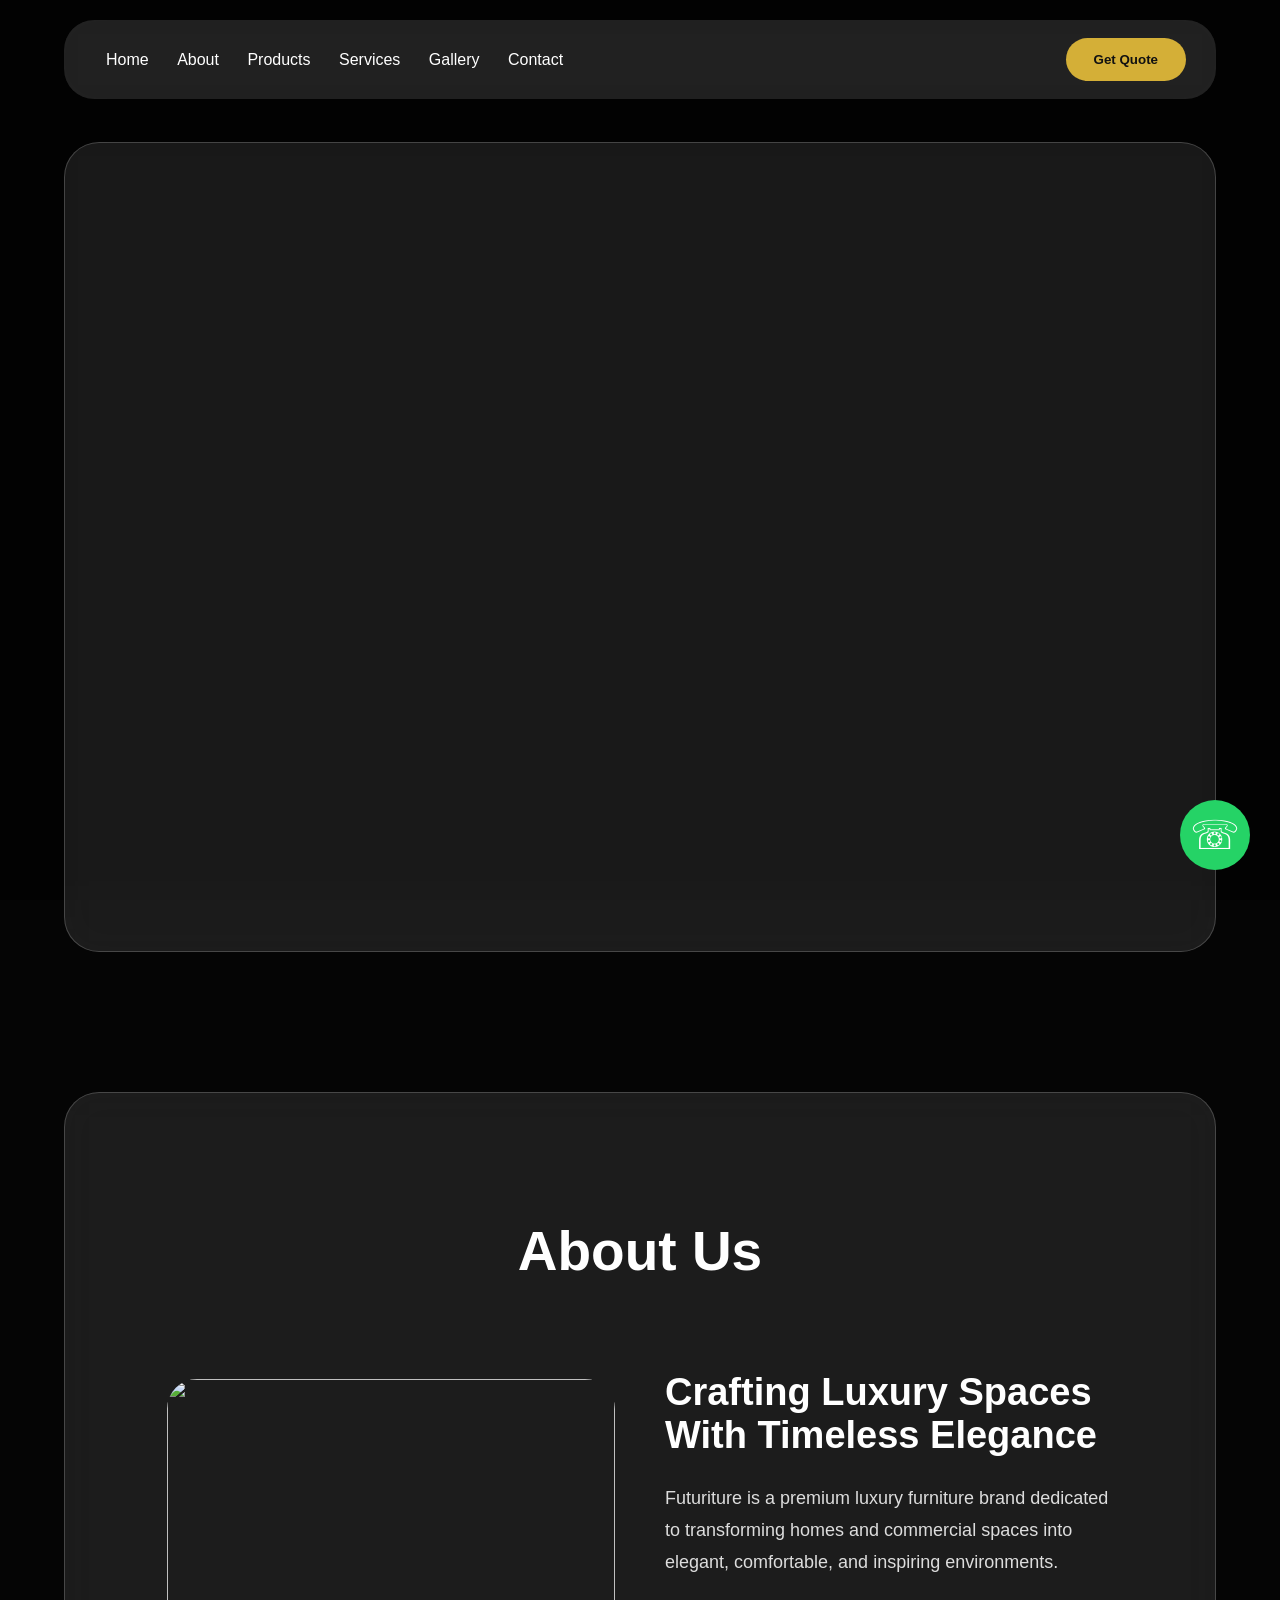
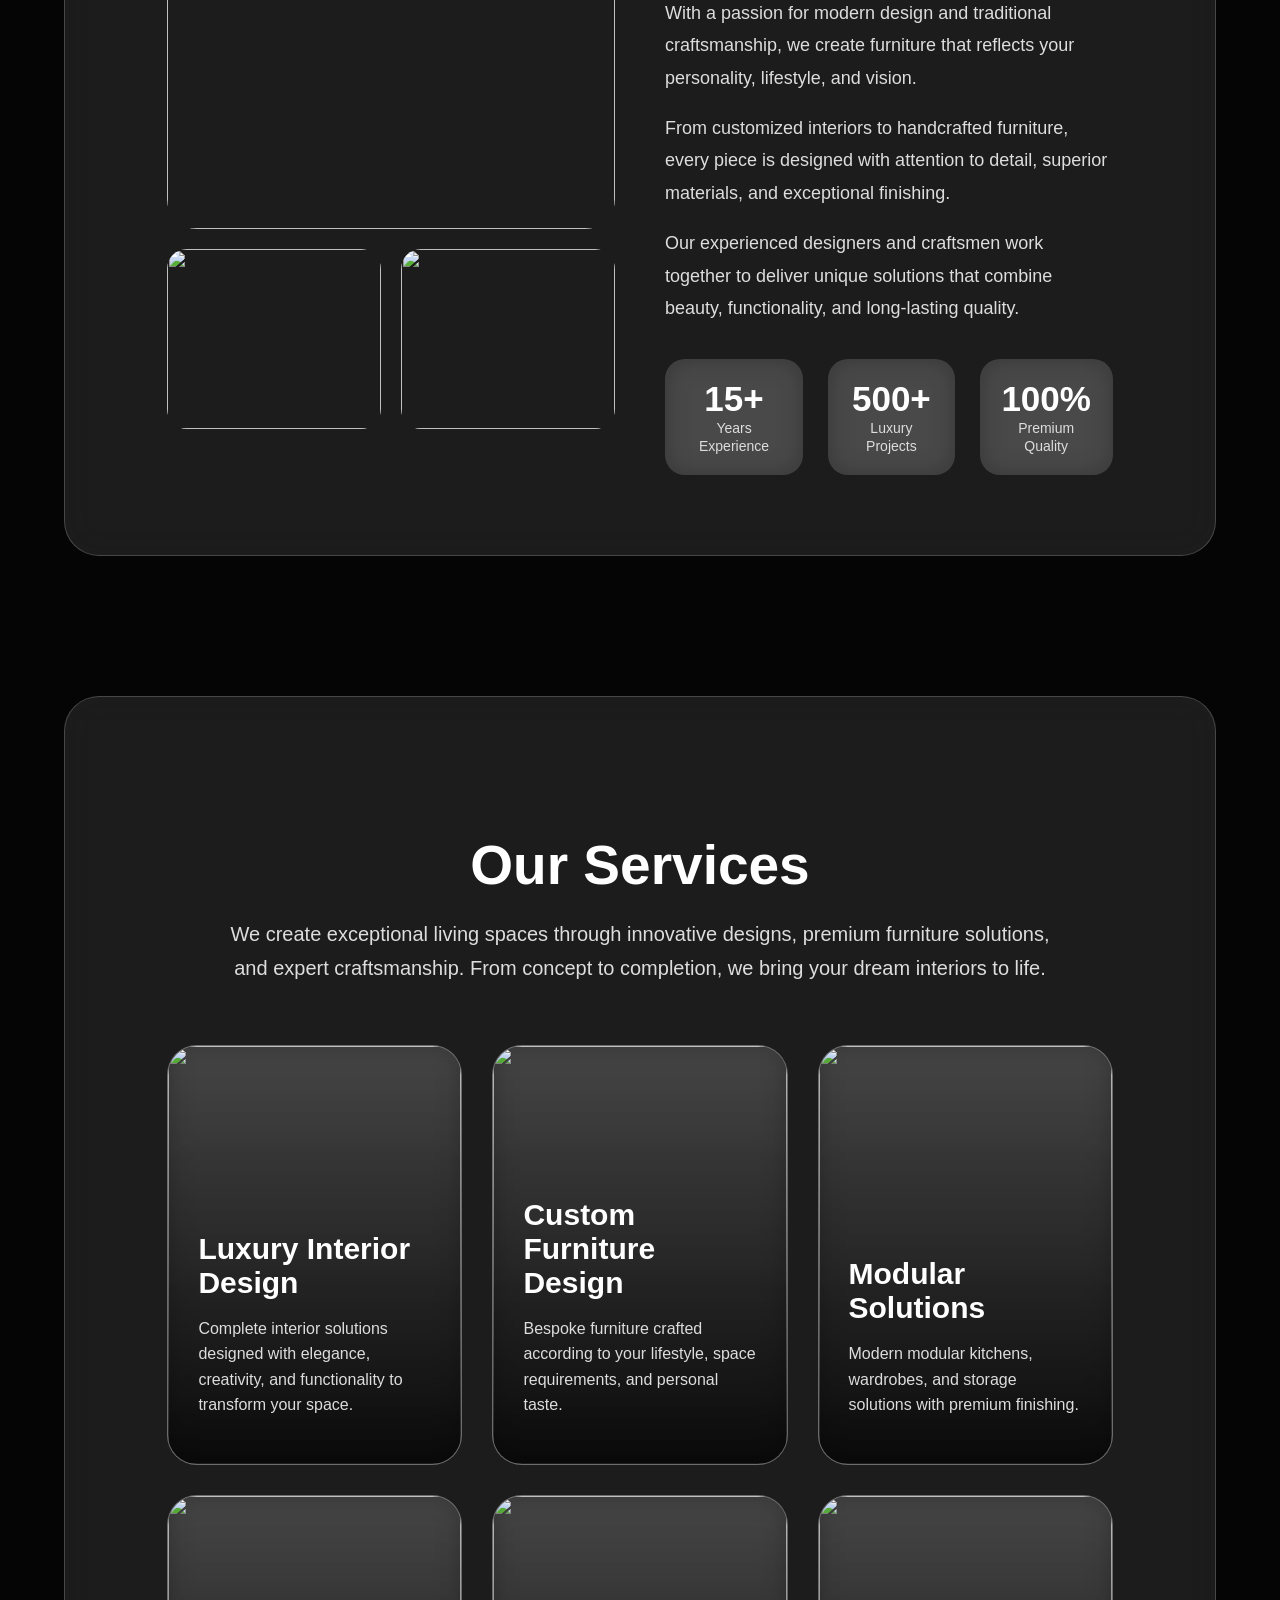
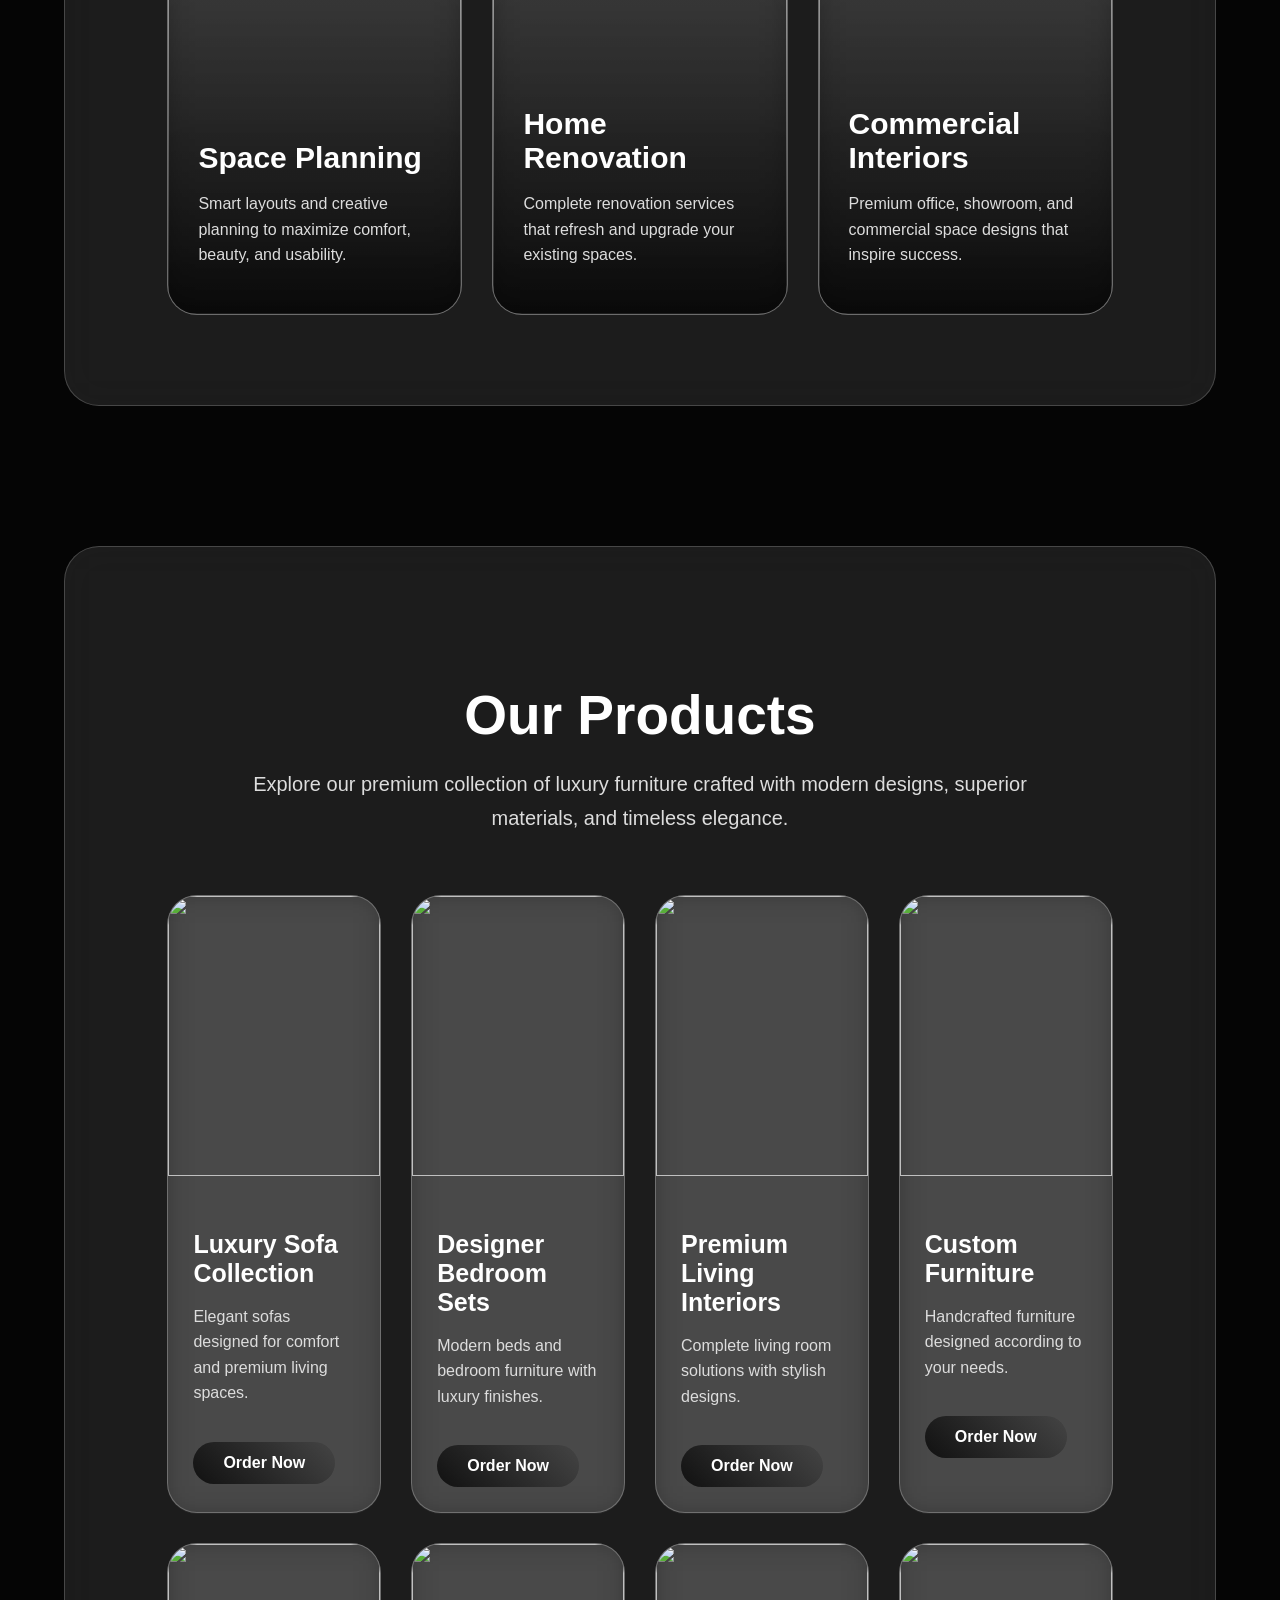
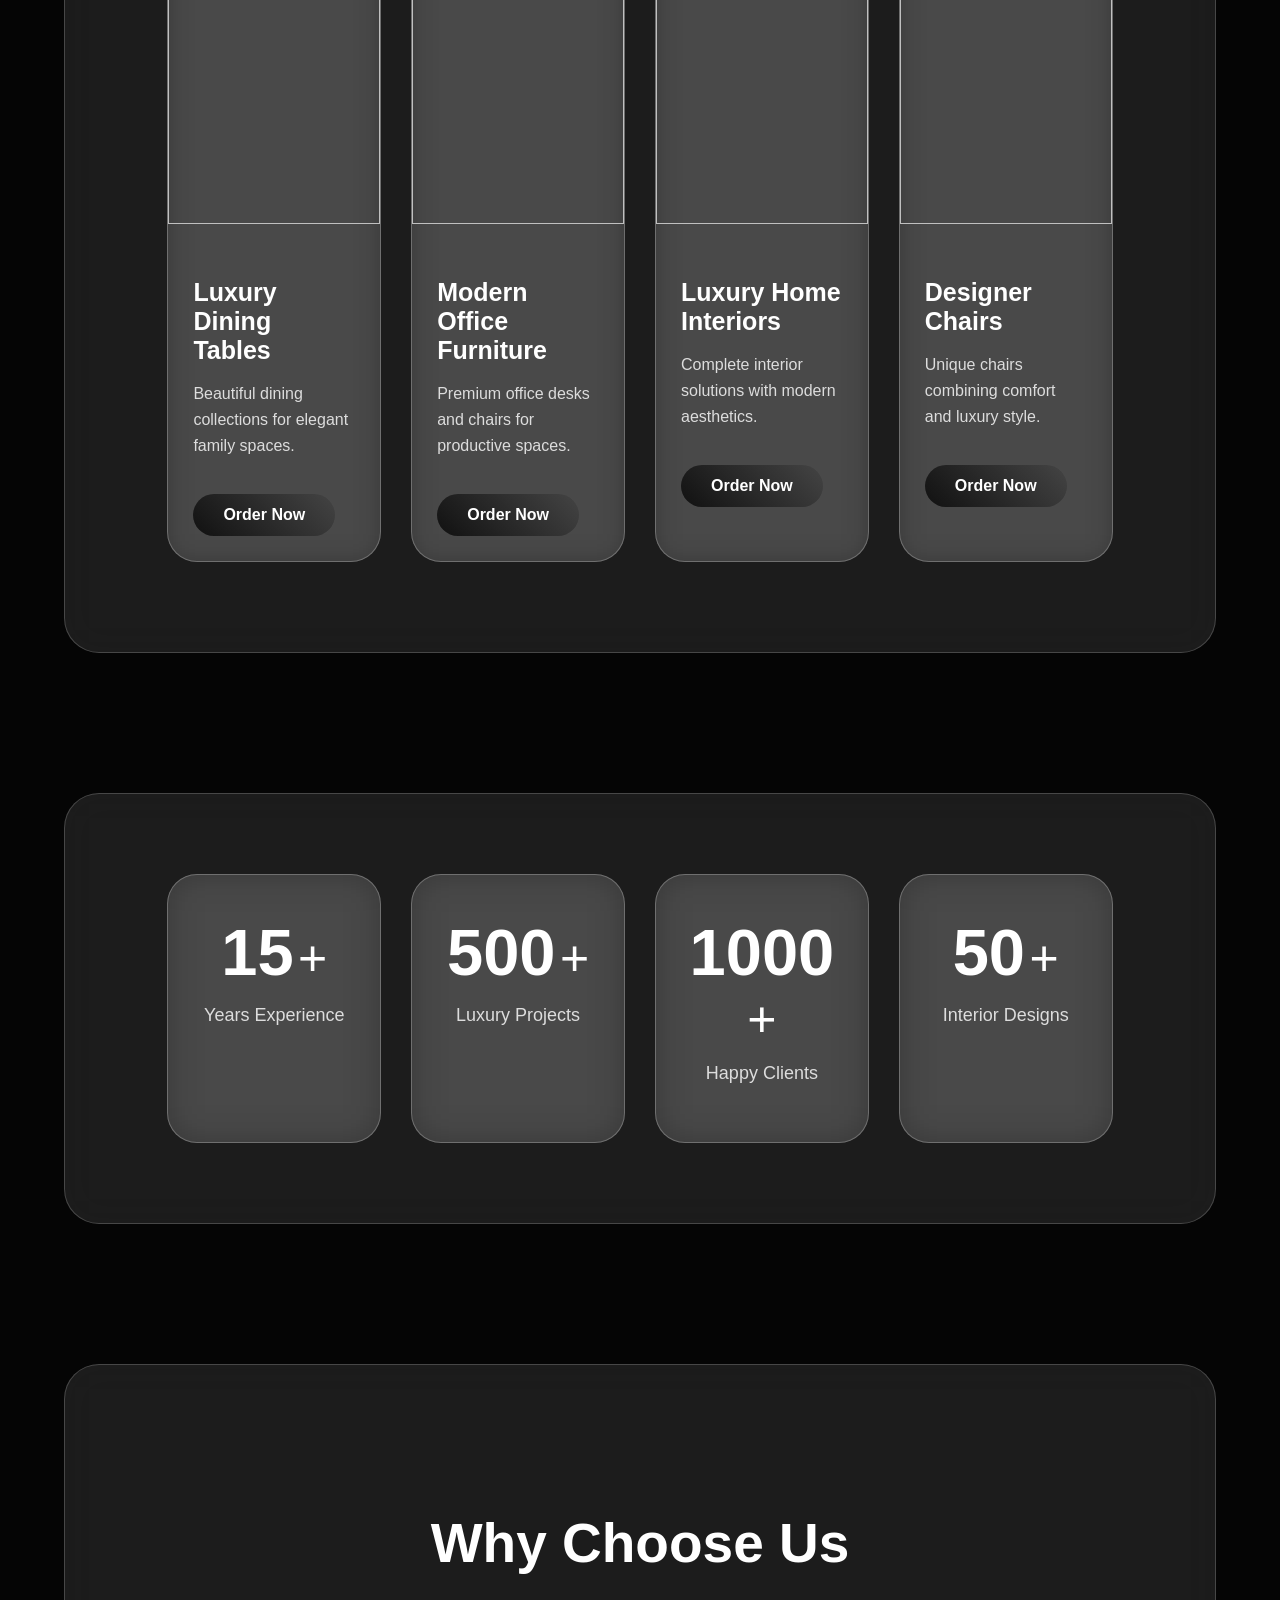
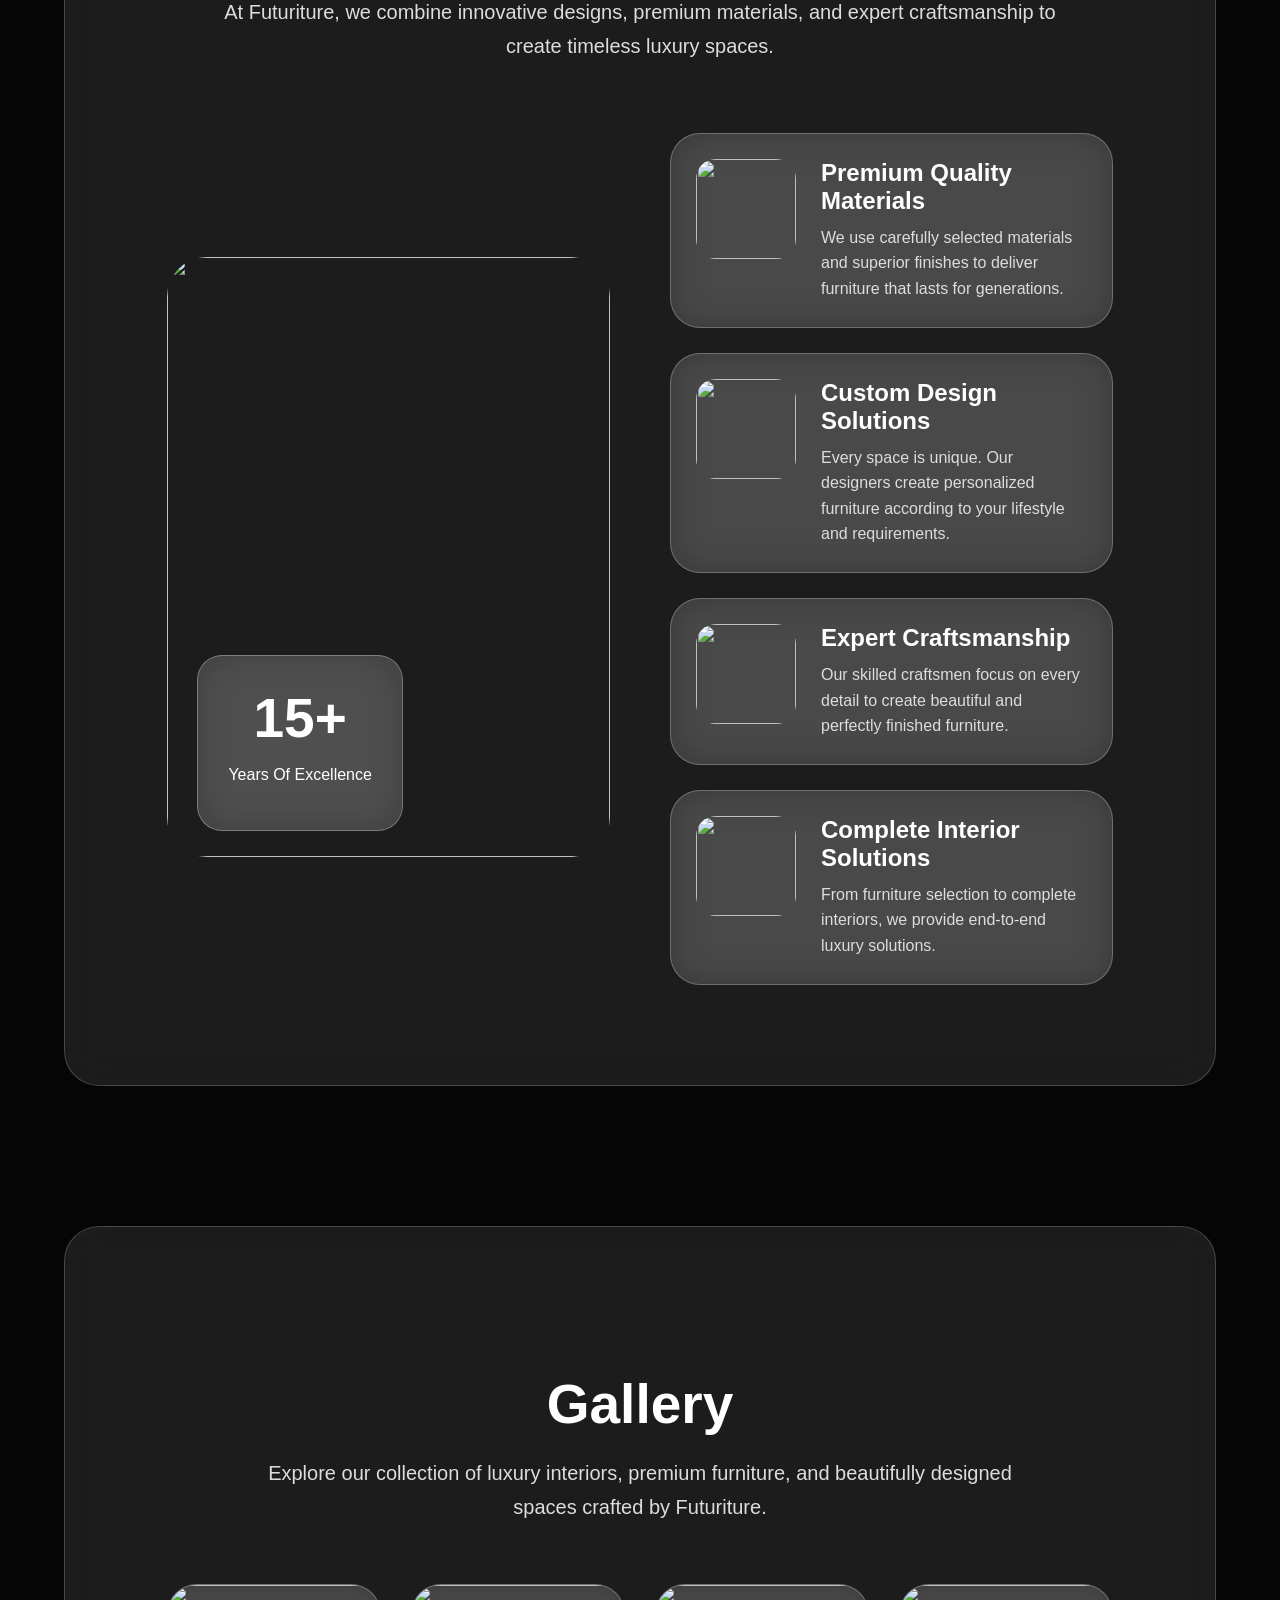
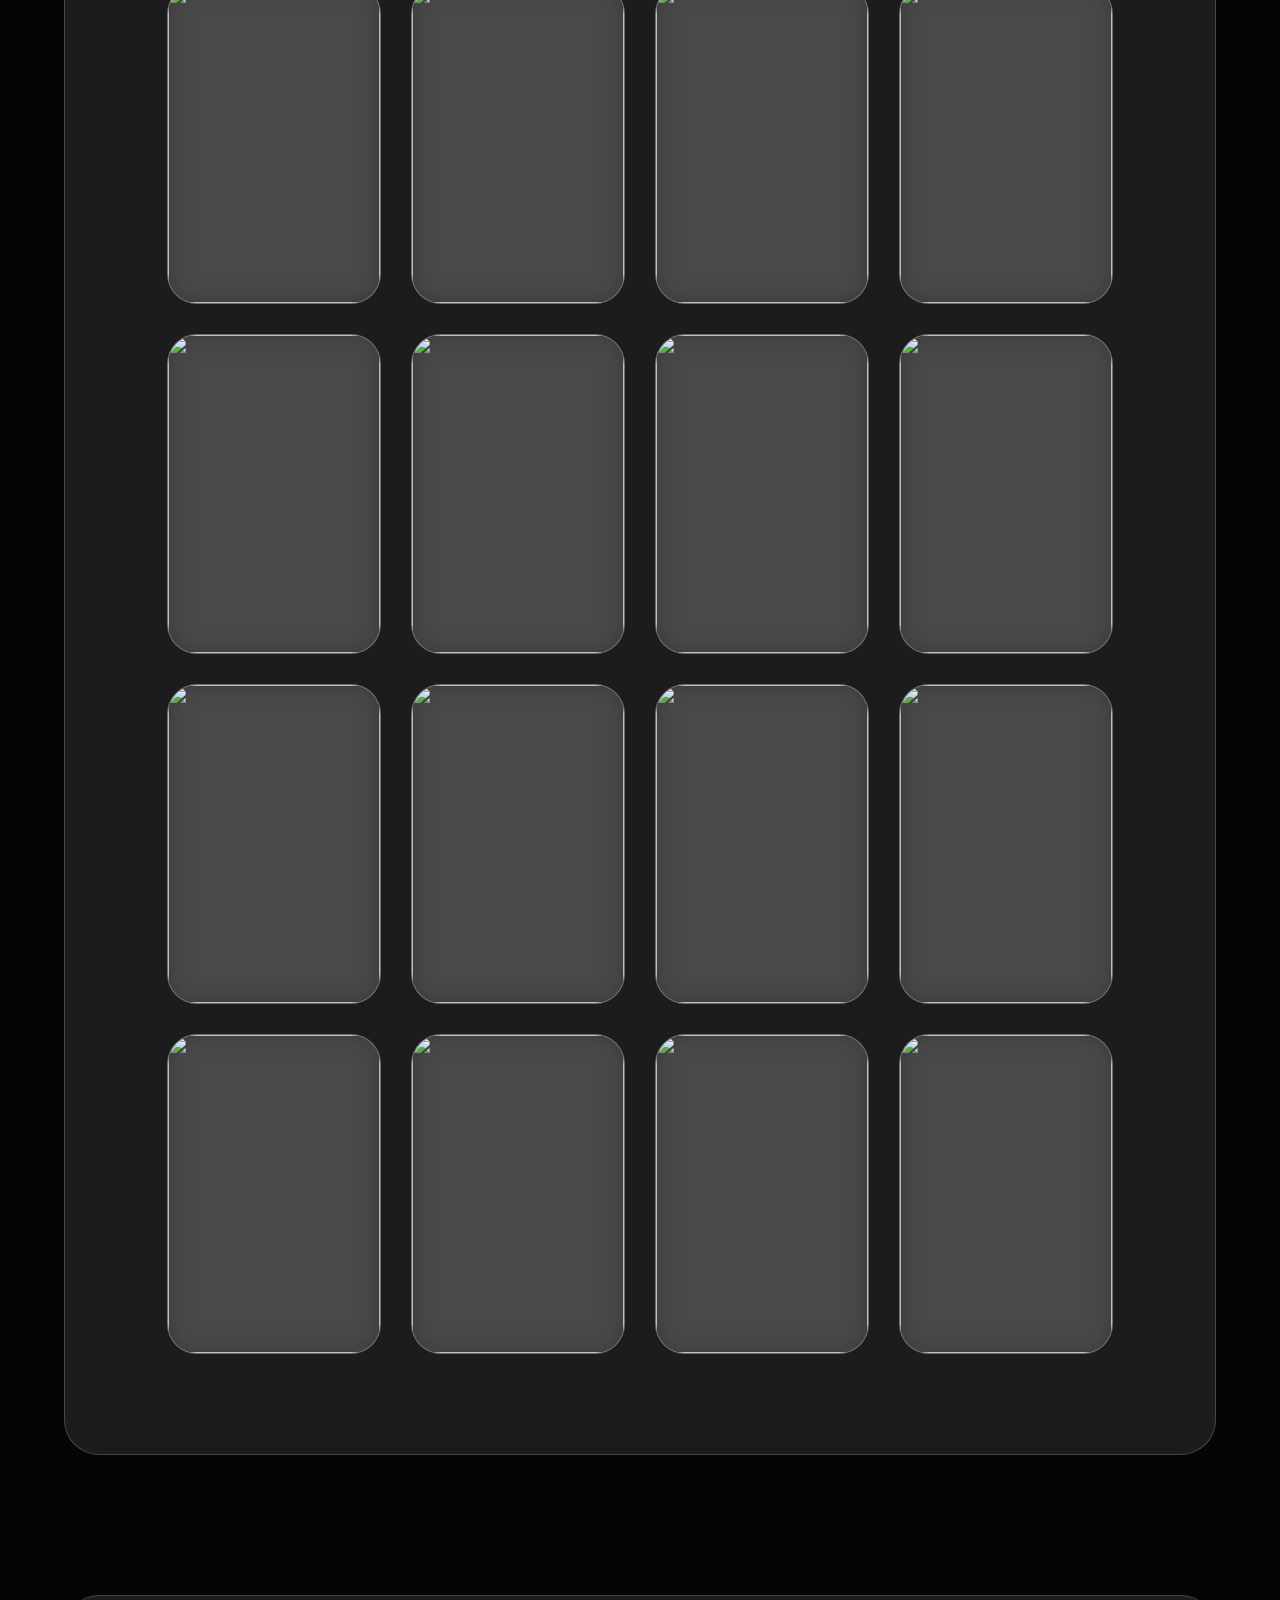
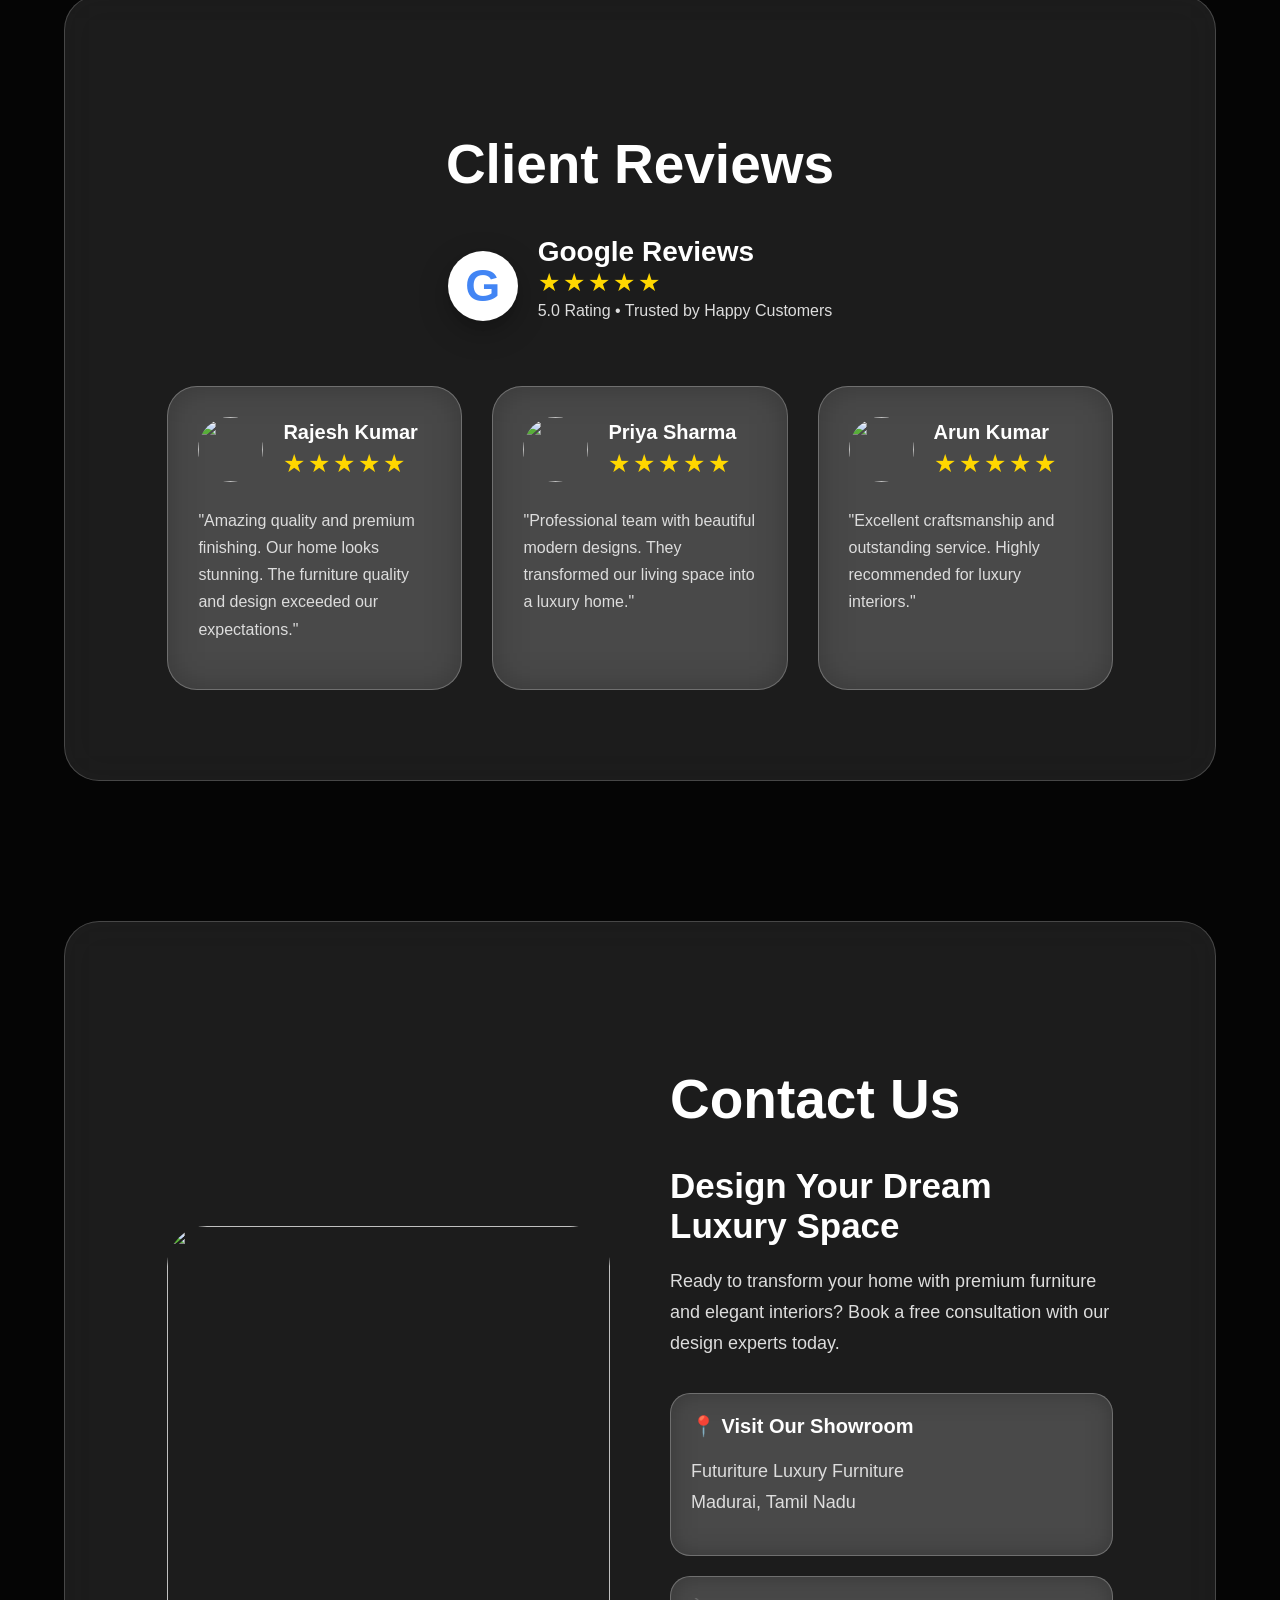
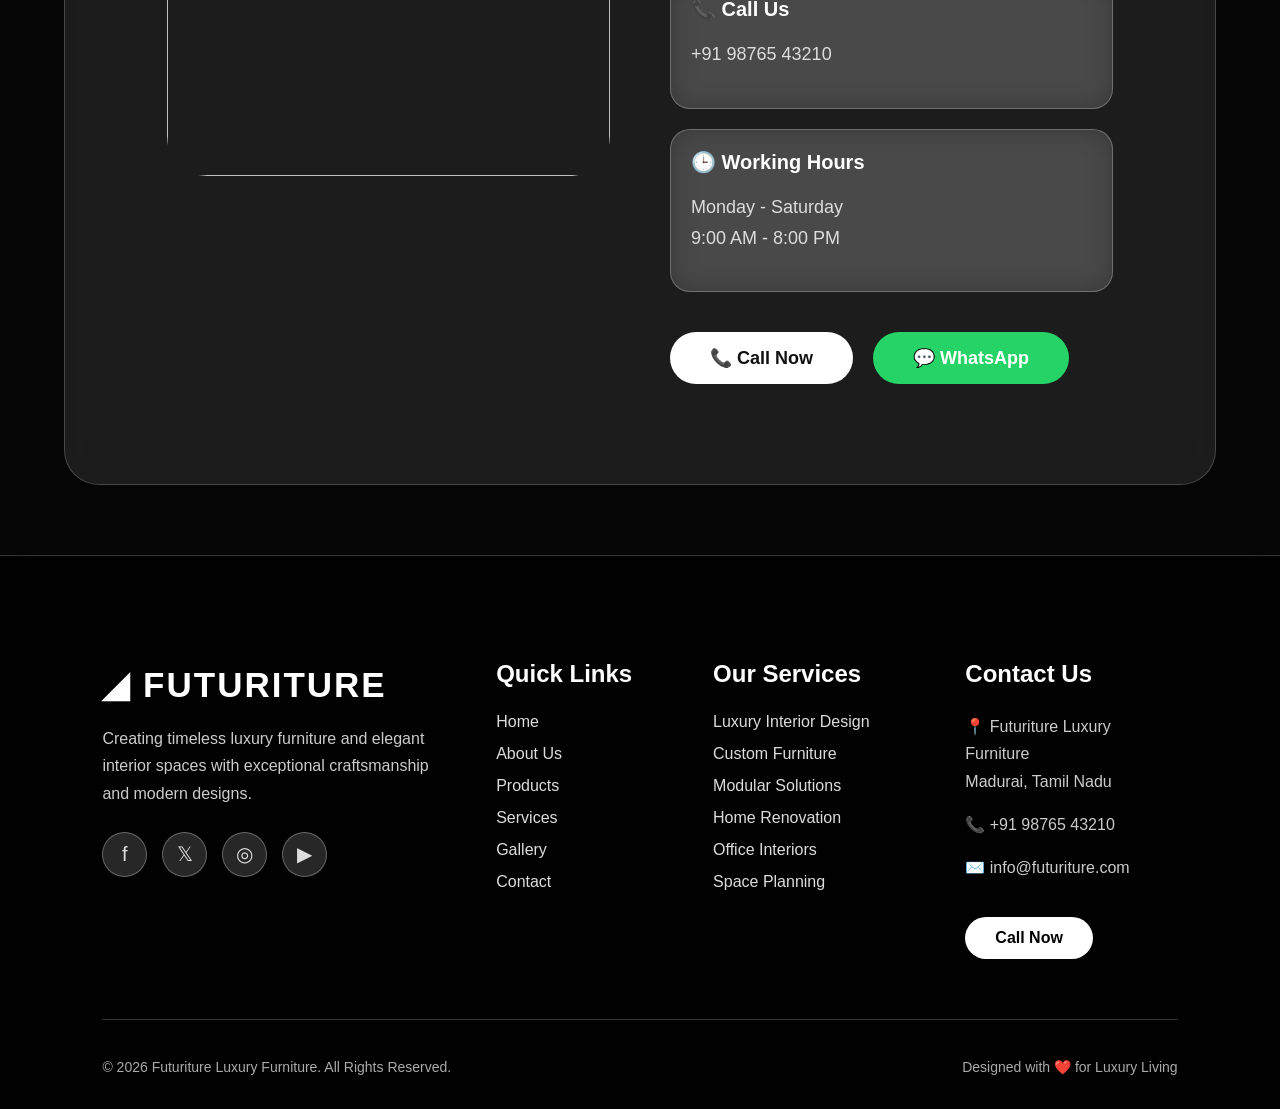
==== index.html @ 9c720339 "Initial Relax Furniture website" ====
<!DOCTYPE html>
<html lang="en">
<head>
<meta charset="UTF-8">
<meta name="viewport" content="width=device-width,initial-scale=1.0">
<title>Futuriture Luxury Furniture</title>
<link rel="stylesheet" href="style.css">
</head>
<body>

<video class="bg-video" autoplay muted loop playsinline>
<source src="assets/WhatsApp Video 2026-07-21 at 4.21.11 PM.mp4" type="video/mp4">
</video>
<div class="overlay"></div>

<header>

<!-- <div class="logo">

<img src="assets/ChatGPT Image Jul 21, 2026, 05_14_26 PM.png" alt="Relax Furnitures Logo">

</div> -->


<nav>

<a href="#home">Home</a>

<a href="#aboutus">About</a>

<a href="#product">Products</a>

<a href="#services">Services</a>

<a href="#gallery">Gallery</a>

<a href="#contactus">Contact</a>

</nav>


<button class="quote" onclick="location.href='#contactus'">
Get Quote
</button>


</header>
<br>
<br>
<br>
<br>



<section class="hero glass" id="home">

    <div class="hero-slider">

        <div class="slide active" 
        style="background-image:url('assets/pexels-chairs-2181960_1920.jpg')">
        </div>

        <div class="slide"
        style="background-image:url('assets/user32212-home-2486092_1920.jpg')">
        </div>

        <div class="slide"
        style="background-image:url('assets/ymyphoto-da-guojing-6888603_1920.jpg')">
        </div>

    </div>


    <!-- <div class="hero-overlay"></div>


    <div class="hero-content">

        <h1>
            Designing The Future Of Luxury Living
        </h1>

        <p>
            Premium furniture crafted with elegance,
            technology and timeless design.
        </p>

        <button>
            Explore Collection →
        </button>

    </div> -->


</section>

<section class="glass about-section" id="aboutus">

    <h2>About Us</h2>

    <div class="about-container">


        <!-- IMAGE GALLERY -->

        <div class="about-images">

            <img 
            src="https://images.unsplash.com/photo-1616486338812-3dadae4b4ace?w=900"
            class="main-image">


            <div class="small-images">

                <img 
                src="https://images.unsplash.com/photo-1618220179428-22790b461013?w=600">


                <img 
                src="https://images.unsplash.com/photo-1617104551722-3b2d51366400?w=600">

            </div>


        </div>



        <!-- CONTENT -->

        <div class="about-content">


            <h3>
                Crafting Luxury Spaces With Timeless Elegance
            </h3>


            <p>
                Futuriture is a premium luxury furniture brand dedicated
                to transforming homes and commercial spaces into elegant,
                comfortable, and inspiring environments.
            </p>


            <p>
                With a passion for modern design and traditional
                craftsmanship, we create furniture that reflects your
                personality, lifestyle, and vision.
            </p>


            <p>
                From customized interiors to handcrafted furniture,
                every piece is designed with attention to detail,
                superior materials, and exceptional finishing.
            </p>


            <p>
                Our experienced designers and craftsmen work together
                to deliver unique solutions that combine beauty,
                functionality, and long-lasting quality.
            </p>



            <div class="about-points">


                <div>
                    <h4>15+</h4>
                    <span>Years Experience</span>
                </div>


                <div>
                    <h4>500+</h4>
                    <span>Luxury Projects</span>
                </div>


                <div>
                    <h4>100%</h4>
                    <span>Premium Quality</span>
                </div>


            </div>


        </div>


    </div>


</section>


<section class="glass services-section" id="services">

    <h2>Our Services</h2>

    <p class="service-intro">
        We create exceptional living spaces through innovative designs,
        premium furniture solutions, and expert craftsmanship.
        From concept to completion, we bring your dream interiors to life.
    </p>


    <div class="services-grid">


        <!-- SERVICE 1 -->

        <div class="service-card">

            <img src="https://images.unsplash.com/photo-1616486338812-3dadae4b4ace?w=900">

            <div class="service-overlay">

                <h3>Luxury Interior Design</h3>

                <p>
                    Complete interior solutions designed with elegance,
                    creativity, and functionality to transform your space.
                </p>

            </div>

        </div>



        <!-- SERVICE 2 -->


        <div class="service-card">

            <img src="https://images.unsplash.com/photo-1618220179428-22790b461013?w=900">

            <div class="service-overlay">

                <h3>Custom Furniture Design</h3>

                <p>
                    Bespoke furniture crafted according to your lifestyle,
                    space requirements, and personal taste.
                </p>

            </div>

        </div>




        <!-- SERVICE 3 -->


        <div class="service-card">

            <img src="https://images.unsplash.com/photo-1617104551722-3b2d51366400?w=900">

            <div class="service-overlay">

                <h3>Modular Solutions</h3>

                <p>
                    Modern modular kitchens, wardrobes, and storage
                    solutions with premium finishing.
                </p>

            </div>

        </div>




        <!-- SERVICE 4 -->


        <div class="service-card">

            <img src="https://images.unsplash.com/photo-1600607687939-ce8a6c25118c?w=900">

            <div class="service-overlay">

                <h3>Space Planning</h3>

                <p>
                    Smart layouts and creative planning to maximize
                    comfort, beauty, and usability.
                </p>

            </div>

        </div>




        <!-- SERVICE 5 -->


        <div class="service-card">

            <img src="https://images.unsplash.com/photo-1615874694520-474822394e73?w=900">

            <div class="service-overlay">

                <h3>Home Renovation</h3>

                <p>
                    Complete renovation services that refresh and
                    upgrade your existing spaces.
                </p>

            </div>

        </div>




        <!-- SERVICE 6 -->


        <div class="service-card">

            <img src="https://images.unsplash.com/photo-1618221195710-dd6b41faaea6?w=900">

            <div class="service-overlay">

                <h3>Commercial Interiors</h3>

                <p>
                    Premium office, showroom, and commercial space
                    designs that inspire success.
                </p>

            </div>

        </div>


    </div>

</section>



<section class="glass products-section" id="product">

<h2>Our Products</h2>

<p class="products-intro">
Explore our premium collection of luxury furniture crafted with
modern designs, superior materials, and timeless elegance.
</p>


<div class="products-grid">


<!-- PRODUCT 1 -->

<div class="product-card">

<img src="https://images.unsplash.com/photo-1555041469-a586c61ea9bc?w=900">

<div class="product-content">

<h3>Luxury Sofa Collection</h3>

<p>
Elegant sofas designed for comfort and premium living spaces.
</p>

<button>Order Now</button>

</div>

</div>



<!-- PRODUCT 2 -->

<div class="product-card">

<img src="https://images.unsplash.com/photo-1505693416388-ac5ce068fe85?w=900">

<div class="product-content">

<h3>Designer Bedroom Sets</h3>

<p>
Modern beds and bedroom furniture with luxury finishes.
</p>

<button>Order Now</button>

</div>

</div>



<!-- PRODUCT 3 -->

<div class="product-card">

<img src="https://images.unsplash.com/photo-1618220179428-22790b461013?w=900">

<div class="product-content">

<h3>Premium Living Interiors</h3>

<p>
Complete living room solutions with stylish designs.
</p>

<button>Order Now</button>

</div>

</div>




<!-- PRODUCT 4 -->

<div class="product-card">

<img src="https://images.unsplash.com/photo-1616486338812-3dadae4b4ace?w=900">

<div class="product-content">

<h3>Custom Furniture</h3>

<p>
Handcrafted furniture designed according to your needs.
</p>

<button>Order Now</button>

</div>

</div>



<!-- PRODUCT 5 -->

<div class="product-card">

<img src="https://images.unsplash.com/photo-1598300042247-d088f8ab3a91?w=900">

<div class="product-content">

<h3>Luxury Dining Tables</h3>

<p>
Beautiful dining collections for elegant family spaces.
</p>

<button>Order Now</button>

</div>

</div>




<!-- PRODUCT 6 -->

<div class="product-card">

<img src="https://images.unsplash.com/photo-1594026112284-02bb6f3352fe?w=900">

<div class="product-content">

<h3>Modern Office Furniture</h3>

<p>
Premium office desks and chairs for productive spaces.
</p>

<button>Order Now</button>

</div>

</div>



<!-- PRODUCT 7 -->

<div class="product-card">

<img src="https://images.unsplash.com/photo-1600607687939-ce8a6c25118c?w=900">

<div class="product-content">

<h3>Luxury Home Interiors</h3>

<p>
Complete interior solutions with modern aesthetics.
</p>

<button>Order Now</button>

</div>

</div>



<!-- PRODUCT 8 -->

<div class="product-card">

<img src="https://images.unsplash.com/photo-1617104678098-de229db51175?w=900">

<div class="product-content">

<h3>Designer Chairs</h3>

<p>
Unique chairs combining comfort and luxury style.
</p>

<button>Order Now</button>

</div>

</div>


</div>


</section>

<section class="glass counter-section">


<div class="counter-container">


<div class="counter-box">

<h2 class="counter" data-target="15">0</h2>

<span>+</span>

<p>Years Experience</p>

</div>



<div class="counter-box">

<h2 class="counter" data-target="500">0</h2>

<span>+</span>

<p>Luxury Projects</p>

</div>




<div class="counter-box">

<h2 class="counter" data-target="1000">0</h2>

<span>+</span>

<p>Happy Clients</p>

</div>




<div class="counter-box">

<h2 class="counter" data-target="50">0</h2>

<span>+</span>

<p>Interior Designs</p>

</div>


</div>


</section>

<section class="glass why-section">


<h2>Why Choose Us</h2>


<p class="why-intro">
At Futuriture, we combine innovative designs, premium materials,
and expert craftsmanship to create timeless luxury spaces.
</p>



<div class="why-container">



<!-- IMAGE SIDE -->

<div class="why-image">

<img src="https://images.unsplash.com/photo-1616486338812-3dadae4b4ace?w=1000">


<div class="experience-card">

<h3>15+</h3>

<p>Years Of Excellence</p>

</div>


</div>





<!-- CONTENT SIDE -->

<div class="why-content">



<div class="why-card">


<img src="https://images.unsplash.com/photo-1600607687939-ce8a6c25118c?w=300">


<div>

<h3>Premium Quality Materials</h3>

<p>
We use carefully selected materials and superior finishes
to deliver furniture that lasts for generations.
</p>

</div>


</div>






<div class="why-card">


<img src="https://images.unsplash.com/photo-1600607687939-ce8a6c25118c?w=300">


<div>

<h3>Custom Design Solutions</h3>

<p>
Every space is unique. Our designers create personalized
furniture according to your lifestyle and requirements.
</p>

</div>


</div>






<div class="why-card">


<img src="https://images.unsplash.com/photo-1617104678098-de229db51175?w=300">


<div>

<h3>Expert Craftsmanship</h3>

<p>
Our skilled craftsmen focus on every detail to create
beautiful and perfectly finished furniture.
</p>

</div>


</div>







<div class="why-card">


<img src="https://images.unsplash.com/photo-1617104678098-de229db51175?w=300">


<div>

<h3>Complete Interior Solutions</h3>

<p>
From furniture selection to complete interiors,
we provide end-to-end luxury solutions.
</p>

</div>


</div>



</div>


</div>


</section>

<section class="glass gallery-section" id="gallery">


<h2>Gallery</h2>


<p class="gallery-text">
Explore our collection of luxury interiors, premium furniture,
and beautifully designed spaces crafted by Futuriture.
</p>



<div class="gallery-slider">


<div class="gallery-card">
<img src="https://images.unsplash.com/photo-1600210492486-724fe5c67fb0?w=900">
</div>


<div class="gallery-card">
<img src="https://images.unsplash.com/photo-1616486338812-3dadae4b4ace?w=900">
</div>


<div class="gallery-card">
<img src="https://images.unsplash.com/photo-1600607688969-a5bfcd646154?w=900">
</div>


<div class="gallery-card">
<img src="https://images.unsplash.com/photo-1600566753086-00f18fb6b3ea?w=900">
</div>


<div class="gallery-card">
<img src="https://images.unsplash.com/photo-1600607687939-ce8a6c25118c?w=900">
</div>


<div class="gallery-card">
<img src="https://images.unsplash.com/photo-1600566753086-00f18fb6b3ea?w=900">
</div>


<div class="gallery-card">
<img src="https://images.unsplash.com/photo-1598300042247-d088f8ab3a91?w=900">
</div>


<div class="gallery-card">
<img src="https://images.unsplash.com/photo-1594026112284-02bb6f3352fe?w=900">
</div>


<div class="gallery-card">
<img src="https://images.unsplash.com/photo-1618221195710-dd6b41faaea6?w=900">
</div>


<div class="gallery-card">
<img src="https://images.unsplash.com/photo-1615529162924-f8605388461d?w=900">
</div>


<div class="gallery-card">
<img src="https://images.unsplash.com/photo-1617104551722-3b2d51366400?w=900">
</div>


<div class="gallery-card">
<img src="https://images.unsplash.com/photo-1616486338812-3dadae4b4ace?w=900">
</div>


<div class="gallery-card">
<img src="https://images.unsplash.com/photo-1600585154340-be6161a56a0c?w=900">
</div>


<div class="gallery-card">
<img src="https://images.unsplash.com/photo-1600566753190-17f0baa2a6c3?w=900">
</div>


<div class="gallery-card">
<img src="https://images.unsplash.com/photo-1600210491892-03d54c0aaf87?w=900">
</div>


<div class="gallery-card">
<img src="https://images.unsplash.com/photo-1600607688969-a5bfcd646154?w=900">
</div>


</div>


</section>

<section class="glass reviews">


<h2>Client Reviews</h2>


<div class="google-rating">

    <div class="google-icon">
        <span>G</span>
    </div>

    <div>
        <h3>Google Reviews</h3>

        <div class="stars">
            ★★★★★
        </div>

        <p class="rating-text">
            5.0 Rating • Trusted by Happy Customers
        </p>

    </div>

</div>




<div class="review-container">


<div class="review-card">


<div class="review-user">

<img src="https://randomuser.me/api/portraits/men/32.jpg">

<div>

<h4>Rajesh Kumar</h4>

<div class="stars">
★★★★★
</div>

</div>

</div>


<p>
"Amazing quality and premium finishing.
Our home looks stunning. The furniture quality
and design exceeded our expectations."
</p>


</div>






<div class="review-card">


<div class="review-user">


<img src="https://randomuser.me/api/portraits/women/44.jpg">


<div>

<h4>Priya Sharma</h4>

<div class="stars">
★★★★★
</div>


</div>


</div>


<p>
"Professional team with beautiful modern designs.
They transformed our living space into a luxury home."
</p>


</div>






<div class="review-card">


<div class="review-user">


<img src="https://randomuser.me/api/portraits/men/65.jpg">


<div>

<h4>Arun Kumar</h4>

<div class="stars">
★★★★★
</div>


</div>


</div>


<p>
"Excellent craftsmanship and outstanding service.
Highly recommended for luxury interiors."
</p>


</div>



</div>


</section>



<section class="glass contact-section" id="contactus">


<div class="contact-container">


<!-- IMAGE -->

<div class="contact-image">

<img src="https://images.unsplash.com/photo-1600607687920-4e2a09cf159d?w=1000">


</div>



<!-- CONTENT -->

<div class="contact-content">


<h2>Contact Us</h2>


<h3>
Design Your Dream Luxury Space
</h3>


<p>
Ready to transform your home with premium furniture
and elegant interiors? Book a free consultation with
our design experts today.
</p>



<div class="contact-details">


<div>
<h4>📍 Visit Our Showroom</h4>
<p>
Futuriture Luxury Furniture<br>
Madurai, Tamil Nadu
</p>
</div>



<div>
<h4>📞 Call Us</h4>
<p>
+91 98765 43210
</p>
</div>



<div>
<h4>🕒 Working Hours</h4>
<p>
Monday - Saturday<br>
9:00 AM - 8:00 PM
</p>
</div>


</div>



<div class="contact-buttons">


<a href="tel:+919876543210" class="call-btn">

📞 Call Now

</a>



<a href="https://wa.me/919876543210" 
class="whatsapp-btn">

💬 WhatsApp

</a>


</div>



</div>


</div>


</section>




</main>

<footer class="luxury-footer">


<div class="footer-container">



<!-- BRAND -->

<div class="footer-box">

<h2 class="footer-logo">
◢ FUTURITURE
</h2>


<p>
Creating timeless luxury furniture and elegant
interior spaces with exceptional craftsmanship
and modern designs.
</p>



<div class="social-icons">

<a href="#">f</a>

<a href="#">𝕏</a>

<a href="#">◎</a>

<a href="#">▶</a>

</div>


</div>





<!-- QUICK LINKS -->

<div class="footer-box">


<h3>Quick Links</h3>


<ul>

<li><a href="#home">Home</a></li>

<li><a href="#about">About Us</a></li>

<li><a href="#products">Products</a></li>

<li><a href="#services">Services</a></li>

<li><a href="#gallery">Gallery</a></li>

<li><a href="#contact">Contact</a></li>

</ul>


</div>





<!-- SERVICES -->

<div class="footer-box">


<h3>Our Services</h3>


<ul>

<li>Luxury Interior Design</li>

<li>Custom Furniture</li>

<li>Modular Solutions</li>

<li>Home Renovation</li>

<li>Office Interiors</li>

<li>Space Planning</li>


</ul>


</div>






<!-- CONTACT -->

<div class="footer-box">


<h3>Contact Us</h3>


<p>
📍 Futuriture Luxury Furniture<br>
Madurai, Tamil Nadu
</p>


<p>
📞 +91 98765 43210
</p>


<p>
✉️ info@futuriture.com
</p>


<a href="tel:+919876543210" class="footer-call">

Call Now

</a>


</div>



</div>




<div class="footer-bottom">


<p>
© 2026 Futuriture Luxury Furniture.
All Rights Reserved.
</p>


<p>
Designed with ❤️ for Luxury Living
</p>


</div>



</footer>

<a class="whatsapp" href="#">☏</a>



</body>

<script>

const counters = document.querySelectorAll(".counter");


counters.forEach(counter => {


counter.innerText="0";


const updateCounter = ()=>{


const target = +counter.getAttribute("data-target");


const count = +counter.innerText;


const increment = target / 100;



if(count < target){


counter.innerText = Math.ceil(count + increment);


setTimeout(updateCounter,20);


}else{


counter.innerText = target;


}


};



updateCounter();


});


</script>



</html>
---- style.css ----
* {
    box-sizing: border-box
}

html,body{

margin:0;

padding:0;

min-height:100%;

}


body{

display:flex;

flex-direction:column;

}


main{

flex:1;

}

body {
    margin: 0;
    background: #050505;
    color: white;
    font-family: Arial, sans-serif
}

.bg-video {
    position: fixed;
    inset: 0;
    width: 100%;
    height: 100%;
    object-fit: cover;
    z-index: -2
}

.overlay {
    position: fixed;
    inset: 0;
    background: rgba(0, 0, 0, .6);
    z-index: -1
}

header {
    position: fixed;
    top: 20px;
    left: 5%;
    right: 5%;
    padding: 18px 30px;
    display: flex;
    align-items: center;
    justify-content: space-between;
    background: #ffffff20;
    backdrop-filter: blur(20px);
    border-radius: 30px;
    z-index: 5
}

nav a {
    color: white;
    margin: 12px;
    text-decoration: none
}

button {
    border: 0;
    padding: 14px 28px;
    border-radius: 30px;
    background: #d4af37;
    color: #111;
    font-weight: bold
}

.ticker {
    text-align: center;
    margin-top: 110px;
    padding: 15px;
    background: #d4af37;
    color: #111;
    font-weight: bold
}

main {
    padding-top: 30px
}

section {
    width: 90%;
    margin: 70px auto;
    padding: 45px;
    min-height: 300px
}

.glass {
    background: #ffffff18;
    border: 1px solid #ffffff30;
    backdrop-filter: blur(20px);
    border-radius: 35px
}

h1 {
    font-size: 70px
}

h2 {
    font-size: 40px
}

.two {
    display: flex;
    gap: 40px;
    align-items: center;
    font-size: 24px
}

.two img {
    width: 45%;
    border-radius: 30px
}

.grid {
    display: grid;
    grid-template-columns: repeat(4, 1fr);
    gap: 20px
}

.photo {
    width: 100%;
    height: 260px;
    object-fit: cover;
    border-radius: 25px
}

.cards div {
    padding: 40px;
    background: #ffffff18;
    border-radius: 25px
}

.stats {
    display: grid;
    grid-template-columns: repeat(4, 1fr);
    gap: 20px
}

.stats div {
    text-align: center;
    font-size: 22px
}

.stats b {
    display: block;
    font-size: 55px;
    color: #d4af37
}

.whatsapp {
    position: fixed;
    right: 30px;
    bottom: 30px;
    background: #25d366;
    color: white;
    font-size: 40px;
    width: 70px;
    height: 70px;
    border-radius: 50%;
    display: grid;
    place-items: center;
    text-decoration: none
}



@media(max-width:800px) {
    nav {
        display: none
    }

    h1 {
        font-size: 40px
    }

    .grid,
    .stats {
        grid-template-columns: 1fr 1fr
    }

    .two {
        display: block
    }

    .two img {
        width: 100%
    }
}

/* =========================
   HERO SLIDER
========================= */
.hero{

height:90vh;
position:relative;
overflow:hidden;
display:flex;
align-items:center;
justify-content:center;
text-align:center;

}


/* HERO SLIDER */

.hero-slider{

position:absolute;
inset:0;
z-index:-2;

}



.slide{

position:absolute;
inset:0;

background-size:cover;
background-position:center;

opacity:0;

animation:luxurySlider 15s infinite;

}



/* IMAGE TIMING */

.slide:nth-child(1){

animation-delay:0s;

}


.slide:nth-child(2){

animation-delay:5s;

}


.slide:nth-child(3){

animation-delay:10s;

}



/* DARK IMAGE OVERLAY ONLY */

.slide::after{

content:"";

position:absolute;

inset:0;

background:rgba(0,0,0,0.45);

}



/* SLIDER ANIMATION */


@keyframes luxurySlider{


0%{

opacity:0;

transform:scale(1.1);

}


10%{

opacity:1;

}


35%{

opacity:1;

transform:scale(1);

}


45%{

opacity:0;

}


100%{

opacity:0;

}

}





/* HERO CONTENT */


.hero-content{

position:relative;

max-width:900px;

padding:50px;

background:

linear-gradient(
135deg,
rgba(255,255,255,.12),
rgba(255,255,255,.04)
);


border-radius:40px;


border:

1px solid rgba(255,255,255,.3);


backdrop-filter:blur(20px);


box-shadow:

0 0 50px rgba(0,0,0,.4);

}





/* TITLE */


.hero h1{

font-size:75px;

background:

linear-gradient(
90deg,
#ffffff,
#eeeeee,
#ffffff
);


-webkit-background-clip:text;

color:transparent;


text-shadow:

0 0 30px rgba(0,0,0,.6);

}





.hero p{

font-size:24px;

color:#eee;

line-height:1.6;

}





/* BUTTON */


.hero button{

background:

linear-gradient(
45deg,
#111,
#333
);


color:white;

border:none;

padding:15px 35px;

border-radius:30px;


box-shadow:

0 0 25px rgba(0,0,0,.5);


transition:.4s;

}





.hero button:hover{

transform:translateY(-5px) scale(1.05);


box-shadow:

0 0 45px rgba(0,0,0,.8);

}

.about-section{

padding:80px 8%;

}



.about-section h2{

text-align:center;

font-size:55px;

margin-bottom:50px;

color:white;

}



.about-container{

display:grid;

grid-template-columns:1fr 1fr;

gap:50px;

align-items:center;

}



/* IMAGES */


.about-images{

display:flex;

flex-direction:column;

gap:20px;

}



.main-image{

width:100%;

height:450px;

object-fit:cover;

border-radius:30px;

}



.small-images{

display:grid;

grid-template-columns:1fr 1fr;

gap:20px;

}



.small-images img{

width:100%;

height:180px;

object-fit:cover;

border-radius:20px;

}





/* CONTENT */


.about-content h3{

font-size:38px;

color:#fff;

margin-bottom:25px;

}



.about-content p{

font-size:18px;

line-height:1.8;

color:#ddd;

margin-bottom:15px;

}





/* STATS */


.about-points{

display:flex;

gap:25px;

margin-top:35px;

}



.about-points div{

background:rgba(255,255,255,.12);

padding:20px;

border-radius:20px;

text-align:center;

min-width:120px;

backdrop-filter:blur(15px);

}



.about-points h4{

font-size:35px;

margin:0;

color:white;

}



.about-points span{

color:#ddd;

font-size:14px;

}





/* MOBILE */


@media(max-width:900px){


.about-container{

grid-template-columns:1fr;

}



.about-section h2{

font-size:40px;

}


.main-image{

height:300px;

}


.about-points{

flex-wrap:wrap;

}


}

.services-section{

padding:90px 8%;

}



.services-section h2{

text-align:center;

font-size:55px;

color:white;

margin-bottom:20px;

}



.service-intro{

max-width:850px;

margin:auto;

text-align:center;

font-size:20px;

color:#ddd;

line-height:1.7;

margin-bottom:60px;

}




.services-grid{

display:grid;

grid-template-columns:repeat(3,1fr);

gap:30px;

}




.service-card{

position:relative;

height:420px;

overflow:hidden;

border-radius:30px;

background:rgba(255,255,255,.1);

border:1px solid rgba(255,255,255,.25);

backdrop-filter:blur(15px);

transition:.5s;

}



.service-card img{

width:100%;

height:100%;

object-fit:cover;

transition:.6s;

}





.service-card::after{

content:"";

position:absolute;

inset:0;

background:linear-gradient(
to top,
rgba(0,0,0,.85),
transparent
);

}





.service-overlay{

position:absolute;

bottom:0;

z-index:2;

padding:30px;

color:white;

}



.service-overlay h3{

font-size:30px;

margin-bottom:15px;

}



.service-overlay p{

font-size:16px;

line-height:1.6;

color:#ddd;

}





.service-card:hover img{

transform:scale(1.12);

}



.service-card:hover{

transform:translateY(-10px);

box-shadow:0 20px 50px rgba(0,0,0,.5);

}





@media(max-width:1000px){

.services-grid{

grid-template-columns:1fr 1fr;

}

}



@media(max-width:650px){

.services-grid{

grid-template-columns:1fr;

}


.services-section h2{

font-size:40px;

}


}

.products-section{

padding:90px 8%;

}



.products-section h2{

text-align:center;

font-size:55px;

color:white;

margin-bottom:20px;

}



.products-intro{

text-align:center;

max-width:850px;

margin:auto;

font-size:20px;

color:#ddd;

line-height:1.7;

margin-bottom:60px;

}




.products-grid{

display:grid;

grid-template-columns:repeat(4,1fr);

gap:30px;

}





.product-card{

background:rgba(255,255,255,.12);

border-radius:30px;

overflow:hidden;

border:1px solid rgba(255,255,255,.25);

backdrop-filter:blur(15px);

transition:.5s;

}





.product-card img{

width:100%;

height:280px;

object-fit:cover;

transition:.5s;

}




.product-content{

padding:25px;

color:white;

}





.product-content h3{

font-size:25px;

margin-bottom:12px;

}




.product-content p{

color:#ddd;

line-height:1.6;

}





.product-content button{

margin-top:20px;

padding:12px 30px;

border:none;

border-radius:30px;

background:

linear-gradient(
45deg,
#111,
#444
);

color:white;

font-size:16px;

cursor:pointer;

transition:.4s;

}



.product-content button:hover{

transform:translateY(-5px);

background:#000;

box-shadow:0 10px 30px rgba(0,0,0,.5);

}




.product-card:hover{

transform:translateY(-10px);

}



.product-card:hover img{

transform:scale(1.1);

}




@media(max-width:1100px){

.products-grid{

grid-template-columns:repeat(2,1fr);

}

}



@media(max-width:600px){

.products-grid{

grid-template-columns:1fr;

}


.products-section h2{

font-size:40px;

}

}



.counter-section{

padding:80px 8%;

}



.counter-container{

display:grid;

grid-template-columns:repeat(4,1fr);

gap:30px;

}



.counter-box{

text-align:center;

padding:40px 20px;

background:

rgba(255,255,255,.12);


border-radius:30px;


border:

1px solid rgba(255,255,255,.25);


backdrop-filter:blur(20px);


transition:.5s;

}



.counter-box:hover{

transform:translateY(-10px);

box-shadow:

0 20px 50px rgba(0,0,0,.5);

}



.counter-box h2{

display:inline-block;

font-size:65px;

margin:0;

color:white;


font-weight:700;

}



.counter-box span{

font-size:50px;

color:white;

}



.counter-box p{

font-size:18px;

color:#ddd;

margin-top:15px;

}




@media(max-width:1000px){

.counter-container{

grid-template-columns:repeat(2,1fr);

}

}



@media(max-width:600px){

.counter-container{

grid-template-columns:1fr;

}


.counter-box h2{

font-size:50px;

}

}

.why-section{

padding:100px 8%;

}



.why-section h2{

text-align:center;

font-size:55px;

color:white;

margin-bottom:20px;

}



.why-intro{

max-width:850px;

margin:auto;

text-align:center;

font-size:20px;

color:#ddd;

line-height:1.7;

margin-bottom:70px;

}




.why-container{

display:grid;

grid-template-columns:1fr 1fr;

gap:60px;

align-items:center;

}





/* LEFT IMAGE */


.why-image{

position:relative;

}



.why-image img{

width:100%;

height:600px;

object-fit:cover;

border-radius:40px;

}




.experience-card{

position:absolute;

bottom:30px;

left:30px;


background:

rgba(255,255,255,.15);


backdrop-filter:blur(20px);


padding:30px;

border-radius:25px;


border:1px solid rgba(255,255,255,.3);


color:white;

text-align:center;

}



.experience-card h3{

font-size:55px;

margin:0;

}





/* RIGHT CARDS */


.why-content{

display:flex;

flex-direction:column;

gap:25px;

}




.why-card{

display:flex;

gap:25px;

padding:25px;


background:

rgba(255,255,255,.12);


border-radius:30px;


border:

1px solid rgba(255,255,255,.25);


backdrop-filter:blur(20px);


transition:.5s;

}



.why-card:hover{

transform:translateX(15px);

box-shadow:

0 20px 50px rgba(0,0,0,.5);

}



.why-card img{

width:100px;

height:100px;

border-radius:20px;

object-fit:cover;

}





.why-card h3{

color:white;

font-size:24px;

margin:0 0 10px;

}



.why-card p{

color:#ddd;

line-height:1.6;

margin:0;

}





@media(max-width:1000px){


.why-container{

grid-template-columns:1fr;

}


.why-image img{

height:400px;

}

}



@media(max-width:600px){


.why-section h2{

font-size:40px;

}


.why-card{

flex-direction:column;

}


}


.gallery-section{

padding:100px 8%;

}



.gallery-section h2{

text-align:center;

font-size:55px;

color:white;

margin-bottom:20px;

}



.gallery-text{

text-align:center;

max-width:800px;

margin:auto;

font-size:20px;

color:#ddd;

margin-bottom:60px;

line-height:1.7;

}





.gallery-slider{

display:grid;

grid-template-columns:repeat(4,1fr);

gap:30px;

}





.gallery-card{

height:320px;

overflow:hidden;

border-radius:30px;


border:1px solid rgba(255,255,255,.25);


background:rgba(255,255,255,.12);


backdrop-filter:blur(15px);


transition:.5s;

}




.gallery-card img{

width:100%;

height:100%;

object-fit:cover;

transition:.6s;

}





.gallery-card:hover{

transform:translateY(-10px);

box-shadow:

0 20px 50px rgba(0,0,0,.5);

}



.gallery-card:hover img{

transform:scale(1.12);

}






/* MOBILE SLIDER */

@media(max-width:768px){


.gallery-section{

padding:70px 0;

}



.gallery-section h2{

font-size:40px;

padding:0 20px;

}



.gallery-text{

padding:0 20px;

}




.gallery-slider{

display:flex;

overflow-x:auto;

gap:20px;

padding-left:20px;

padding-right:20px;

scroll-behavior:smooth;

scroll-snap-type:x mandatory;

}



.gallery-slider::-webkit-scrollbar{

display:none;

}



.gallery-card{

min-width:280px;

height:360px;

scroll-snap-align:center;

}



}

.reviews{

padding:90px 8%;

}


.reviews h2{

text-align:center;

font-size:55px;

color:white;

margin-bottom:40px;

}



/* GOOGLE RATING */


.google-rating{

display:flex;

justify-content:center;

align-items:center;

gap:20px;

margin-bottom:50px;

}



.google-icon{

width:70px;

height:70px;

border-radius:50%;

background:white;

display:flex;

align-items:center;

justify-content:center;

font-size:45px;

font-weight:bold;

font-family:Arial;

color:#4285F4;

box-shadow:0 10px 30px rgba(0,0,0,.3);

}



.google-rating h3{

color:white;

font-size:28px;

margin:0;

}



.stars{

color:#FFD700;

font-size:25px;

letter-spacing:3px;

}



.rating-text{

color:#ddd;

margin-top:5px;

}





/* REVIEW CARDS */


.review-container{

display:grid;

grid-template-columns:repeat(3,1fr);

gap:30px;

}



.review-card{


background:

rgba(255,255,255,.12);


border:

1px solid rgba(255,255,255,.25);


border-radius:30px;

padding:30px;


backdrop-filter:blur(20px);


transition:.4s;

}



.review-card:hover{

transform:translateY(-10px);

}




.review-user{

display:flex;

align-items:center;

gap:20px;

}



.review-user img{

width:65px;

height:65px;

border-radius:50%;

object-fit:cover;

}



.review-user h4{

color:white;

margin:0 0 5px;

font-size:20px;

}



.review-card p{

color:#ddd;

font-size:16px;

line-height:1.7;

margin-top:25px;

}




@media(max-width:900px){


.review-container{

grid-template-columns:1fr;

}


.reviews h2{

font-size:40px;

}


}

.contact-section{

padding:100px 8%;

}



.contact-container{

display:grid;

grid-template-columns:1fr 1fr;

gap:60px;

align-items:center;

}





/* IMAGE */


.contact-image img{

width:100%;

height:550px;

object-fit:cover;

border-radius:40px;

}





/* CONTENT */


.contact-content h2{

font-size:55px;

color:white;

margin-bottom:20px;

}



.contact-content h3{

font-size:35px;

color:white;

margin-bottom:20px;

}



.contact-content p{

font-size:18px;

color:#ddd;

line-height:1.7;

}





.contact-details{

margin-top:35px;

display:flex;

flex-direction:column;

gap:20px;

}



.contact-details div{

background:

rgba(255,255,255,.12);


padding:20px;

border-radius:20px;


border:

1px solid rgba(255,255,255,.25);


backdrop-filter:blur(15px);

}



.contact-details h4{

color:white;

margin:0 0 8px;

font-size:20px;

}





/* BUTTONS */


.contact-buttons{

display:flex;

gap:20px;

margin-top:40px;

}



.call-btn,
.whatsapp-btn{


padding:15px 40px;

border-radius:40px;

text-decoration:none;

font-size:18px;

font-weight:600;

transition:.4s;

}




.call-btn{

background:white;

color:#111;

}



.whatsapp-btn{

background:#25D366;

color:white;

}



.call-btn:hover,
.whatsapp-btn:hover{

transform:translateY(-5px);

box-shadow:

0 15px 40px rgba(0,0,0,.4);

}





@media(max-width:900px){


.contact-container{

grid-template-columns:1fr;

}



.contact-image img{

height:350px;

}



.contact-content h2{

font-size:40px;

}



.contact-buttons{

flex-direction:column;

}



}




footer,
.luxury-footer{

    width:100%;

    margin:0;

    padding:80px 8% 20px;

    background:

    rgba(0,0,0,.75);

    border-top:

    1px solid rgba(255,255,255,.2);

    backdrop-filter:blur(20px);

}




.footer-container{

display:grid;

grid-template-columns:2fr 1fr 1.2fr 1.2fr;

gap:40px;

}




.footer-box{

color:white;

}



.footer-logo{

font-size:35px;

letter-spacing:2px;

margin-bottom:20px;

}



.footer-box p{

color:#ccc;

line-height:1.7;

font-size:16px;

}





.footer-box h3{

font-size:24px;

margin-bottom:25px;

}





.footer-box ul{

padding:0;

list-style:none;

}



.footer-box li{

margin-bottom:14px;

color:#ddd;

}





.footer-box a{

text-decoration:none;

color:#ddd;

transition:.3s;

}



.footer-box a:hover{

color:white;

padding-left:5px;

}





/* SOCIAL */


.social-icons{

display:flex;

gap:15px;

margin-top:25px;

}



.social-icons a{

width:45px;

height:45px;

border-radius:50%;

display:flex;

align-items:center;

justify-content:center;


background:

rgba(255,255,255,.15);


font-size:20px;


border:

1px solid rgba(255,255,255,.3);


transition:.4s;

}



.social-icons a:hover{

transform:translateY(-5px);

background:white;

color:black;

}





/* CALL BUTTON */


.footer-call{

display:inline-block;

margin-top:20px;

padding:12px 30px;


background:white;

color:black!important;


border-radius:30px;

font-weight:600;

}





.footer-call:hover{

transform:translateY(-5px);

}





/* BOTTOM */


.footer-bottom{

margin-top:60px;

padding-top:25px;

border-top:

1px solid rgba(255,255,255,.2);


display:flex;

justify-content:space-between;


color:#aaa;

font-size:14px;

}





@media(max-width:1000px){


.footer-container{

grid-template-columns:1fr 1fr;

}


}





@media(max-width:600px){


.luxury-footer{

padding:60px 25px 20px;

}



.footer-container{

grid-template-columns:1fr;

}



.footer-bottom{

flex-direction:column;

text-align:center;

gap:10px;

}


}


.logo img{

width:100px;

height:100px;

object-fit:contain;

display:block;

}



.logo{

display:flex;

align-items:center;

}

@media(max-width:768px){

.logo img{

width:130px;

}

}
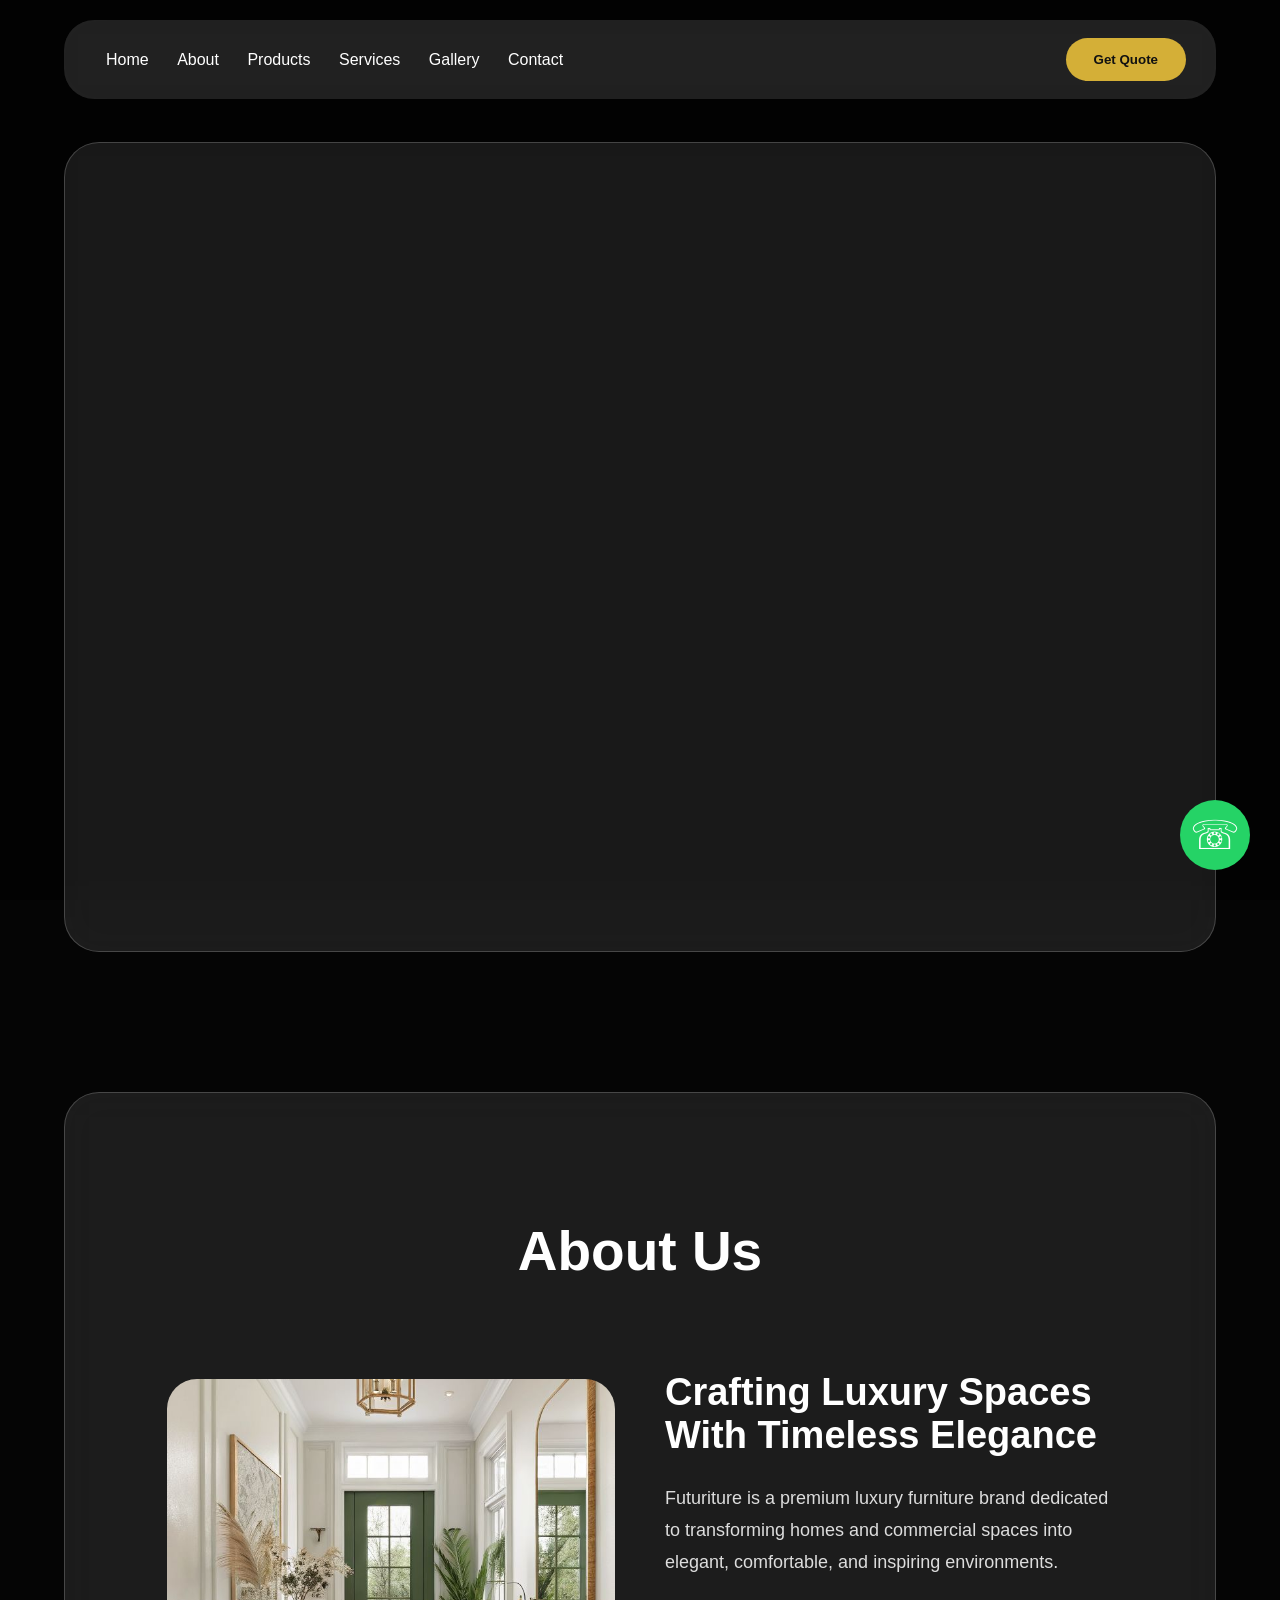
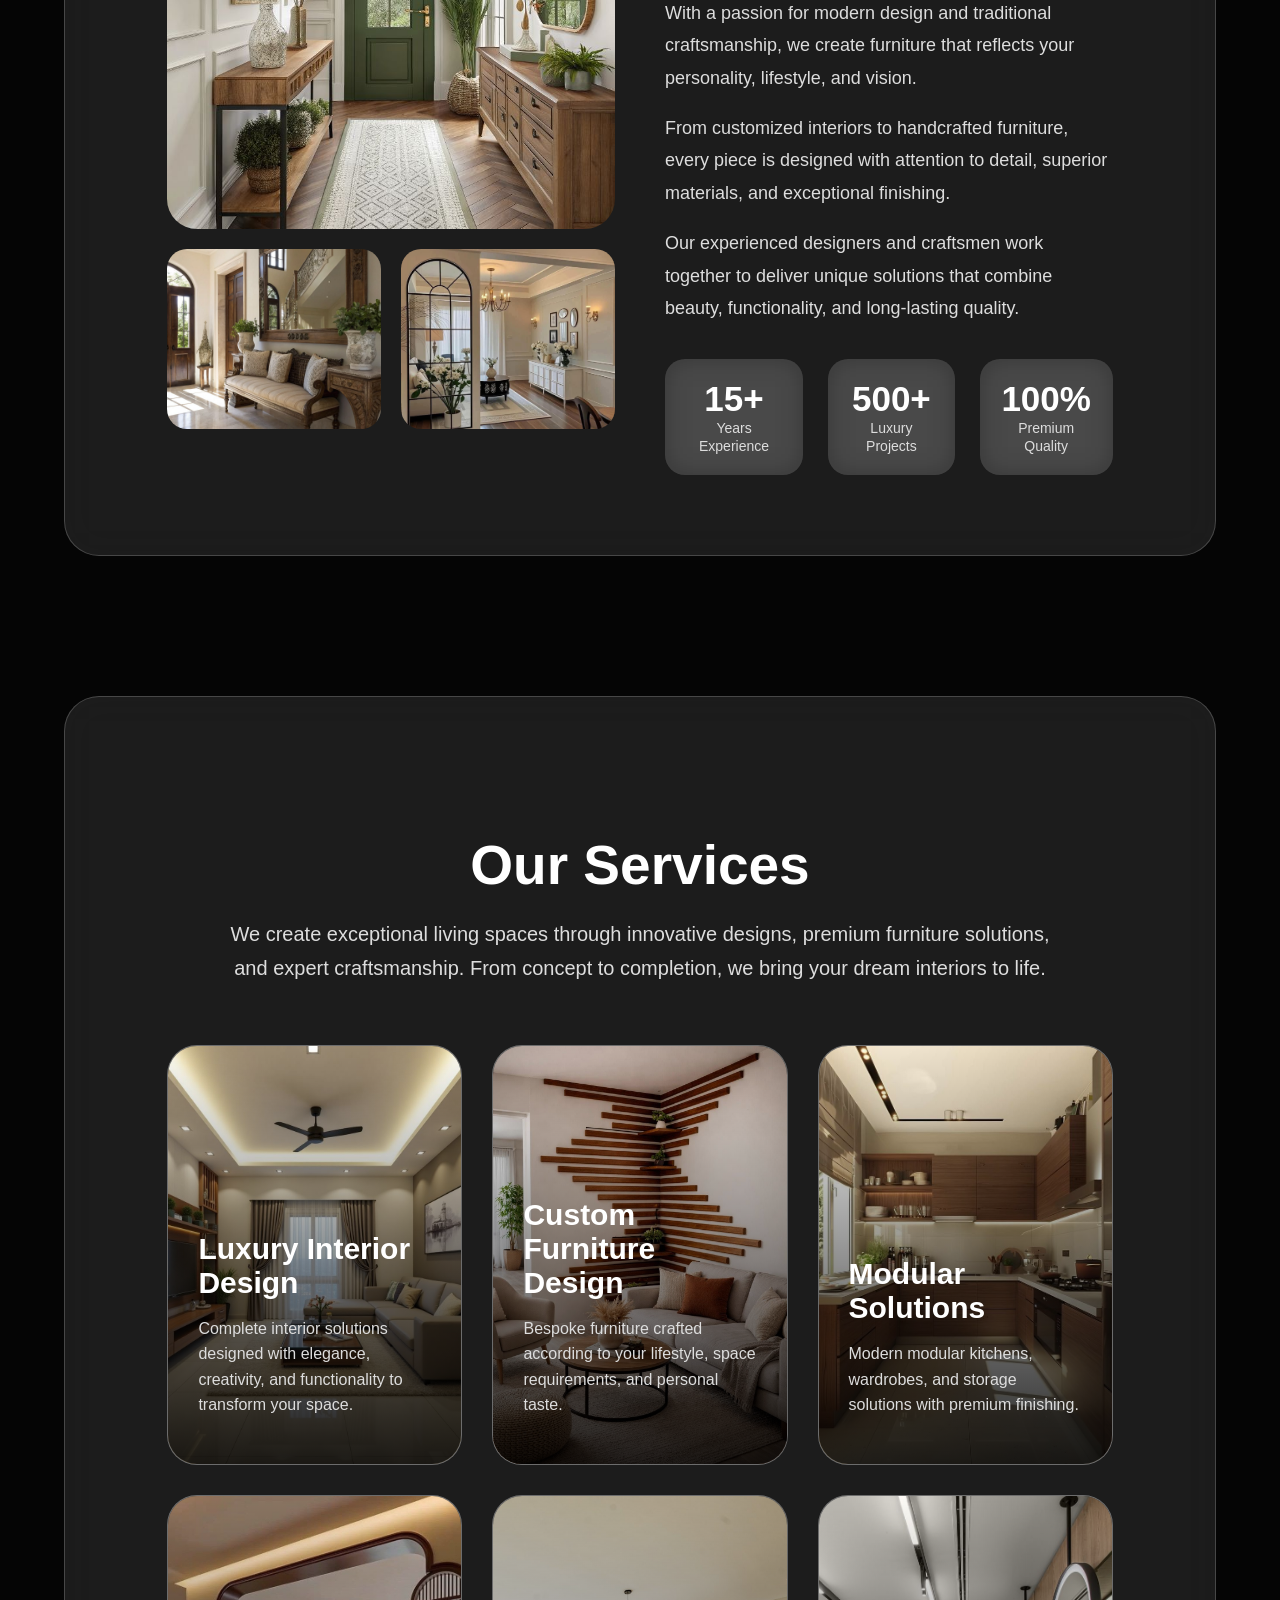
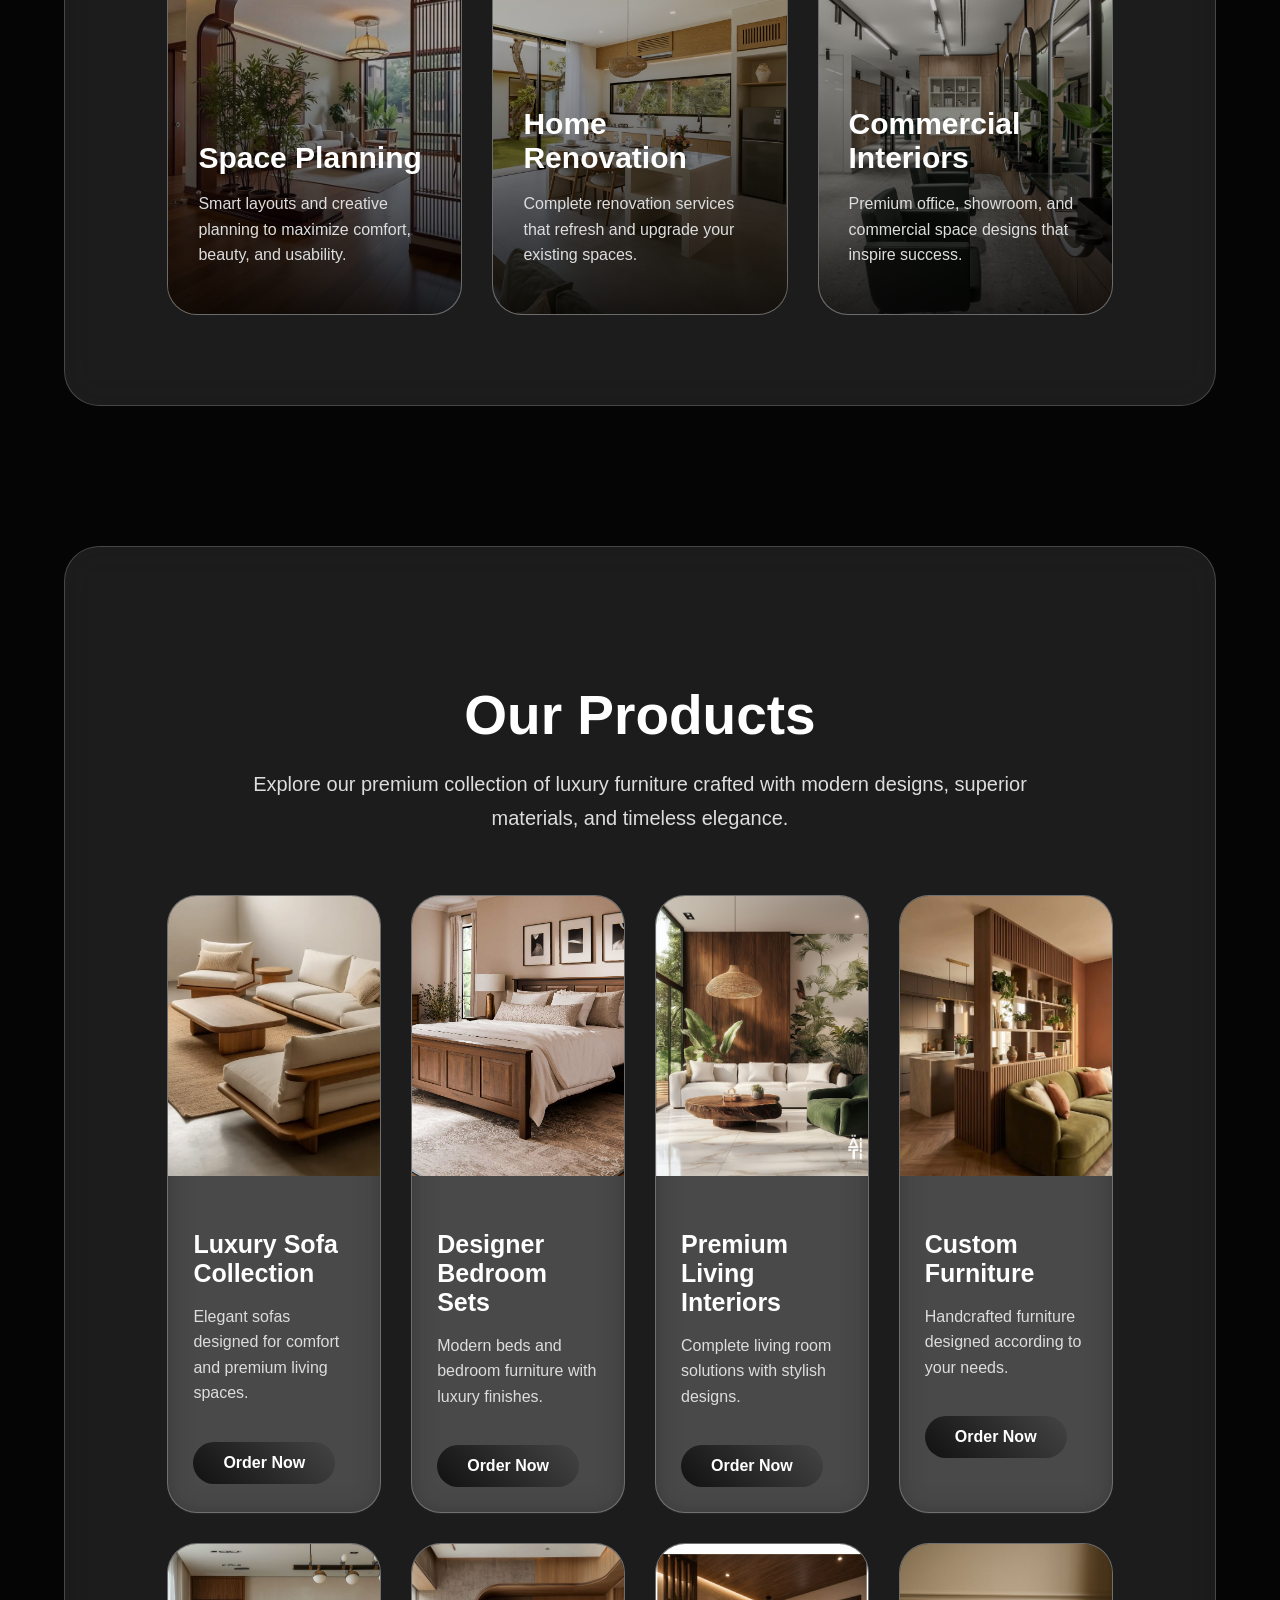
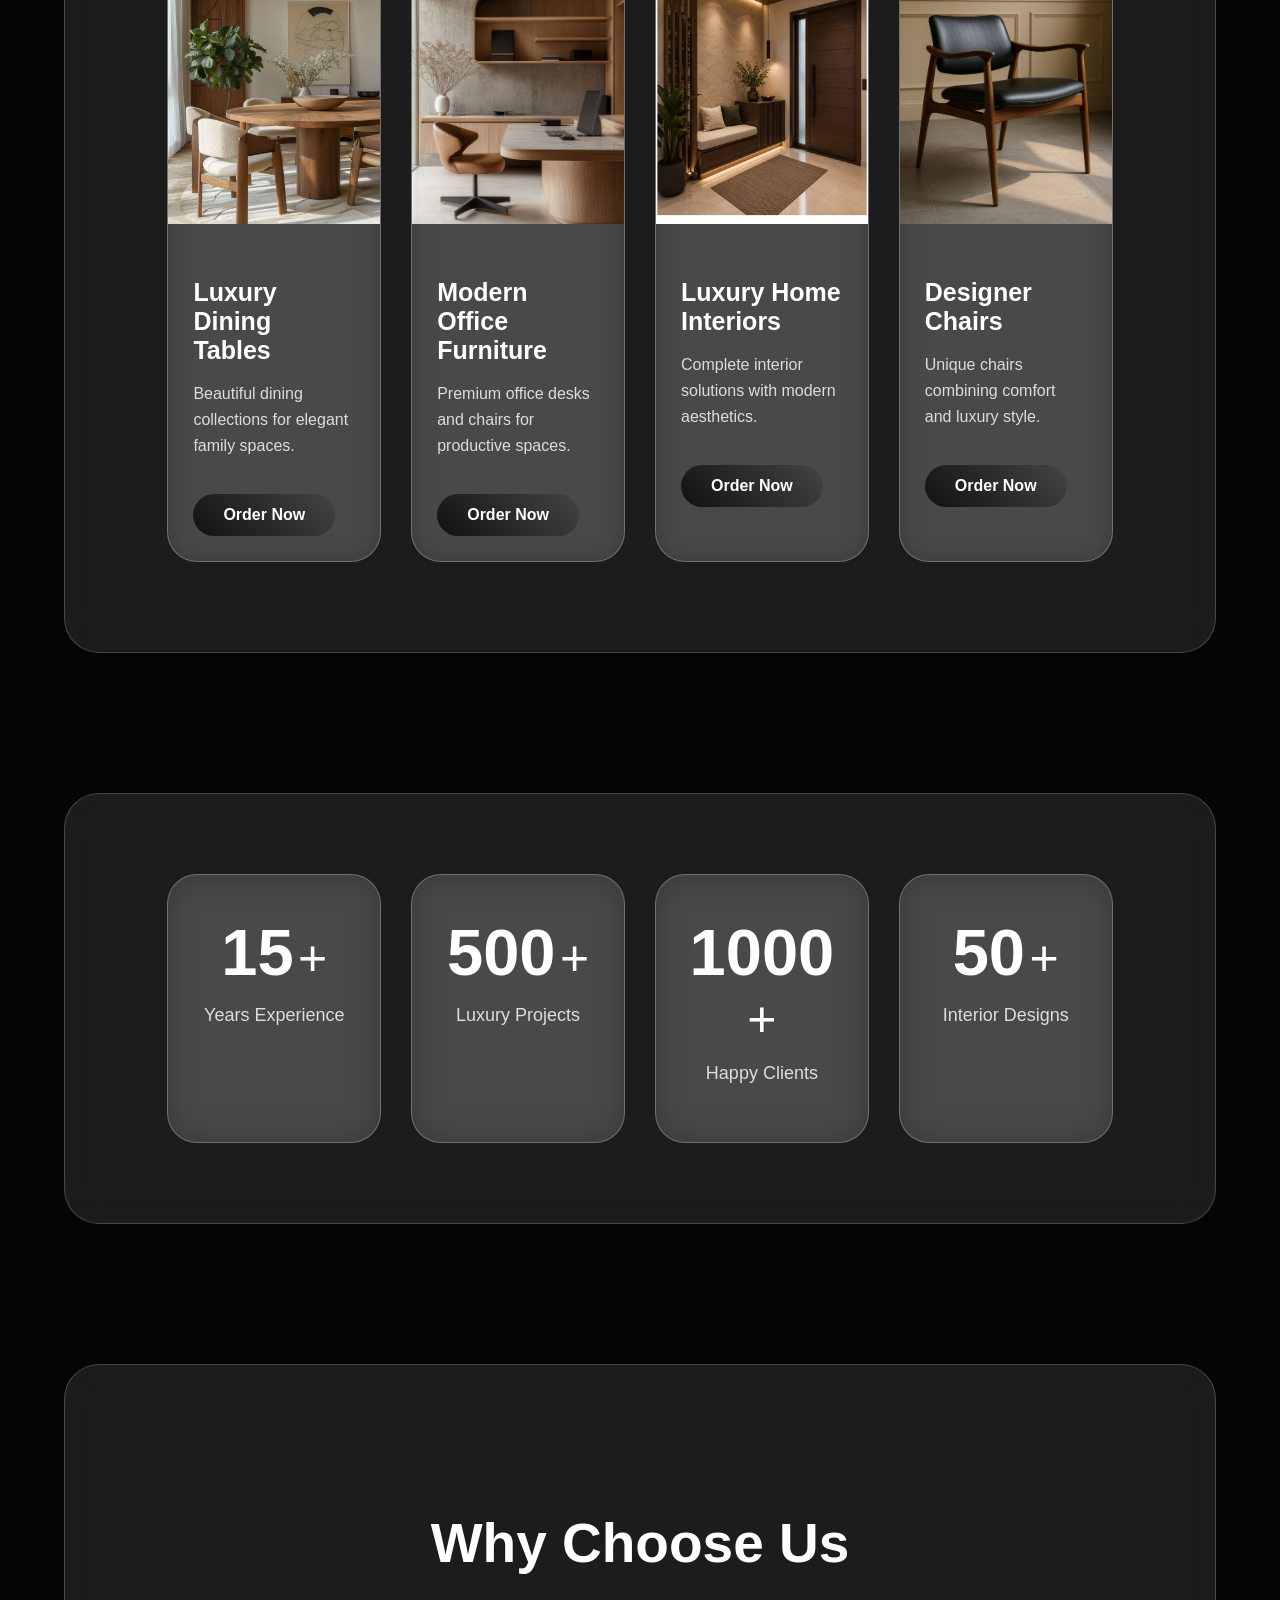
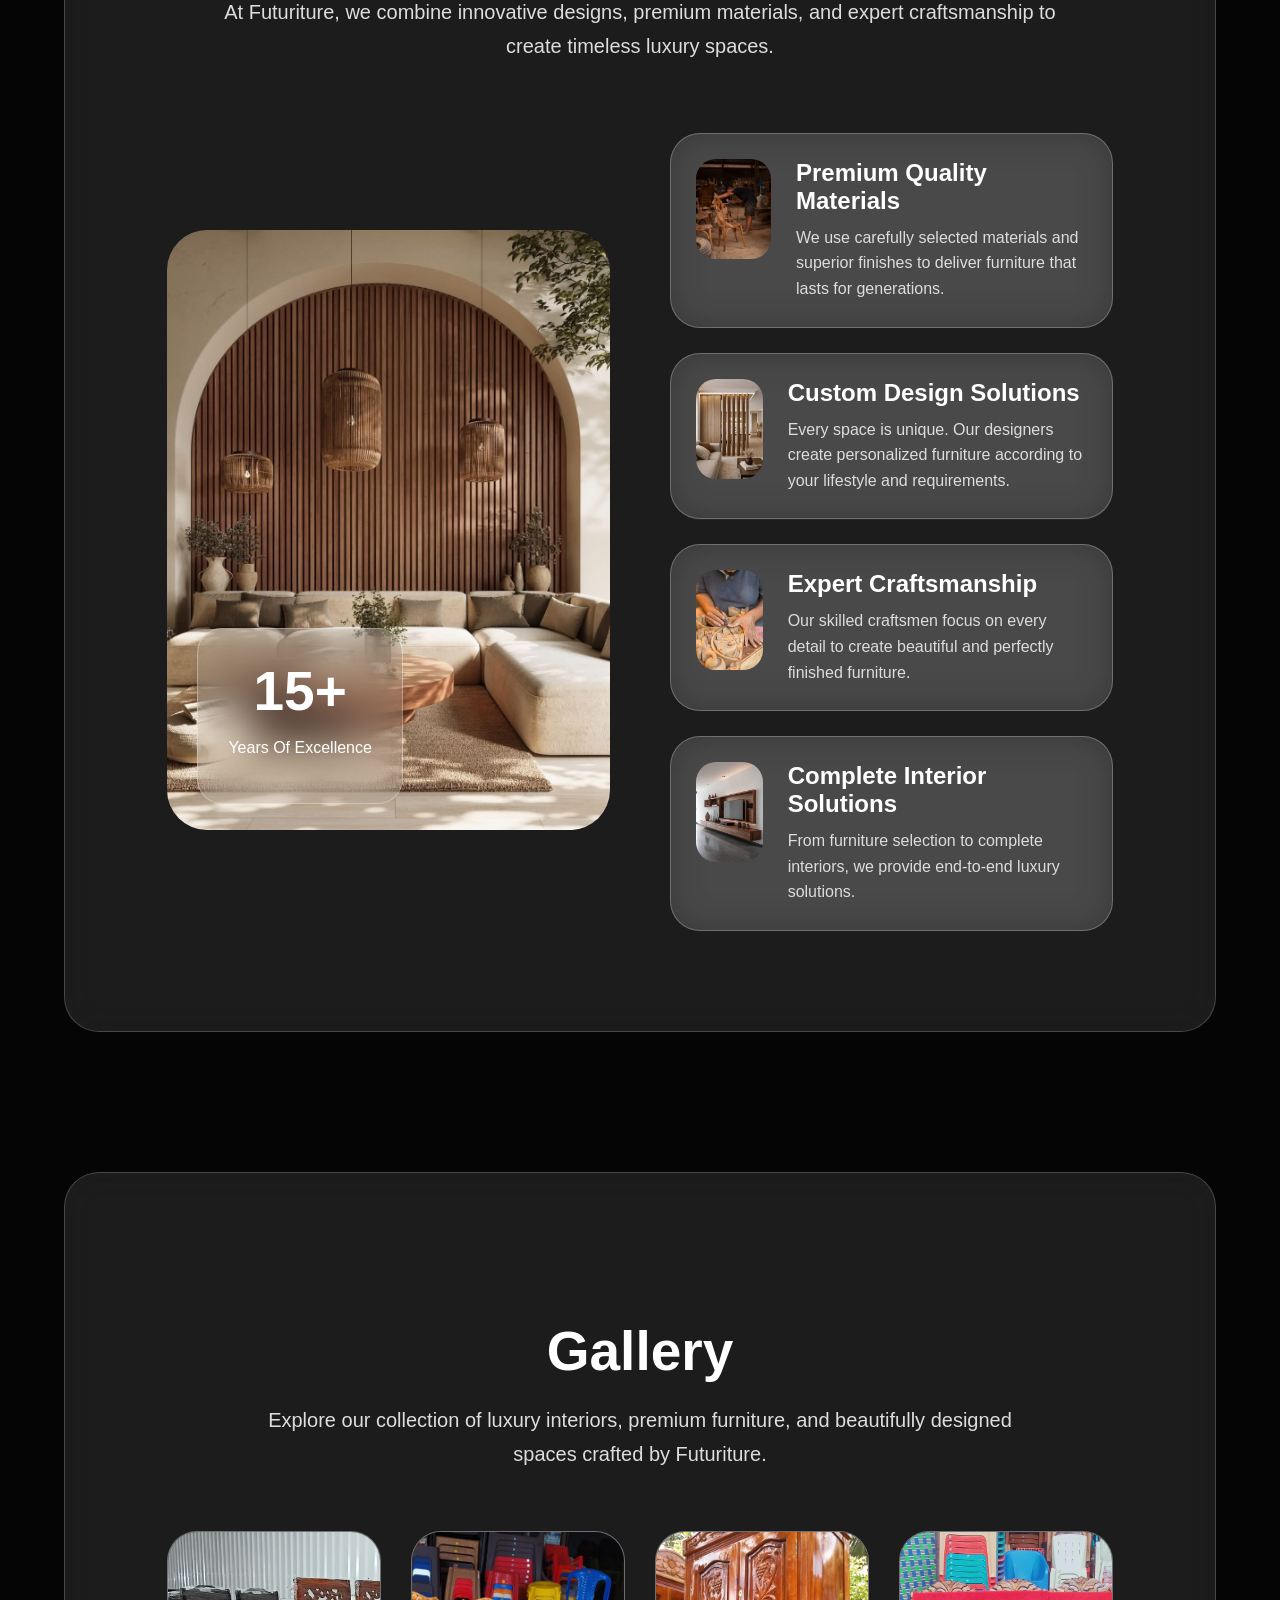
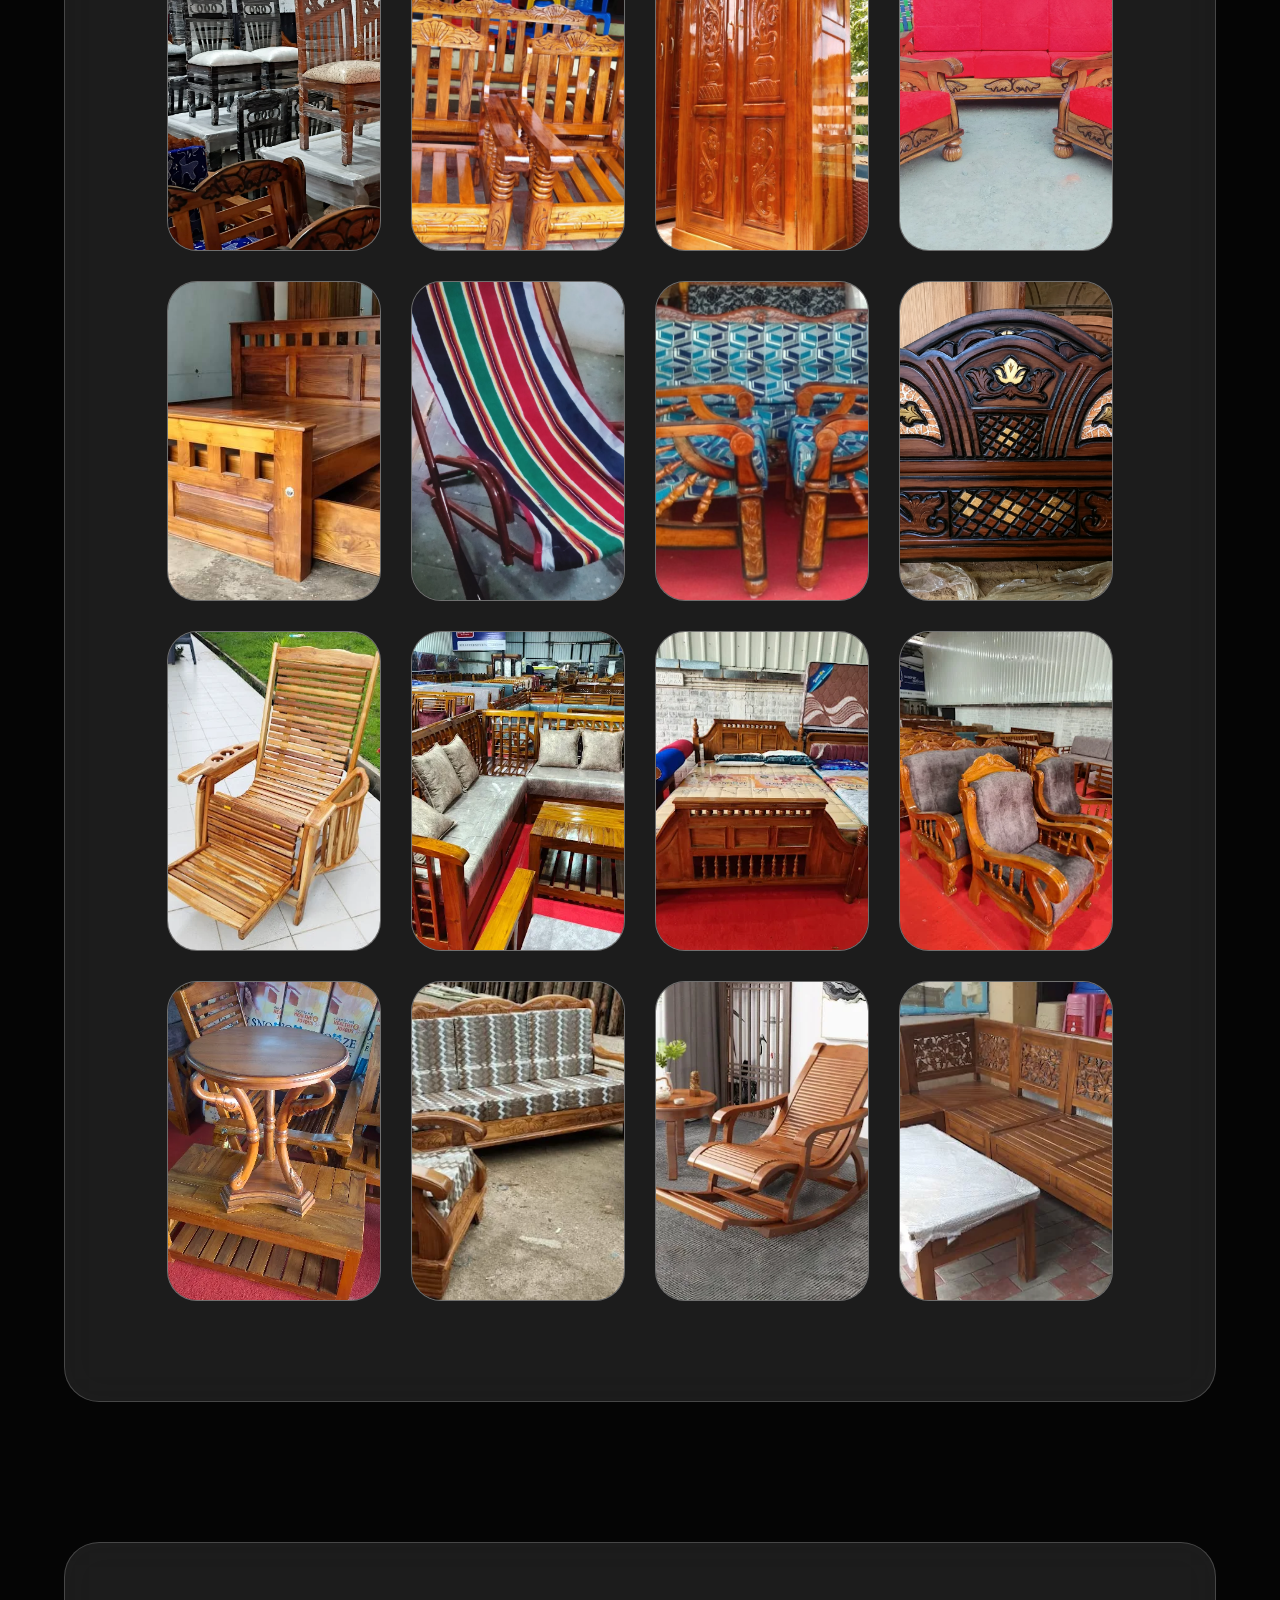
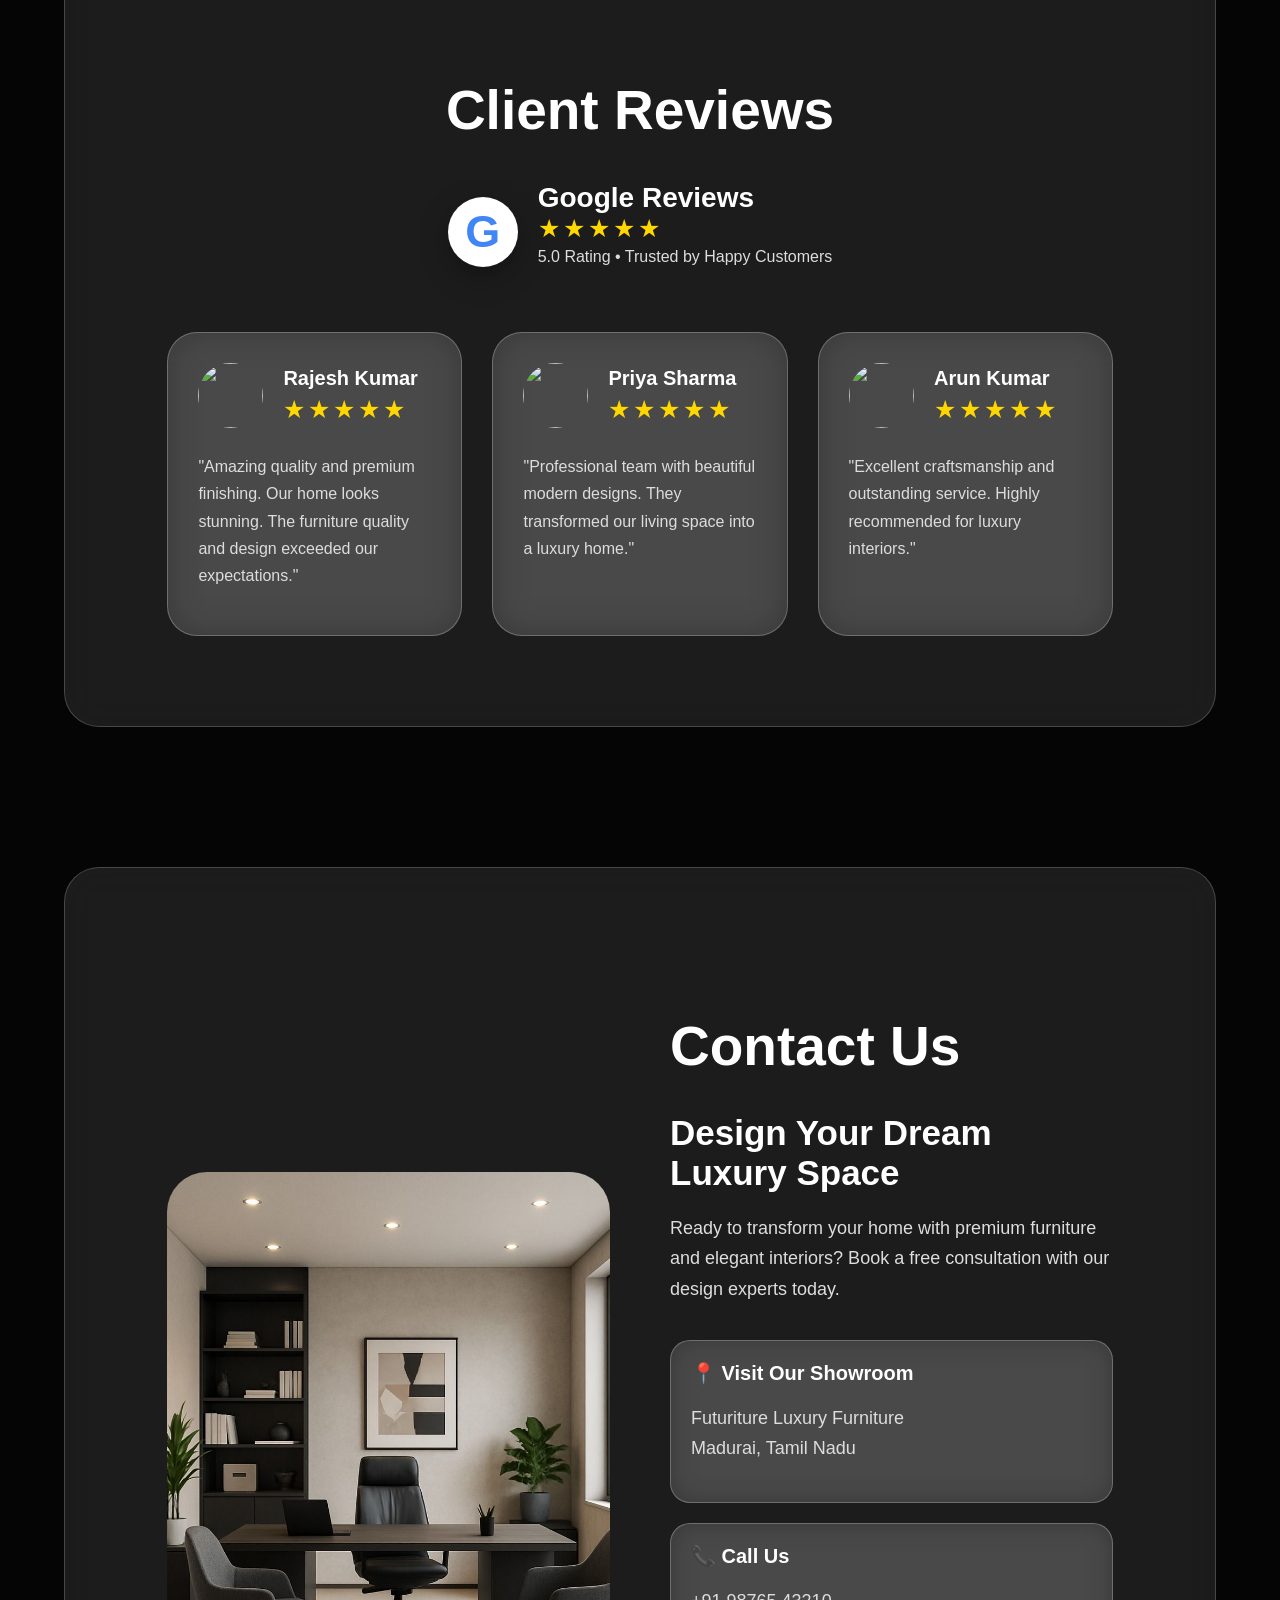
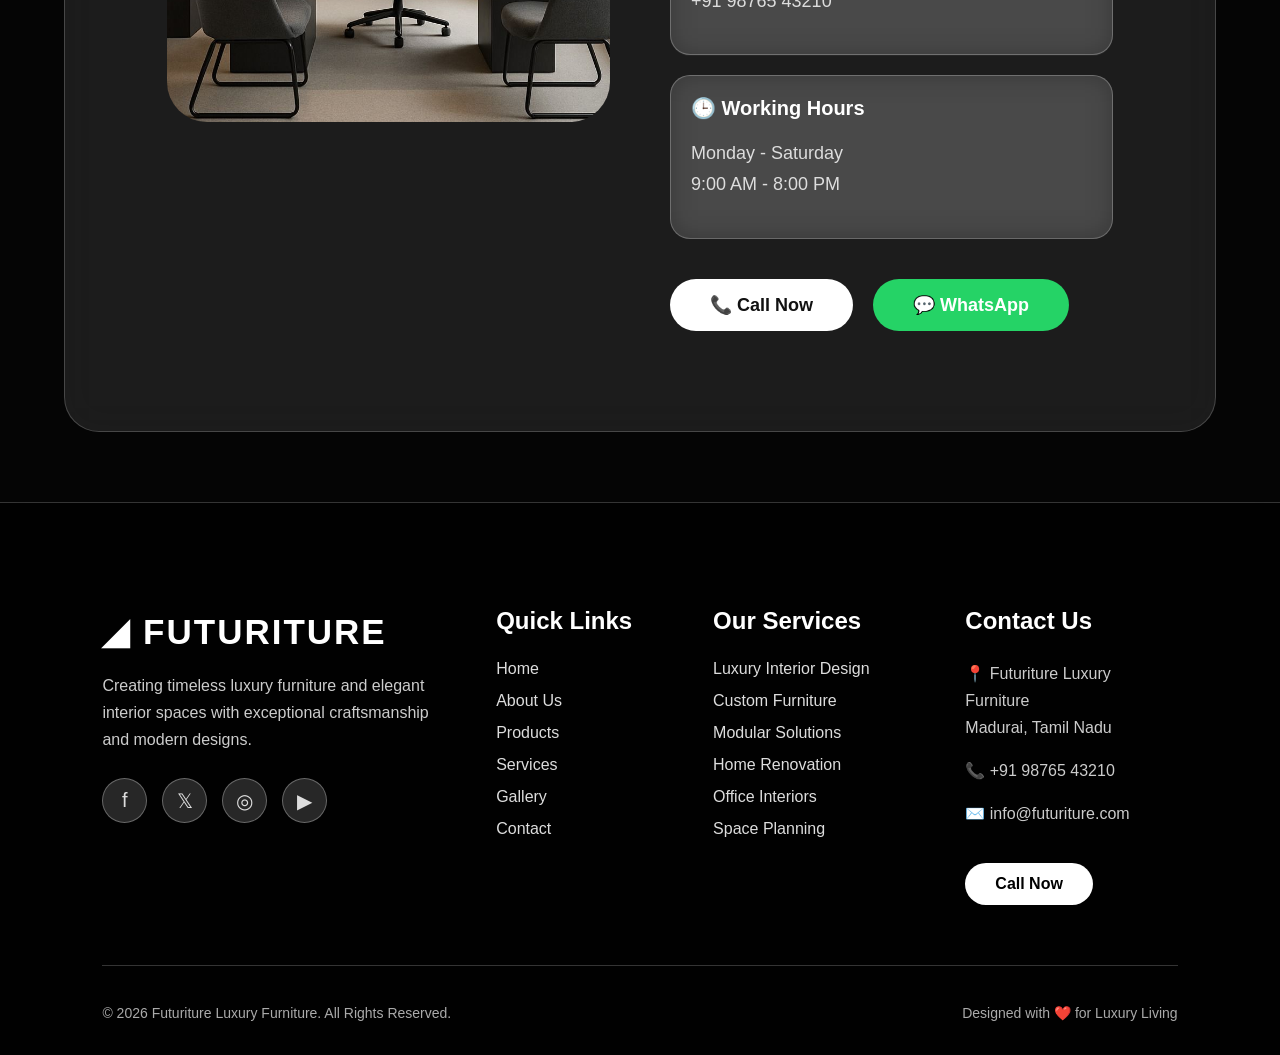
==== commit 52cbf8bc: "image" ====
--- a/index.html
+++ b/index.html
@@ -57,15 +57,15 @@
     <div class="hero-slider">
 
         <div class="slide active" 
-        style="background-image:url('assets/pexels-chairs-2181960_1920.jpg')">
+        style="background-image:url('assets/header1.jpg')">
         </div>
 
         <div class="slide"
-        style="background-image:url('assets/user32212-home-2486092_1920.jpg')">
+        style="background-image:url('assets/header2.jpg')">
         </div>
 
         <div class="slide"
-        style="background-image:url('assets/ymyphoto-da-guojing-6888603_1920.jpg')">
+        style="background-image:url('assets/header3.jpg')">
         </div>
 
     </div>
@@ -106,18 +106,18 @@
         <div class="about-images">
 
             <img 
-            src="https://images.unsplash.com/photo-1616486338812-3dadae4b4ace?w=900"
+            src="assets/about.jpg"
             class="main-image">
 
 
             <div class="small-images">
 
                 <img 
-                src="https://images.unsplash.com/photo-1618220179428-22790b461013?w=600">
+                src="assets/about1.jpg">
 
 
                 <img 
-                src="https://images.unsplash.com/photo-1617104551722-3b2d51366400?w=600">
+                src="assets/about2.jpg">
 
             </div>
 
@@ -216,7 +216,7 @@
 
         <div class="service-card">
 
-            <img src="https://images.unsplash.com/photo-1616486338812-3dadae4b4ace?w=900">
+            <img src="assets/service1.jpg">
 
             <div class="service-overlay">
 
@@ -238,7 +238,7 @@
 
         <div class="service-card">
 
-            <img src="https://images.unsplash.com/photo-1618220179428-22790b461013?w=900">
+            <img src="assets/service2.jpg">
 
             <div class="service-overlay">
 
@@ -261,7 +261,7 @@
 
         <div class="service-card">
 
-            <img src="https://images.unsplash.com/photo-1617104551722-3b2d51366400?w=900">
+            <img src="assets/service3.jpg">
 
             <div class="service-overlay">
 
@@ -284,7 +284,7 @@
 
         <div class="service-card">
 
-            <img src="https://images.unsplash.com/photo-1600607687939-ce8a6c25118c?w=900">
+            <img src="assets/service4.jpg">
 
             <div class="service-overlay">
 
@@ -307,7 +307,7 @@
 
         <div class="service-card">
 
-            <img src="https://images.unsplash.com/photo-1615874694520-474822394e73?w=900">
+            <img src="assets/service6.jpg">
 
             <div class="service-overlay">
 
@@ -330,7 +330,7 @@
 
         <div class="service-card">
 
-            <img src="https://images.unsplash.com/photo-1618221195710-dd6b41faaea6?w=900">
+            <img src="assets/service7.jpg">
 
             <div class="service-overlay">
 
@@ -369,7 +369,7 @@
 
 <div class="product-card">
 
-<img src="https://images.unsplash.com/photo-1555041469-a586c61ea9bc?w=900">
+<img src="assets/product1.jpg">
 
 <div class="product-content">
 
@@ -391,7 +391,7 @@
 
 <div class="product-card">
 
-<img src="https://images.unsplash.com/photo-1505693416388-ac5ce068fe85?w=900">
+<img src="assets/product2.jpg">
 
 <div class="product-content">
 
@@ -413,7 +413,7 @@
 
 <div class="product-card">
 
-<img src="https://images.unsplash.com/photo-1618220179428-22790b461013?w=900">
+<img src="assets/product3.jpg">
 
 <div class="product-content">
 
@@ -436,7 +436,7 @@
 
 <div class="product-card">
 
-<img src="https://images.unsplash.com/photo-1616486338812-3dadae4b4ace?w=900">
+<img src="assets/product4.jpg">
 
 <div class="product-content">
 
@@ -458,7 +458,7 @@
 
 <div class="product-card">
 
-<img src="https://images.unsplash.com/photo-1598300042247-d088f8ab3a91?w=900">
+<img src="assets/product5.jpg">
 
 <div class="product-content">
 
@@ -481,7 +481,7 @@
 
 <div class="product-card">
 
-<img src="https://images.unsplash.com/photo-1594026112284-02bb6f3352fe?w=900">
+<img src="assets/product6.jpg">
 
 <div class="product-content">
 
@@ -503,7 +503,7 @@
 
 <div class="product-card">
 
-<img src="https://images.unsplash.com/photo-1600607687939-ce8a6c25118c?w=900">
+<img src="assets/product8.jpg">
 
 <div class="product-content">
 
@@ -525,7 +525,7 @@
 
 <div class="product-card">
 
-<img src="https://images.unsplash.com/photo-1617104678098-de229db51175?w=900">
+<img src="assets/product7.jpg">
 
 <div class="product-content">
 
@@ -628,7 +628,7 @@
 
 <div class="why-image">
 
-<img src="https://images.unsplash.com/photo-1616486338812-3dadae4b4ace?w=1000">
+<img src="assets/why.jpg">
 
 
 <div class="experience-card">
@@ -655,7 +655,7 @@
 <div class="why-card">
 
 
-<img src="https://images.unsplash.com/photo-1600607687939-ce8a6c25118c?w=300">
+<img src="assets/why5.jpg">
 
 
 <div>
@@ -680,7 +680,7 @@
 <div class="why-card">
 
 
-<img src="https://images.unsplash.com/photo-1600607687939-ce8a6c25118c?w=300">
+<img src="assets/why2.jpg">
 
 
 <div>
@@ -705,7 +705,7 @@
 <div class="why-card">
 
 
-<img src="https://images.unsplash.com/photo-1617104678098-de229db51175?w=300">
+<img src="assets/why3.jpg">
 
 
 <div>
@@ -731,7 +731,7 @@
 <div class="why-card">
 
 
-<img src="https://images.unsplash.com/photo-1617104678098-de229db51175?w=300">
+<img src="assets/why4.jpg">
 
 
 <div>
@@ -775,82 +775,82 @@
 
 
 <div class="gallery-card">
-<img src="https://images.unsplash.com/photo-1600210492486-724fe5c67fb0?w=900">
-</div>
-
-
-<div class="gallery-card">
-<img src="https://images.unsplash.com/photo-1616486338812-3dadae4b4ace?w=900">
-</div>
-
-
-<div class="gallery-card">
-<img src="https://images.unsplash.com/photo-1600607688969-a5bfcd646154?w=900">
-</div>
-
-
-<div class="gallery-card">
-<img src="https://images.unsplash.com/photo-1600566753086-00f18fb6b3ea?w=900">
-</div>
-
-
-<div class="gallery-card">
-<img src="https://images.unsplash.com/photo-1600607687939-ce8a6c25118c?w=900">
-</div>
-
-
-<div class="gallery-card">
-<img src="https://images.unsplash.com/photo-1600566753086-00f18fb6b3ea?w=900">
-</div>
-
-
-<div class="gallery-card">
-<img src="https://images.unsplash.com/photo-1598300042247-d088f8ab3a91?w=900">
-</div>
-
-
-<div class="gallery-card">
-<img src="https://images.unsplash.com/photo-1594026112284-02bb6f3352fe?w=900">
-</div>
-
-
-<div class="gallery-card">
-<img src="https://images.unsplash.com/photo-1618221195710-dd6b41faaea6?w=900">
-</div>
-
-
-<div class="gallery-card">
-<img src="https://images.unsplash.com/photo-1615529162924-f8605388461d?w=900">
-</div>
-
-
-<div class="gallery-card">
-<img src="https://images.unsplash.com/photo-1617104551722-3b2d51366400?w=900">
-</div>
-
-
-<div class="gallery-card">
-<img src="https://images.unsplash.com/photo-1616486338812-3dadae4b4ace?w=900">
-</div>
-
-
-<div class="gallery-card">
-<img src="https://images.unsplash.com/photo-1600585154340-be6161a56a0c?w=900">
-</div>
-
-
-<div class="gallery-card">
-<img src="https://images.unsplash.com/photo-1600566753190-17f0baa2a6c3?w=900">
-</div>
-
-
-<div class="gallery-card">
-<img src="https://images.unsplash.com/photo-1600210491892-03d54c0aaf87?w=900">
-</div>
-
-
-<div class="gallery-card">
-<img src="https://images.unsplash.com/photo-1600607688969-a5bfcd646154?w=900">
+<img src="assets/g1.jpg">
+</div>
+
+
+<div class="gallery-card">
+<img src="assets/g5.jpg">
+</div>
+
+
+<div class="gallery-card">
+<img src="assets/g3.jpg">
+</div>
+
+
+<div class="gallery-card">
+<img src="assets/g4.jpg">
+</div>
+
+
+<div class="gallery-card">
+<img src="assets/g6.jpg">
+</div>
+
+
+<div class="gallery-card">
+<img src="assets/g7.jpg">
+</div>
+
+
+<div class="gallery-card">
+<img src="assets/g8.jpg">
+</div>
+
+
+<div class="gallery-card">
+<img src="assets/g9.png">
+</div>
+
+
+<div class="gallery-card">
+<img src="assets/g10.webp">
+</div>
+
+
+<div class="gallery-card">
+<img src="assets/g11.webp">
+</div>
+
+
+<div class="gallery-card">
+<img src="assets/g12.webp">
+</div>
+
+
+<div class="gallery-card">
+<img src="assets/g13.webp">
+</div>
+
+
+<div class="gallery-card">
+<img src="assets/g14.webp">
+</div>
+
+
+<div class="gallery-card">
+<img src="assets/g15.webp">
+</div>
+
+
+<div class="gallery-card">
+<img src="assets/g16.webp">
+</div>
+
+
+<div class="gallery-card">
+<img src="assets/g17.webp">
 </div>
 
 
@@ -1014,7 +1014,7 @@
 
 <div class="contact-image">
 
-<img src="https://images.unsplash.com/photo-1600607687920-4e2a09cf159d?w=1000">
+<img src="assets/contact.jpg">
 
 
 </div>
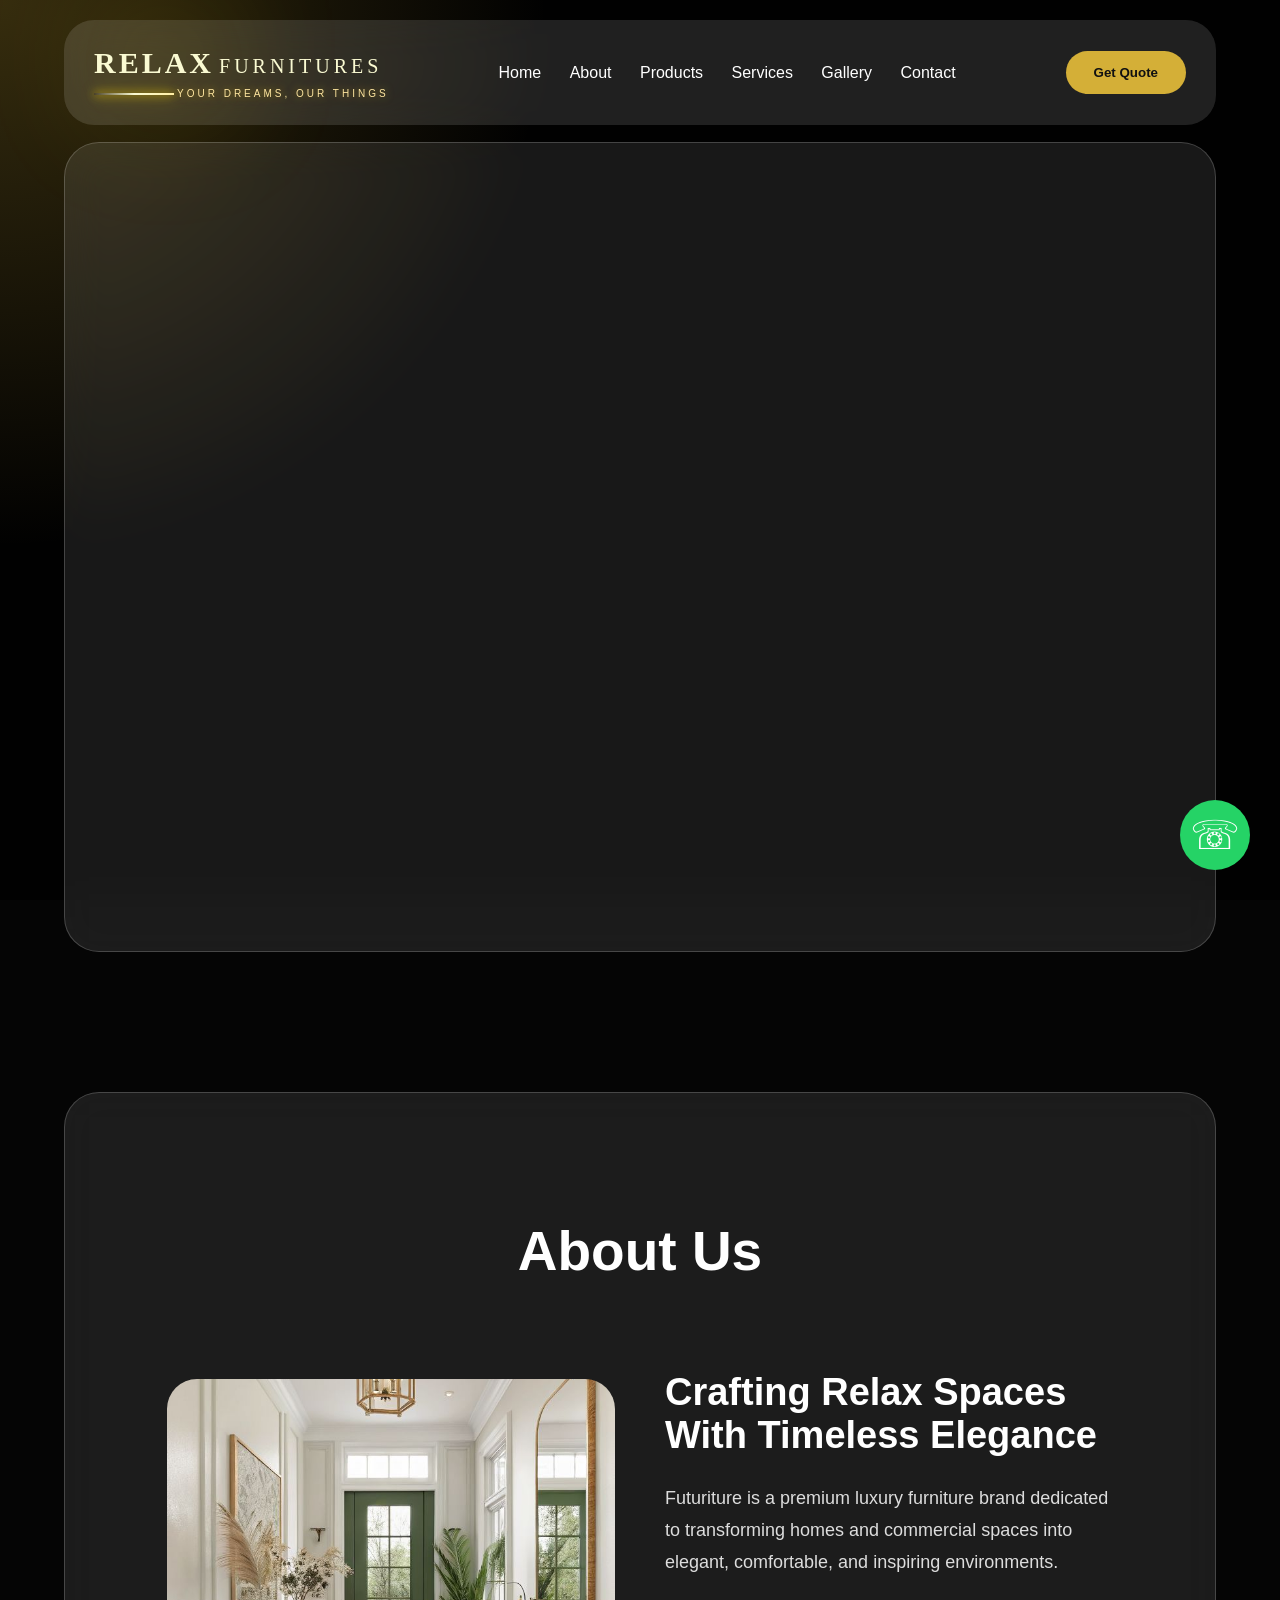
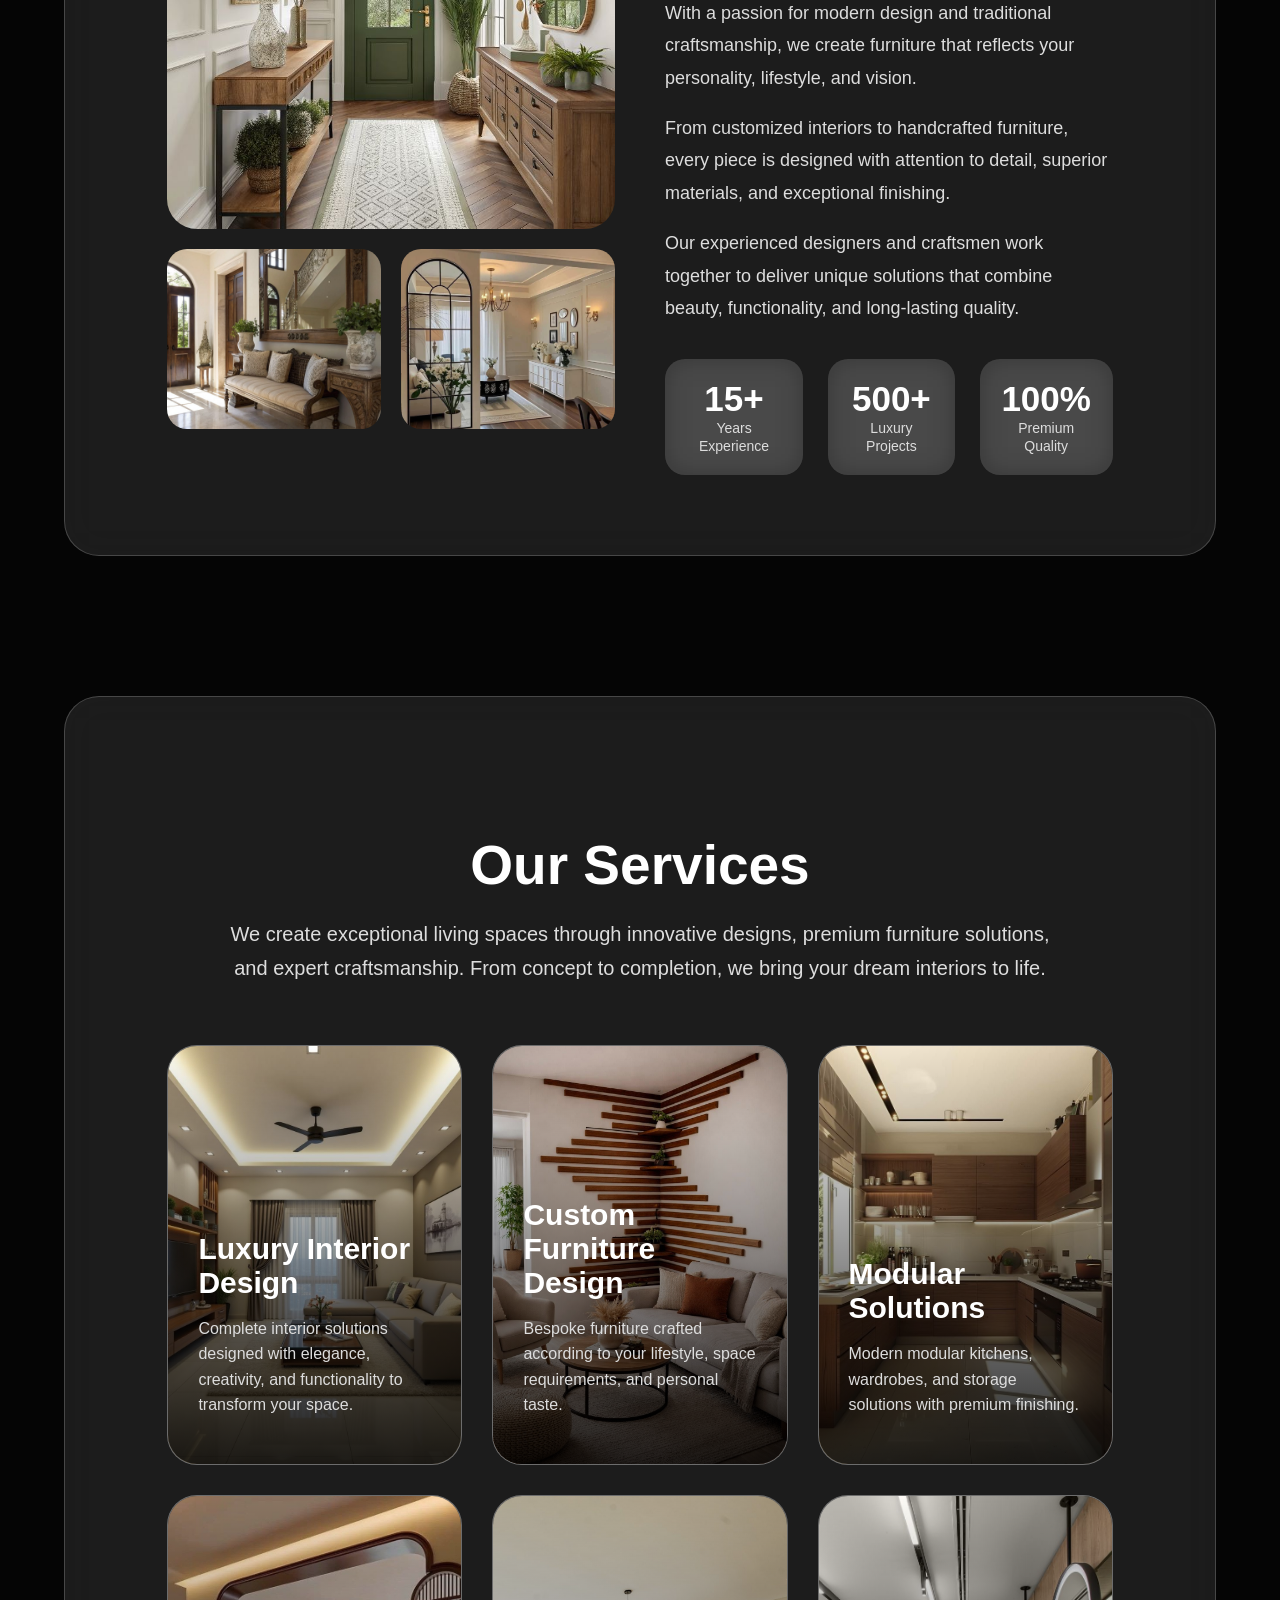
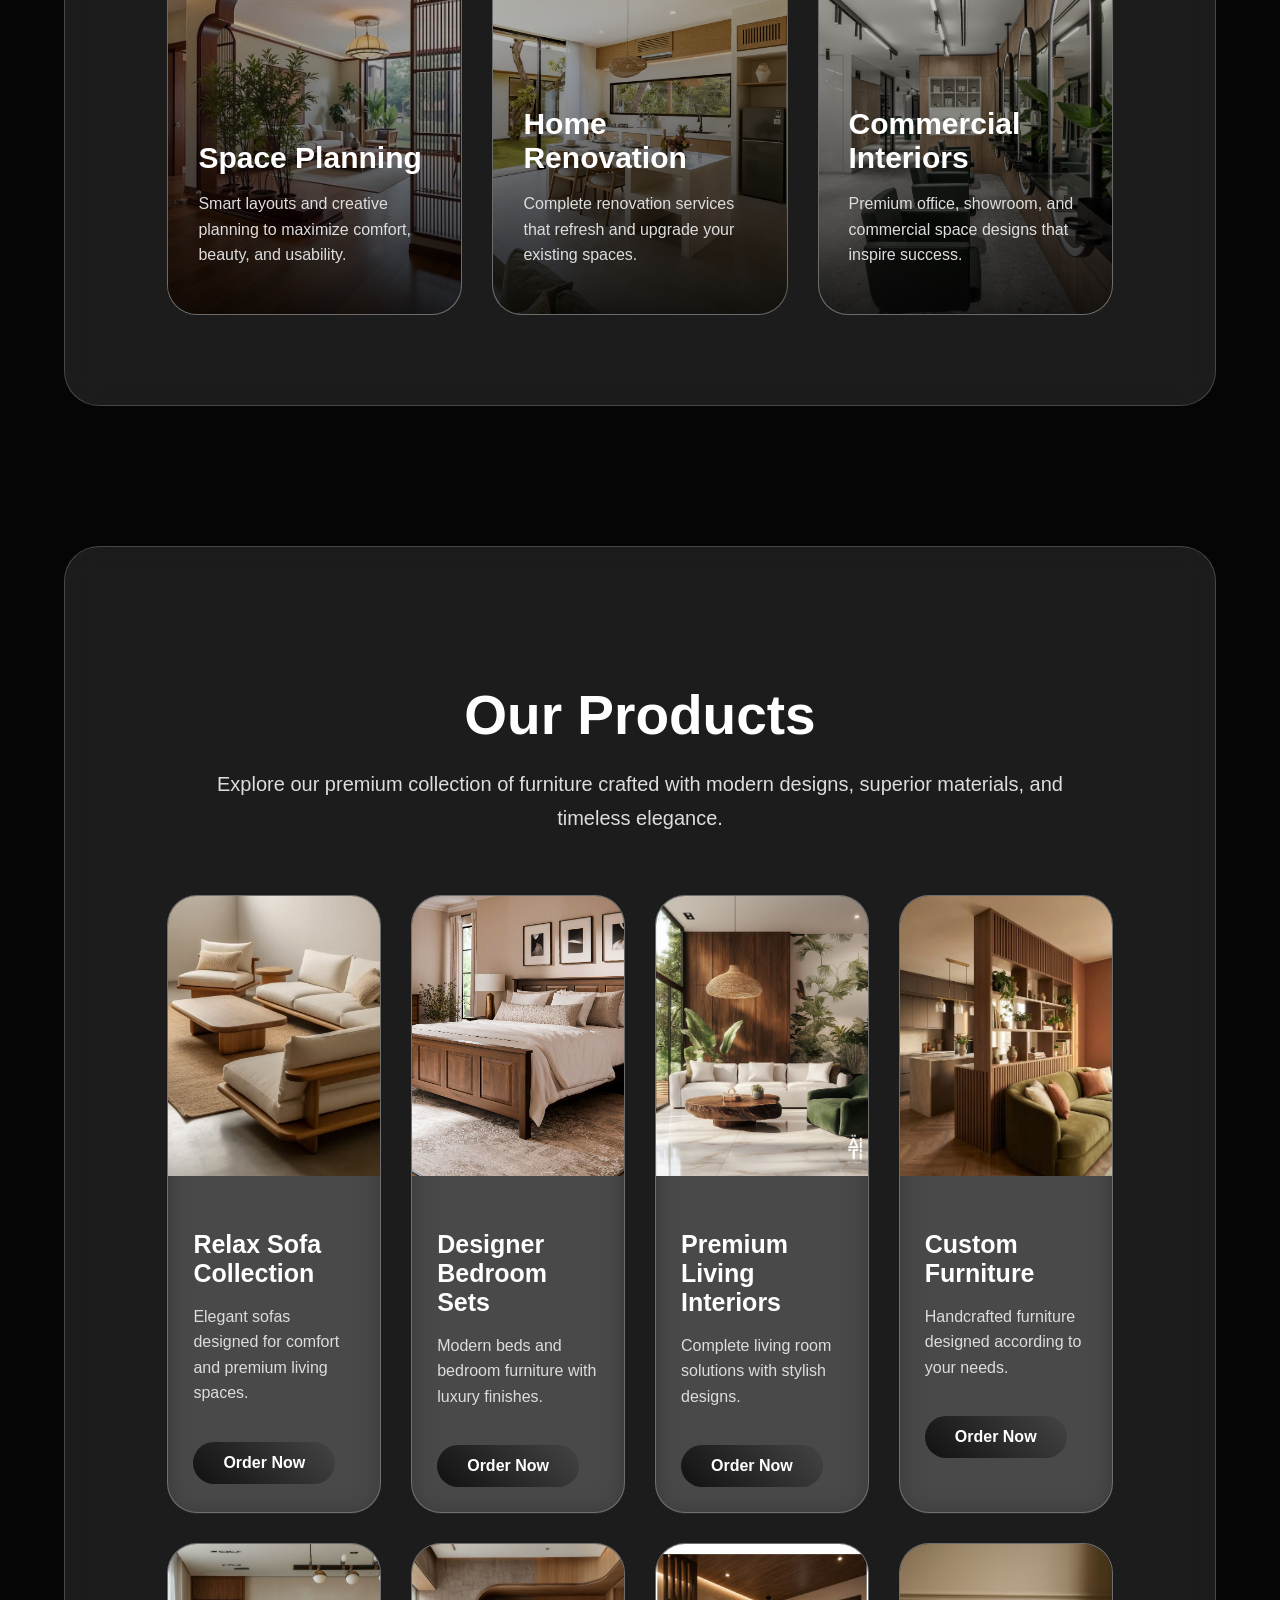
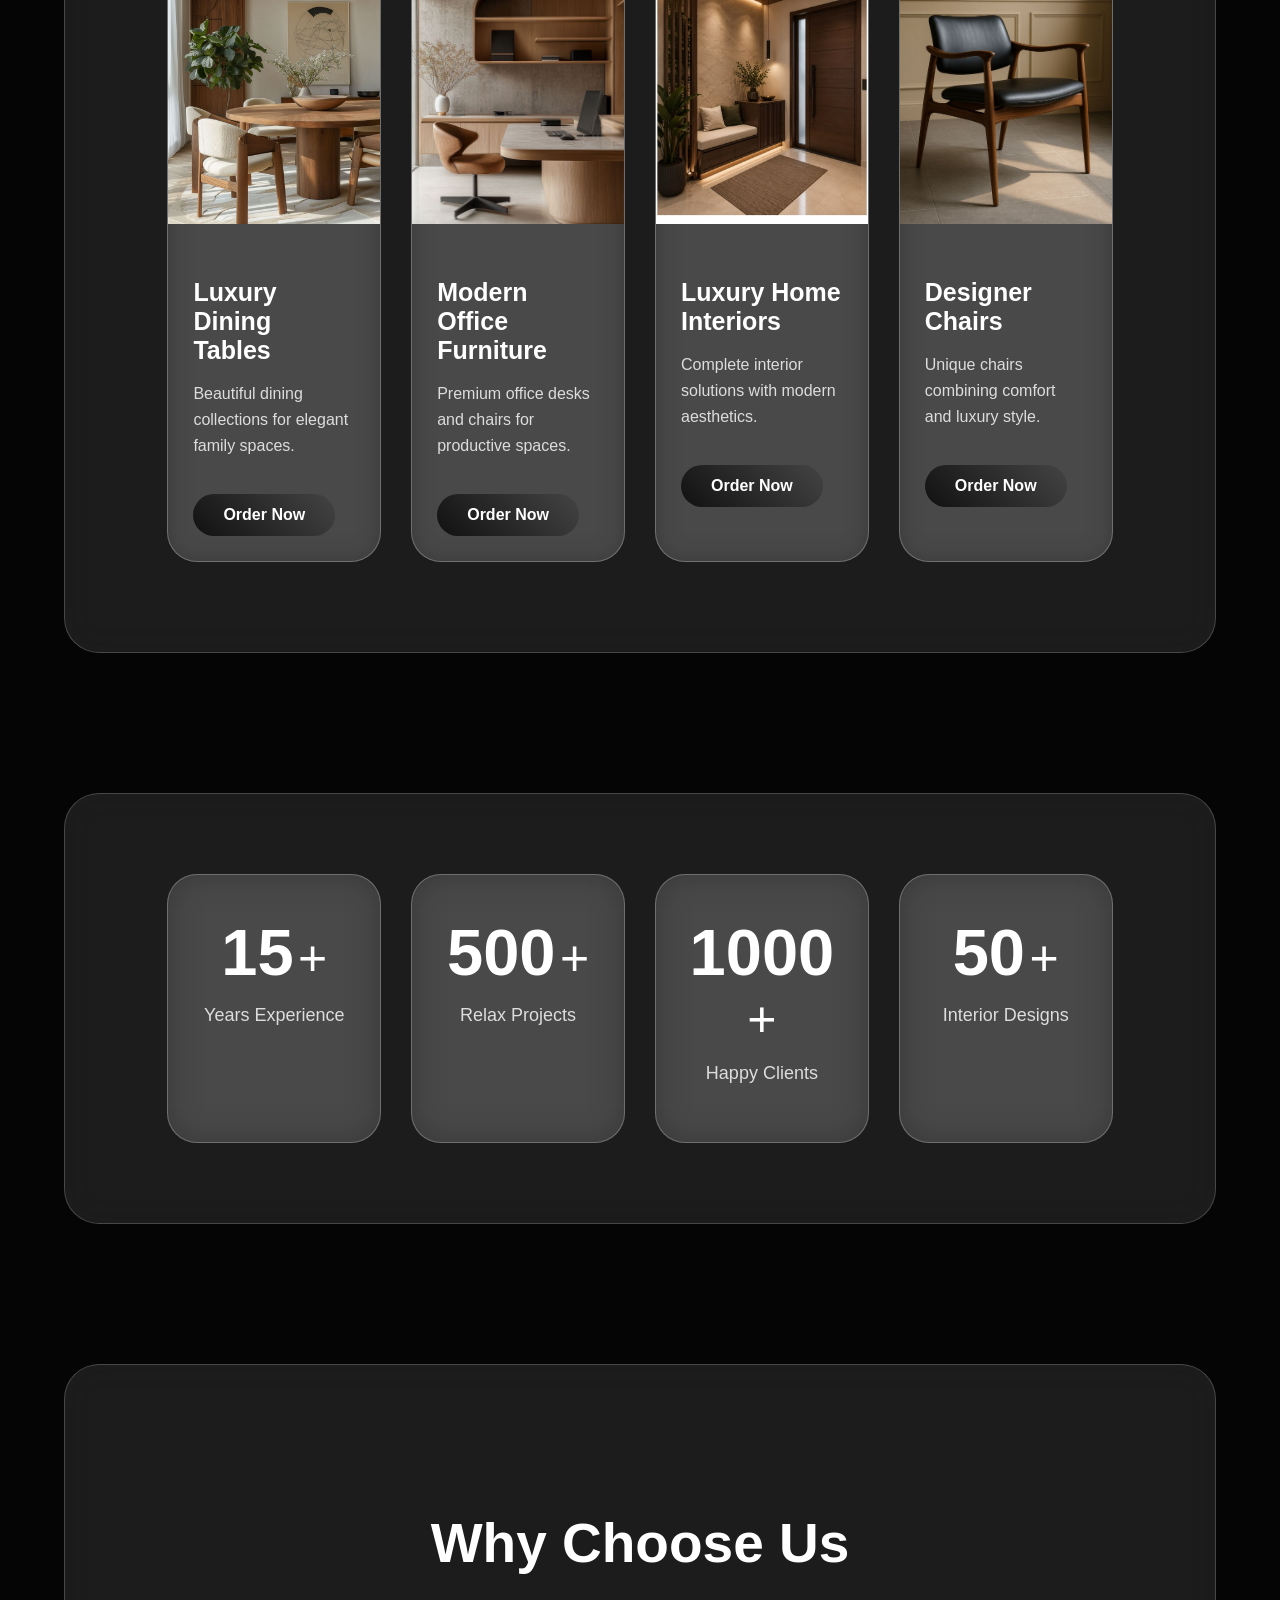
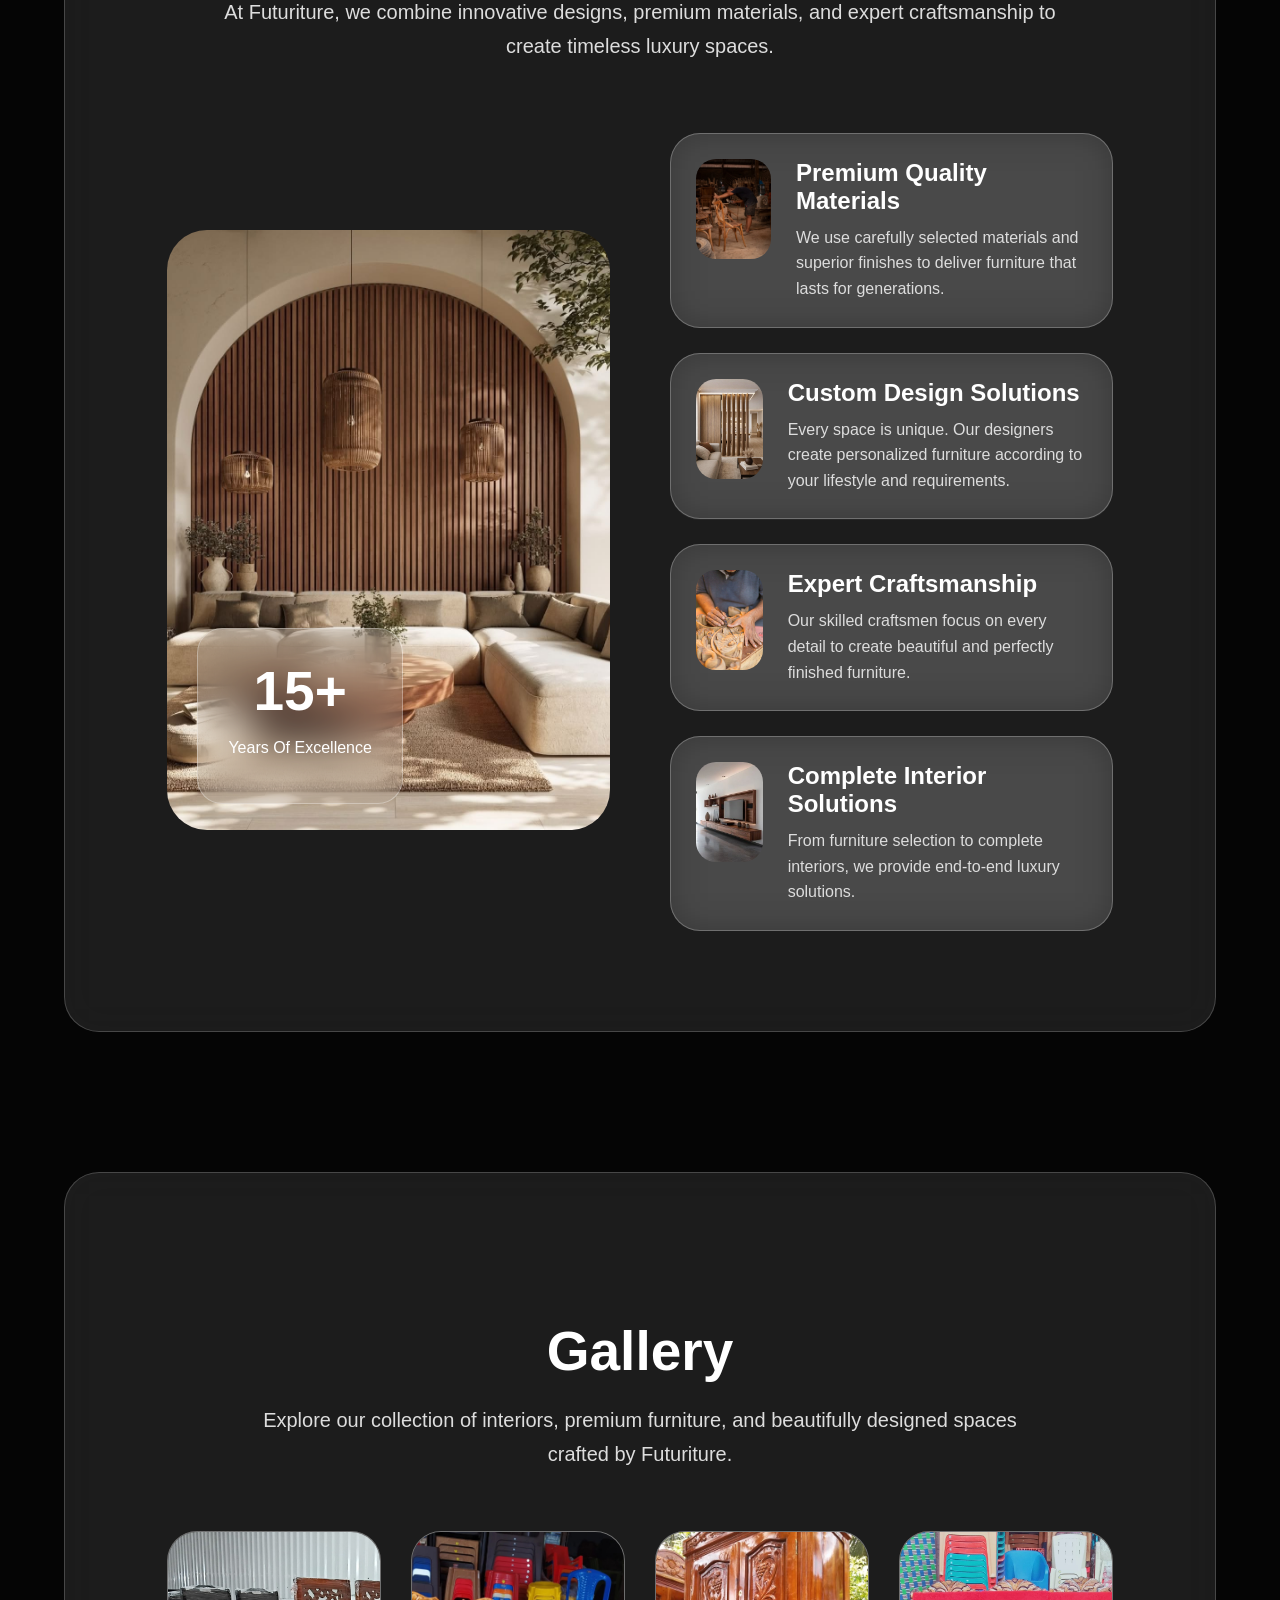
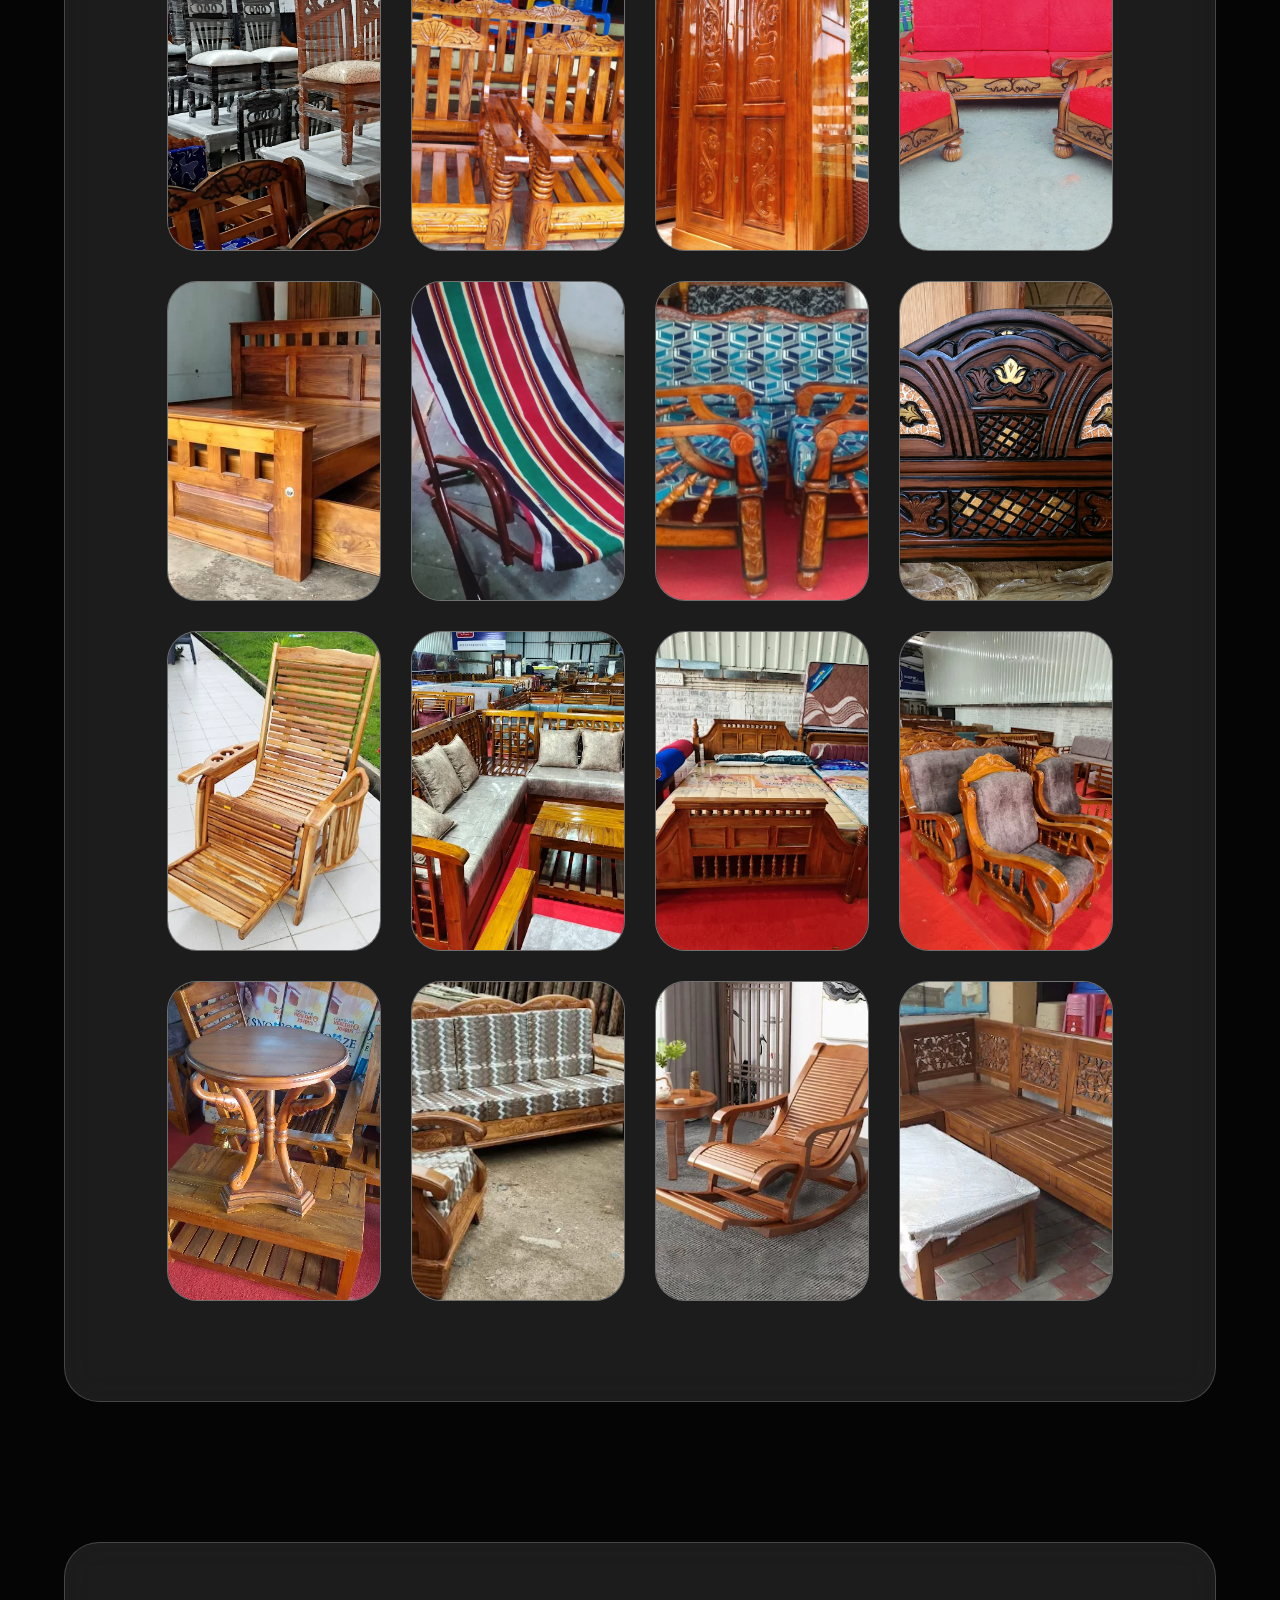
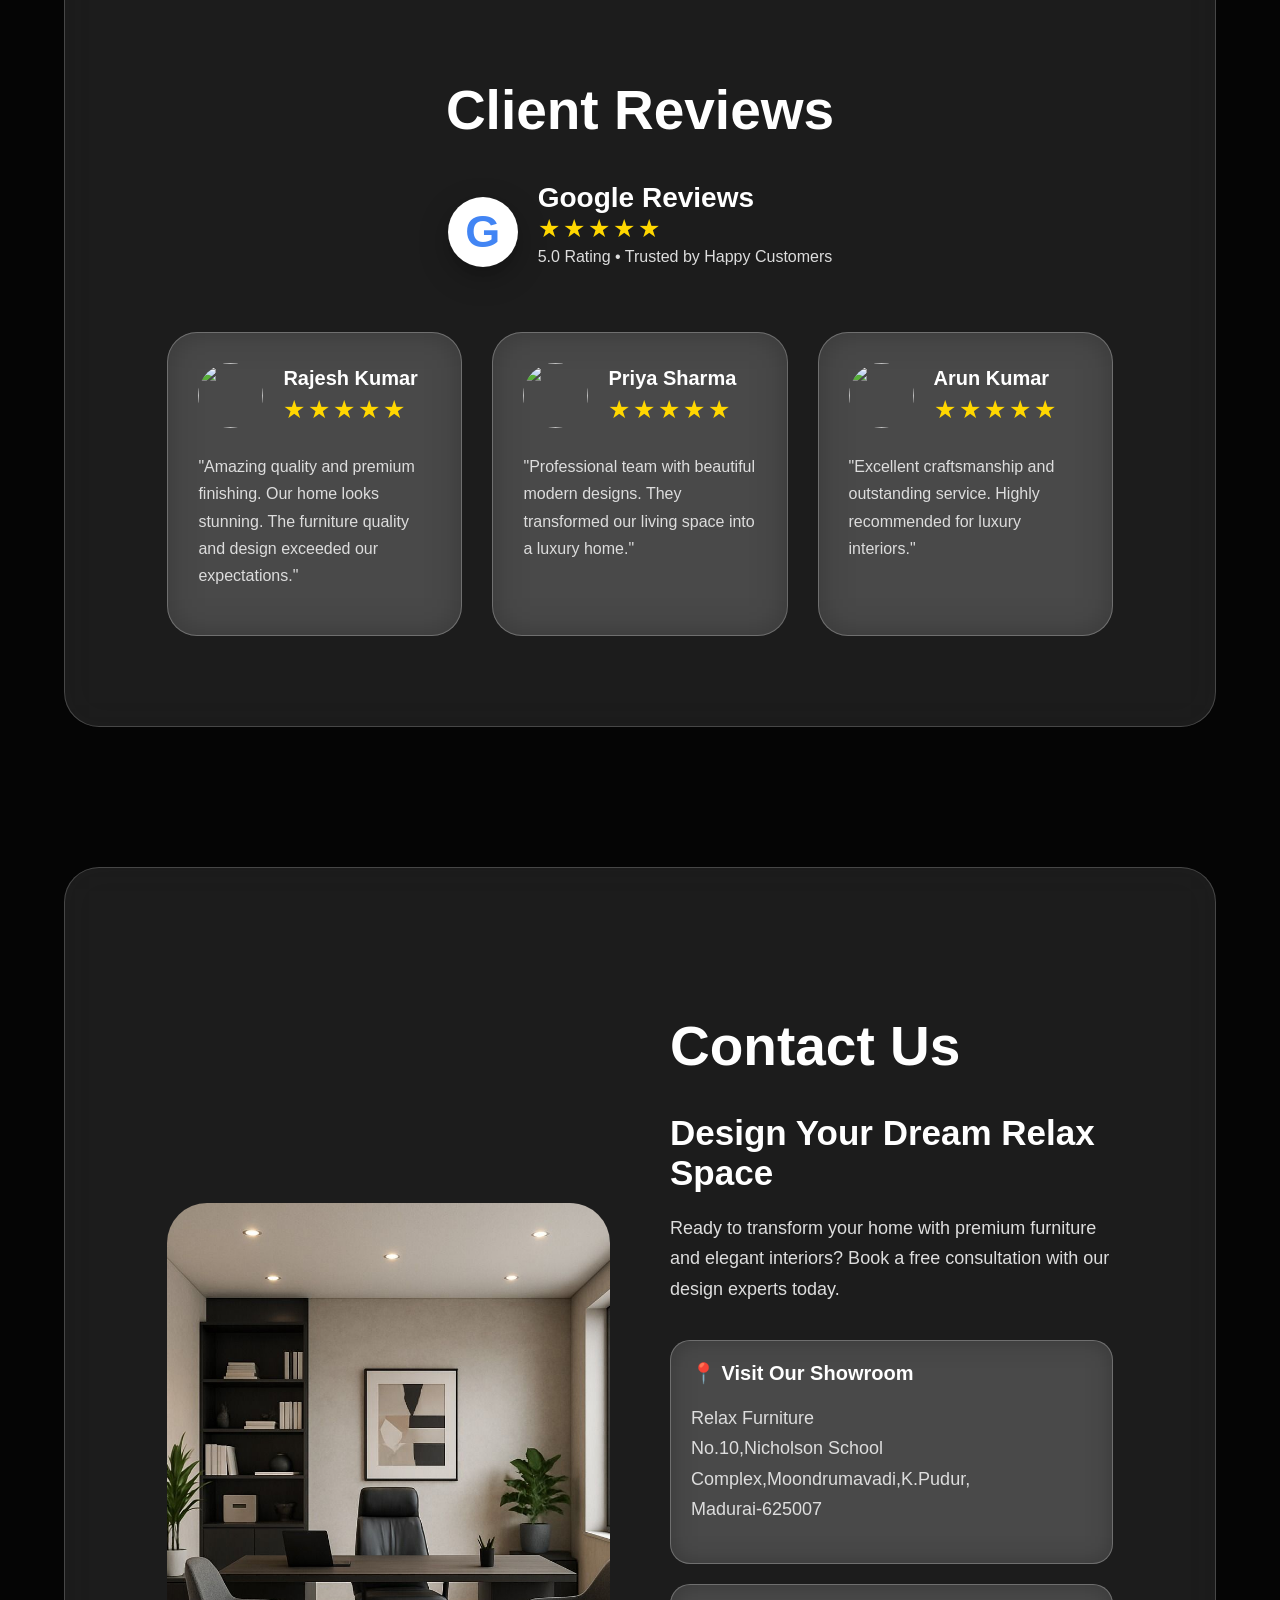
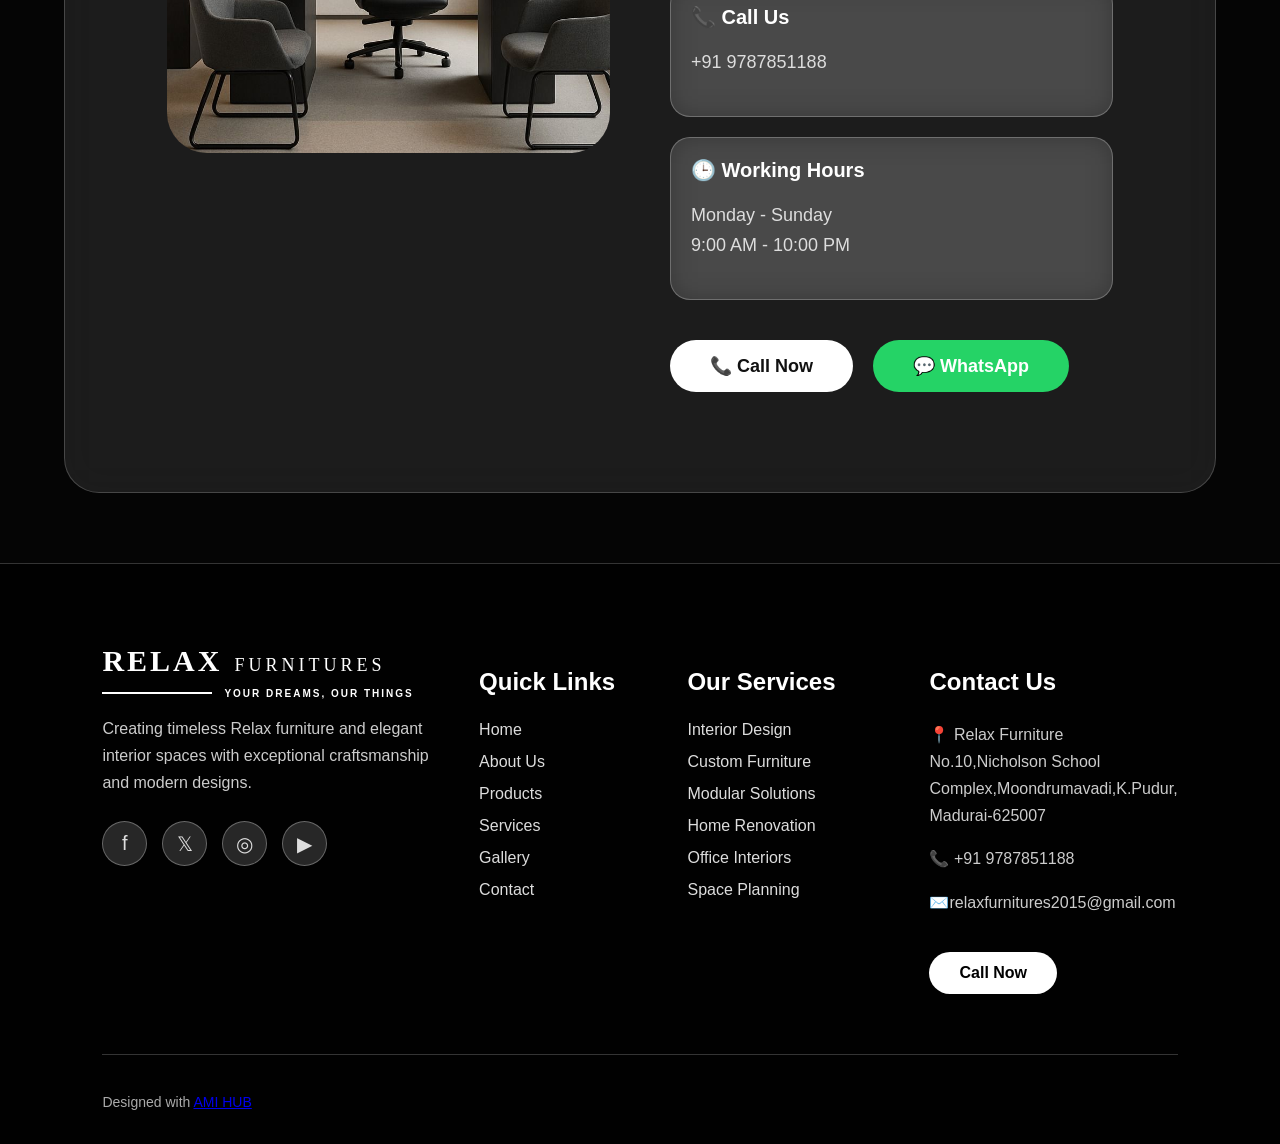
==== commit 32c23521: "image" ====
--- a/index.html
+++ b/index.html
@@ -3,7 +3,7 @@
 <head>
 <meta charset="UTF-8">
 <meta name="viewport" content="width=device-width,initial-scale=1.0">
-<title>Futuriture Luxury Furniture</title>
+<title>Relax Furniture</title>
 <link rel="stylesheet" href="style.css">
 </head>
 <body>
@@ -15,33 +15,42 @@
 
 <header>
 
-<!-- <div class="logo">
-
-<img src="assets/ChatGPT Image Jul 21, 2026, 05_14_26 PM.png" alt="Relax Furnitures Logo">
-
-</div> -->
-
-
-<nav>
+<div class="brand">
+
+    <div class="brand-top">
+      <h2>
+    <span class="main-name">RELAX</span>
+    <span class="sub-name">FURNITURES</span>
+</h2>
+    </div>
+
+    <div class="brand-bottom">
+        <span class="line"></span>
+        <p>YOUR DREAMS, OUR THINGS</p>
+    </div>
+
+</div>
+
+<button class="menu-toggle" onclick="toggleMenu()">
+    ☰
+</button>
+<nav id="mobileNav">
 
 <a href="#home">Home</a>
-
 <a href="#aboutus">About</a>
-
 <a href="#product">Products</a>
-
 <a href="#services">Services</a>
-
 <a href="#gallery">Gallery</a>
-
 <a href="#contactus">Contact</a>
 
 </nav>
 
 
-<button class="quote" onclick="location.href='#contactus'">
-Get Quote
-</button>
+<div class="desktop-quote">
+    <button class="quote" onclick="location.href='#contactus'">
+        Get Quote
+    </button>
+</div>
 
 
 </header>
@@ -132,7 +141,7 @@
 
 
             <h3>
-                Crafting Luxury Spaces With Timeless Elegance
+                Crafting Relax Spaces With Timeless Elegance
             </h3>
 
 
@@ -357,7 +366,7 @@
 <h2>Our Products</h2>
 
 <p class="products-intro">
-Explore our premium collection of luxury furniture crafted with
+Explore our premium collection of  furniture crafted with
 modern designs, superior materials, and timeless elegance.
 </p>
 
@@ -373,7 +382,7 @@
 
 <div class="product-content">
 
-<h3>Luxury Sofa Collection</h3>
+<h3>Relax Sofa Collection</h3>
 
 <p>
 Elegant sofas designed for comfort and premium living spaces.
@@ -571,7 +580,7 @@
 
 <span>+</span>
 
-<p>Luxury Projects</p>
+<p>Relax Projects</p>
 
 </div>
 
@@ -765,7 +774,7 @@
 
 
 <p class="gallery-text">
-Explore our collection of luxury interiors, premium furniture,
+Explore our collection of  interiors, premium furniture,
 and beautifully designed spaces crafted by Futuriture.
 </p>
 
@@ -1030,7 +1039,7 @@
 
 
 <h3>
-Design Your Dream Luxury Space
+Design Your Dream Relax Space
 </h3>
 
 
@@ -1047,9 +1056,8 @@
 
 <div>
 <h4>📍 Visit Our Showroom</h4>
-<p>
-Futuriture Luxury Furniture<br>
-Madurai, Tamil Nadu
+<p> Relax Furniture<br>
+ No.10,Nicholson School Complex,Moondrumavadi,K.Pudur,<br>Madurai-625007
 </p>
 </div>
 
@@ -1058,7 +1066,7 @@
 <div>
 <h4>📞 Call Us</h4>
 <p>
-+91 98765 43210
++91 9787851188
 </p>
 </div>
 
@@ -1067,8 +1075,8 @@
 <div>
 <h4>🕒 Working Hours</h4>
 <p>
-Monday - Saturday<br>
-9:00 AM - 8:00 PM
+Monday - Sunday<br>
+9:00 AM - 10:00 PM
 </p>
 </div>
 
@@ -1080,7 +1088,7 @@
 <div class="contact-buttons">
 
 
-<a href="tel:+919876543210" class="call-btn">
+<a href="tel:+91978751188" class="call-btn">
 
 📞 Call Now
 
@@ -1088,7 +1096,7 @@
 
 
 
-<a href="https://wa.me/919876543210" 
+<a href="https://wa.me/91978751188" 
 class="whatsapp-btn">
 
 💬 WhatsApp
@@ -1123,14 +1131,23 @@
 <!-- BRAND -->
 
 <div class="footer-box">
-
-<h2 class="footer-logo">
-◢ FUTURITURE
-</h2>
-
-
-<p>
-Creating timeless luxury furniture and elegant
+<div class="footer-brand">
+
+    <div class="footer-logo">
+        <span>RELAX</span>
+        <small>FURNITURES</small>
+    </div>
+
+    <div class="footer-tagline">
+        <span class="line"></span>
+        <h6>YOUR DREAMS, OUR THINGS</h6>
+    </div>
+
+</div>
+
+
+<p>
+Creating timeless Relax furniture and elegant
 interior spaces with exceptional craftsmanship
 and modern designs.
 </p>
@@ -1197,7 +1214,7 @@
 
 <ul>
 
-<li>Luxury Interior Design</li>
+<li> Interior Design</li>
 
 <li>Custom Furniture</li>
 
@@ -1229,22 +1246,22 @@
 
 
 <p>
-📍 Futuriture Luxury Furniture<br>
-Madurai, Tamil Nadu
-</p>
-
-
-<p>
-📞 +91 98765 43210
-</p>
-
-
-<p>
-✉️ info@futuriture.com
-</p>
-
-
-<a href="tel:+919876543210" class="footer-call">
+📍 Relax Furniture<br>
+ No.10,Nicholson School Complex,Moondrumavadi,K.Pudur,<br>Madurai-625007
+</p>
+
+
+<p>
+📞 +91 9787851188
+</p>
+
+
+<p>
+✉️relaxfurnitures2015@gmail.com
+</p>
+
+
+<a href="tel:+919787851188" class="footer-call">
 
 Call Now
 
@@ -1264,14 +1281,13 @@
 
 
 <p>
-© 2026 Futuriture Luxury Furniture.
-All Rights Reserved.
-</p>
-
-
-<p>
-Designed with ❤️ for Luxury Living
-</p>
+    Designed with 
+    <a href="https://amihubit.netlify.app/" target="_blank">
+        AMI HUB
+    </a>
+</p>
+
+
 
 
 </div>
@@ -1336,8 +1352,26 @@
 
 
 });
-
-
+function toggleMenu(){
+
+    const nav = document.getElementById("mobileNav");
+
+    nav.classList.toggle("active");
+
+}
+// close menu after clicking link
+
+document.querySelectorAll("#mobileNav a").forEach(link => {
+
+    link.addEventListener("click",()=>{
+
+        document
+        .getElementById("mobileNav")
+        .classList.remove("active");
+
+    });
+
+});
 </script>
 
 
--- a/style.css
+++ b/style.css
@@ -43,12 +43,381 @@
     object-fit: cover;
     z-index: -2
 }
+header{
+    display:flex;
+    align-items:center;
+    justify-content:space-between;
+    padding:20px 60px;
+}
+
+/* BRAND LUXURY STYLE */
+
+.brand{
+    display:flex;
+    flex-direction:column;
+    position:relative;
+    padding:8px 0;
+}
+
+
+/* TOP TEXT */
+
+.brand-top h2{
+    display:flex;
+    align-items:baseline;
+    gap:5px;
+    margin:0;
+}
+
+
+.main-name{
+    font-size:30px;
+    font-weight:600;
+    letter-spacing:3px;
+    color:#fafad2;
+    font-family:'Playfair Display', serif;
+}
+
+
+.sub-name{
+    font-size:20px;
+    font-weight:300;
+    letter-spacing:4px;
+       color:#fafad2;
+    font-family:'Playfair Display', serif;
+}
+
+/* BOTTOM AREA */
+
+.brand-bottom{
+
+    display:flex;
+
+    align-items:center;
+
+    gap:3px;
+
+    margin-top:8px;
+
+}
+
+/* Hide hamburger desktop */
+.menu-toggle{
+    display:none;
+}
+
+
+/* GOLD LIGHT LINE */
+
+.brand-bottom .line{
+
+    width:80px;
+
+    height:2px;
+
+    background:linear-gradient(
+        90deg,
+        transparent,
+        #fafad2,
+        #fff0a6
+    );
+
+    box-shadow:
+        0 0 8px gold,
+        0 0 18px rgba(255,215,0,.7);
+
+}
+
+@media(max-width:768px){
+
+header{
+
+    width:93%;
+    padding:15px 10px;
+
+    display:flex;
+    align-items:center;
+    justify-content:space-between;
+
+    gap:8px;
+
+}
+
+
+/* BRAND */
+
+.brand{
+
+    flex:1;
+    min-width:0;
+
+}
+
+
+.brand-top h2{
+
+    display:flex;
+    align-items:baseline;
+
+    gap:6px;
+
+    white-space:nowrap;
+
+}
+
+
+.main-name{
+
+    font-size:19px;
+
+    letter-spacing:1px;
+
+}
+
+
+.sub-name{
+
+    font-size:15px;
+
+    letter-spacing:2px;
+
+}
+
+
+
+/* TAGLINE */
+
+.brand-bottom{
+
+    display:flex;
+
+    align-items:center;
+
+    gap:6px;
+
+}
+
+
+.brand-bottom .line{
+
+    width:40px;
+
+    height:2px;
+
+}
+
+.brand-bottom p{
+    font-size:5px !important;
+}
+
+
+
+
+/* BUTTON */
+
+.quote{
+
+    padding:10px 14px;
+
+    font-size:13px;
+
+    border-radius:25px;
+
+    white-space:nowrap;
+
+}
+
+
+}
+.mobile-quote{
+    display:none;
+}
+
+
+/* MOBILE */
+
+@media(max-width:768px){
+
+
+.desktop-quote{
+    display:none;
+}
+
+
+.menu-toggle{
+    display:block;
+}
+
+
+.mobile-quote{
+
+    display:block;
+
+    background:#D4AF37;
+
+    color:#000;
+
+    margin-top:15px;
+
+    padding:12px 25px;
+
+    border-radius:30px;
+
+    font-weight:600;
+
+}
+
+
+}
+
+.footer-brand{
+    display:flex;
+    flex-direction:column;
+}
+
+
+.footer-logo{
+    display:flex;
+    align-items:baseline;
+    gap:12px;
+    margin:0;
+    font-family:'Playfair Display', serif;
+}
+
+
+.footer-logo span{
+
+    font-size:30px;
+
+    font-weight:600;
+
+    letter-spacing:3px;
+
+    color:#ffffff;
+
+}
+
+
+.footer-logo small{
+
+    font-size:18px;
+
+    font-weight:300;
+
+    letter-spacing:4px;
+
+    color:#ffffff;
+
+}
+
+
+/* LINE + TAGLINE */
+
+.footer-tagline{
+
+    display:flex;
+
+    align-items:center;
+
+    gap:12px;
+
+    margin-top:-10px;
+
+}
+
+
+.footer-tagline .line{
+
+    width:110px;
+
+    height:2px;
+
+    background:#ffffff;
+
+}
+
+
+.footer-tagline h6{
+
+    margin:0;
+
+    font-size:10px;
+   font-weight: 100px;
+    letter-spacing:2px;
+
+    color:#ffffff;
+
+    white-space:nowrap;
+
+}
+/* TAGLINE */
+
+.brand-bottom p{
+
+    margin:0;
+
+    font-size:10px;
+
+    letter-spacing:3px;
+
+    color:#ffe7a0;
+
+    font-weight:500;
+
+    text-shadow:
+        0 0 8px rgba(255,215,0,.5);
+
+    white-space:nowrap;
+
+}
+
+
+/* SOFT GOLD LIGHT EFFECT */
+
+.brand::before{
+
+    content:"";
+
+    position:absolute;
+
+    width:100px;
+
+    height:80px;
+
+    background:gold;
+
+    filter:blur(70px);
+
+    opacity:.25;
+
+    top:-20px;
+
+    left:20px;
+
+    z-index:-1;
+
+}
+
+
+
+/* BACKGROUND OVERLAY */
 
 .overlay {
-    position: fixed;
-    inset: 0;
-    background: rgba(0, 0, 0, .6);
-    z-index: -1
+
+    position:fixed;
+
+    inset:0;
+
+    background:
+    radial-gradient(
+        circle at top left,
+        rgba(212,175,55,.25),
+        transparent 35%
+    ),
+    rgba(0,0,0,.65);
+
+    z-index:-1;
+
 }
 
 header {
@@ -182,10 +551,7 @@
 
 
 @media(max-width:800px) {
-    nav {
-        display: none
-    }
-
+   
     h1 {
         font-size: 40px
     }
@@ -2522,3 +2888,1013 @@
 
 }
 
+@media(max-width:768px){
+
+#mobileNav{
+
+    display:none;
+
+    position:absolute;
+
+    top:65px;
+
+    left:30px;
+
+    width:80%;
+
+    flex-direction:column;
+
+    align-items:center;
+
+    gap:2px;
+
+    background:rgba(0,0,0,.85);
+
+    backdrop-filter:blur(20px);
+
+    padding:10px 20px;
+
+    border-radius:20px;
+
+    z-index:9999;
+
+}
+
+
+#mobileNav.active{
+
+    display:flex;
+
+}
+
+
+#mobileNav a{
+
+    padding:1px;
+
+    font-size:12px;
+
+    line-height:1;
+
+    color:white;
+
+}
+
+}
+@media(max-width:768px){
+
+.about-section{
+
+    width:92%;
+
+    margin:40px auto;
+
+    padding:25px 15px;
+
+    border-radius:25px;
+
+}
+
+
+/* title */
+
+.about-section h2{
+
+    font-size:32px;
+
+    margin-bottom:25px;
+
+}
+
+
+/* container */
+
+.about-container{
+
+    display:flex;
+
+    flex-direction:column;
+
+    gap:25px;
+
+}
+
+
+/* main image */
+
+.main-image{
+
+    width:100%;
+
+    height:250px;
+
+    border-radius:20px;
+
+    object-fit:cover;
+
+}
+
+
+/* small images */
+
+.small-images{
+
+    gap:10px;
+
+}
+
+
+.small-images img{
+
+    height:120px;
+
+    border-radius:15px;
+
+}
+
+
+/* content */
+
+.about-content h3{
+
+    font-size:24px;
+
+}
+
+
+.about-content p{
+
+    font-size:14px;
+
+    line-height:1.6;
+
+}
+
+
+/* points cards */
+
+.about-points{
+
+    gap:10px;
+
+    margin-top:20px;
+
+}
+
+
+.about-points div{
+
+    padding:12px;
+
+    min-width:auto;
+
+    flex:1;
+
+}
+
+
+.about-points h4{
+
+    font-size:25px;
+
+}
+
+
+.about-points span{
+
+    font-size:11px;
+
+}
+
+}
+@media(max-width:768px){
+
+.services-section{
+
+    width:92%;
+
+    margin:40px auto;
+
+    padding:25px 15px;
+
+    border-radius:25px;
+
+}
+
+
+/* Heading */
+
+.services-section h2{
+
+    font-size:32px;
+
+    margin-bottom:15px;
+
+}
+
+
+/* Intro text */
+
+.service-intro{
+
+    font-size:14px;
+
+    line-height:1.5;
+
+    margin-bottom:25px;
+
+}
+
+
+/* Cards */
+
+.services-grid{
+
+    grid-template-columns:1fr;
+
+    gap:18px;
+
+}
+
+
+.service-card{
+
+    height:280px;
+
+    border-radius:20px;
+
+}
+
+
+/* Image */
+
+.service-card img{
+
+    height:100%;
+
+}
+
+
+/* Overlay content */
+
+.service-overlay{
+
+    padding:20px;
+
+}
+
+
+.service-overlay h3{
+
+    font-size:20px;
+
+    margin-bottom:8px;
+
+}
+
+
+.service-overlay p{
+
+    font-size:13px;
+
+    line-height:1.4;
+
+}
+
+
+}
+/* ================= MOBILE SECTIONS ================= */
+
+@media(max-width:768px){
+
+
+/* PRODUCTS */
+
+.products-section{
+
+    width:92%;
+
+    margin:40px auto;
+
+    padding:25px 15px;
+
+    border-radius:25px;
+
+}
+
+
+.products-section h2{
+
+    font-size:32px;
+
+}
+
+
+.products-intro{
+
+    font-size:14px;
+
+    line-height:1.5;
+
+}
+
+
+.products-grid{
+
+    grid-template-columns:1fr;
+
+    gap:18px;
+
+}
+
+
+.product-card{
+
+    border-radius:20px;
+
+}
+
+
+.product-card img{
+
+    height:220px;
+
+}
+
+
+.product-content{
+
+    padding:18px;
+
+}
+
+
+.product-content h3{
+
+    font-size:20px;
+
+}
+
+
+.product-content p{
+
+    font-size:13px;
+
+}
+
+
+.product-content button{
+
+    padding:10px 25px;
+
+    font-size:13px;
+
+}
+
+
+
+/* ================= COUNTER ================= */
+
+
+.counter-section{
+
+    width:92%;
+
+    margin:40px auto;
+
+    padding:25px 15px;
+
+    border-radius:25px;
+
+}
+
+
+.counter-container{
+
+    grid-template-columns:1fr 1fr;
+
+    gap:15px;
+
+}
+
+
+.counter-box{
+
+    padding:20px 10px;
+
+    border-radius:20px;
+
+}
+
+
+.counter-box h2{
+
+    font-size:40px;
+
+}
+
+
+.counter-box span{
+
+    font-size:30px;
+
+}
+
+
+.counter-box p{
+
+    font-size:12px;
+
+}
+
+
+
+/* ================= WHY CHOOSE ================= */
+
+
+.why-section{
+
+    width:92%;
+
+    margin:40px auto;
+
+    padding:30px 15px;
+
+    border-radius:25px;
+
+}
+
+
+.why-section h2{
+
+    font-size:32px;
+
+}
+
+
+.why-intro{
+
+    font-size:14px;
+
+}
+
+
+.why-container{
+
+    grid-template-columns:1fr;
+
+    gap:25px;
+
+}
+
+
+.why-image img{
+
+    height:300px;
+
+    border-radius:25px;
+
+}
+
+
+.experience-card{
+
+    bottom:15px;
+
+    left:15px;
+
+    padding:15px;
+
+}
+
+
+.experience-card h3{
+
+    font-size:35px;
+
+}
+
+
+
+.why-card{
+
+    flex-direction:column;
+
+    padding:18px;
+
+    gap:15px;
+
+    border-radius:20px;
+
+}
+
+
+.why-card img{
+
+    width:80px;
+
+    height:80px;
+
+}
+
+
+.why-card h3{
+
+    font-size:20px;
+
+}
+
+
+.why-card p{
+
+    font-size:13px;
+
+}
+
+
+
+
+/* ================= GALLERY ================= */
+
+
+.gallery-section{
+
+    width:92%;
+
+    margin:40px auto;
+
+    padding:30px 0;
+
+    border-radius:25px;
+
+}
+
+
+.gallery-section h2{
+
+    font-size:32px;
+
+}
+
+
+.gallery-text{
+
+    font-size:14px;
+
+    padding:0 15px;
+
+}
+
+
+.gallery-slider{
+
+    display:flex;
+
+    overflow-x:auto;
+
+    gap:15px;
+
+    padding:0 15px;
+
+}
+
+
+.gallery-slider::-webkit-scrollbar{
+
+    display:none;
+
+}
+
+
+.gallery-card{
+
+    min-width:260px;
+
+    height:300px;
+
+    border-radius:20px;
+
+}
+
+
+}
+/* ================= REVIEWS + CONTACT MOBILE ================= */
+
+@media(max-width:768px){
+
+
+/* REVIEWS */
+
+.reviews{
+
+    width:92%;
+
+    margin:40px auto;
+
+    padding:30px 15px;
+
+    border-radius:25px;
+
+}
+
+
+.reviews h2{
+
+    font-size:32px;
+
+    margin-bottom:25px;
+
+}
+
+
+/* GOOGLE RATING */
+
+.google-rating{
+
+    gap:12px;
+
+    margin-bottom:30px;
+
+}
+
+
+.google-icon{
+
+    width:55px;
+
+    height:55px;
+
+    font-size:35px;
+
+}
+
+
+.google-rating h3{
+
+    font-size:20px;
+
+}
+
+
+.stars{
+
+    font-size:18px;
+
+}
+
+
+.rating-text{
+
+    font-size:12px;
+
+}
+
+
+/* REVIEW CARDS */
+
+.review-container{
+
+    grid-template-columns:1fr;
+
+    gap:15px;
+
+}
+
+
+.review-card{
+
+    padding:20px;
+
+    border-radius:20px;
+
+}
+
+
+.review-user{
+
+    gap:12px;
+
+}
+
+
+.review-user img{
+
+    width:50px;
+
+    height:50px;
+
+}
+
+
+.review-user h4{
+
+    font-size:16px;
+
+}
+
+
+.review-card p{
+
+    font-size:13px;
+
+    line-height:1.5;
+
+}
+
+
+
+/* ================= CONTACT ================= */
+
+
+.contact-section{
+
+    width:92%;
+
+    margin:40px auto;
+
+    padding:30px 15px;
+
+    border-radius:25px;
+
+}
+
+
+.contact-container{
+
+    grid-template-columns:1fr;
+
+    gap:25px;
+
+}
+
+
+/* IMAGE */
+
+.contact-image img{
+
+    height:280px;
+
+    border-radius:25px;
+
+}
+
+
+
+/* CONTENT */
+
+.contact-content h2{
+
+    font-size:32px;
+
+}
+
+
+.contact-content h3{
+
+    font-size:22px;
+
+}
+
+
+.contact-content p{
+
+    font-size:14px;
+
+    line-height:1.6;
+
+}
+
+
+
+/* DETAILS */
+
+.contact-details{
+
+    gap:15px;
+
+}
+
+
+.contact-details div{
+
+    padding:15px;
+
+    border-radius:18px;
+
+}
+
+
+.contact-details h4{
+
+    font-size:16px;
+
+}
+
+
+.contact-details p{
+
+    font-size:13px;
+
+}
+
+
+
+/* BUTTONS */
+
+.contact-buttons{
+
+    flex-direction:column;
+
+    gap:12px;
+
+}
+
+
+.call-btn,
+.whatsapp-btn{
+
+    width:100%;
+
+    text-align:center;
+
+    padding:12px;
+
+    font-size:15px;
+
+    border-radius:30px;
+
+}
+
+
+}
+/* ================= FOOTER MOBILE ================= */
+
+@media(max-width:768px){
+
+
+.luxury-footer{
+
+    width:92%;
+
+    margin:40px auto 0;
+
+    padding:35px 20px 20px;
+
+    border-radius:25px;
+
+}
+
+
+/* FOOTER GRID */
+
+.footer-container{
+
+    grid-template-columns:1fr;
+
+    gap:30px;
+
+}
+
+
+/* BRAND */
+
+.footer-logo{
+
+    gap:8px;
+
+}
+
+
+.footer-logo span{
+
+    font-size:28px;
+
+    letter-spacing:2px;
+
+}
+
+
+.footer-logo small{
+
+    font-size:14px;
+
+    letter-spacing:2px;
+
+}
+
+
+
+.footer-tagline{
+
+    gap:8px;
+
+    margin-top:-5px;
+
+}
+
+
+.footer-tagline .line{
+
+    width:70px;
+
+}
+
+
+.footer-tagline h6{
+
+    font-size:8px;
+
+    letter-spacing:1px;
+
+}
+
+
+
+.footer-box p{
+
+    font-size:13px;
+
+    line-height:1.6;
+
+}
+
+
+
+/* SOCIAL ICON */
+
+.social-icons{
+
+    gap:10px;
+
+}
+
+
+.social-icons a{
+
+    width:38px;
+
+    height:38px;
+
+    font-size:16px;
+
+}
+
+
+
+/* FOOTER HEADINGS */
+
+.footer-box h3{
+
+    font-size:20px;
+
+    margin-bottom:15px;
+
+}
+
+
+
+/* LIST */
+
+.footer-box li{
+
+    margin-bottom:10px;
+
+    font-size:14px;
+
+}
+
+
+
+/* CONTACT */
+
+.footer-call{
+
+    padding:10px 25px;
+
+    font-size:14px;
+
+}
+
+
+
+/* BOTTOM */
+
+.footer-bottom{
+
+    margin-top:30px;
+
+    padding-top:15px;
+
+    text-align:center;
+
+}
+
+
+.footer-bottom p{
+
+    font-size:12px;
+
+}
+
+
+}
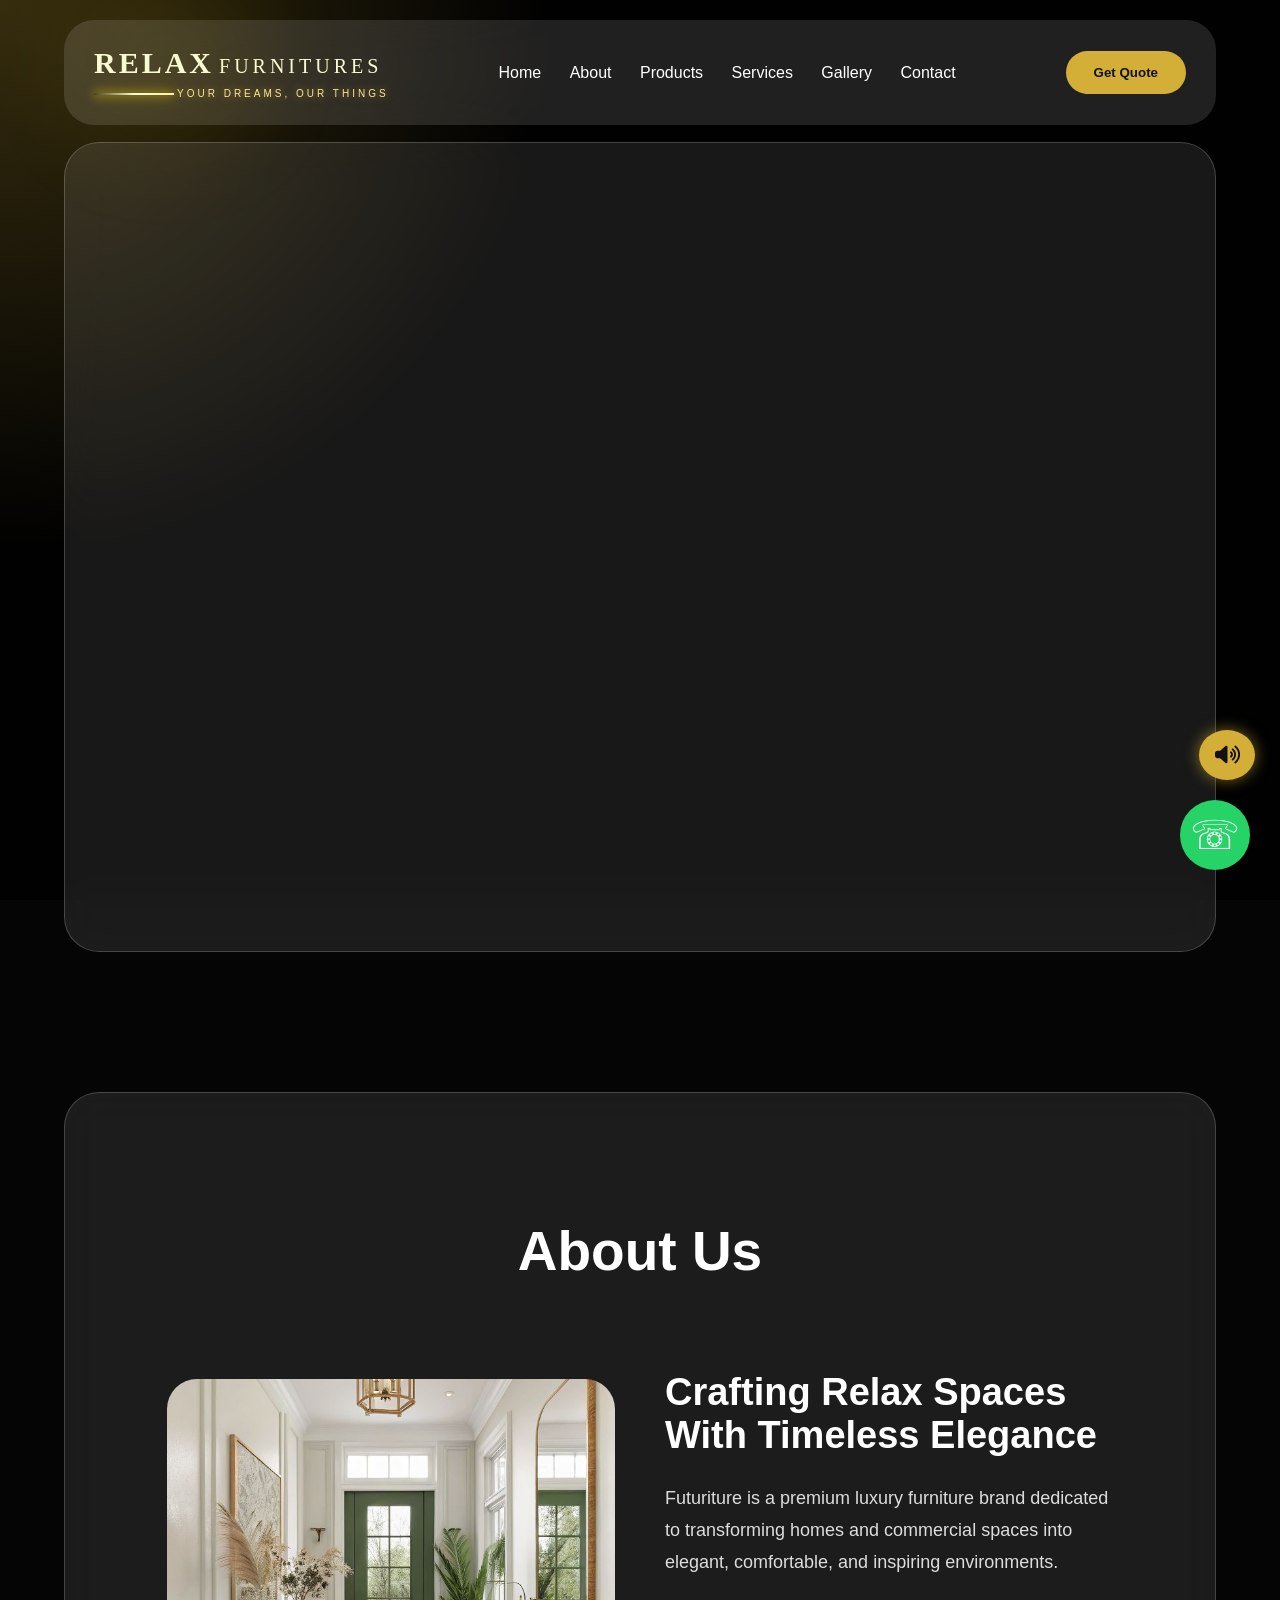
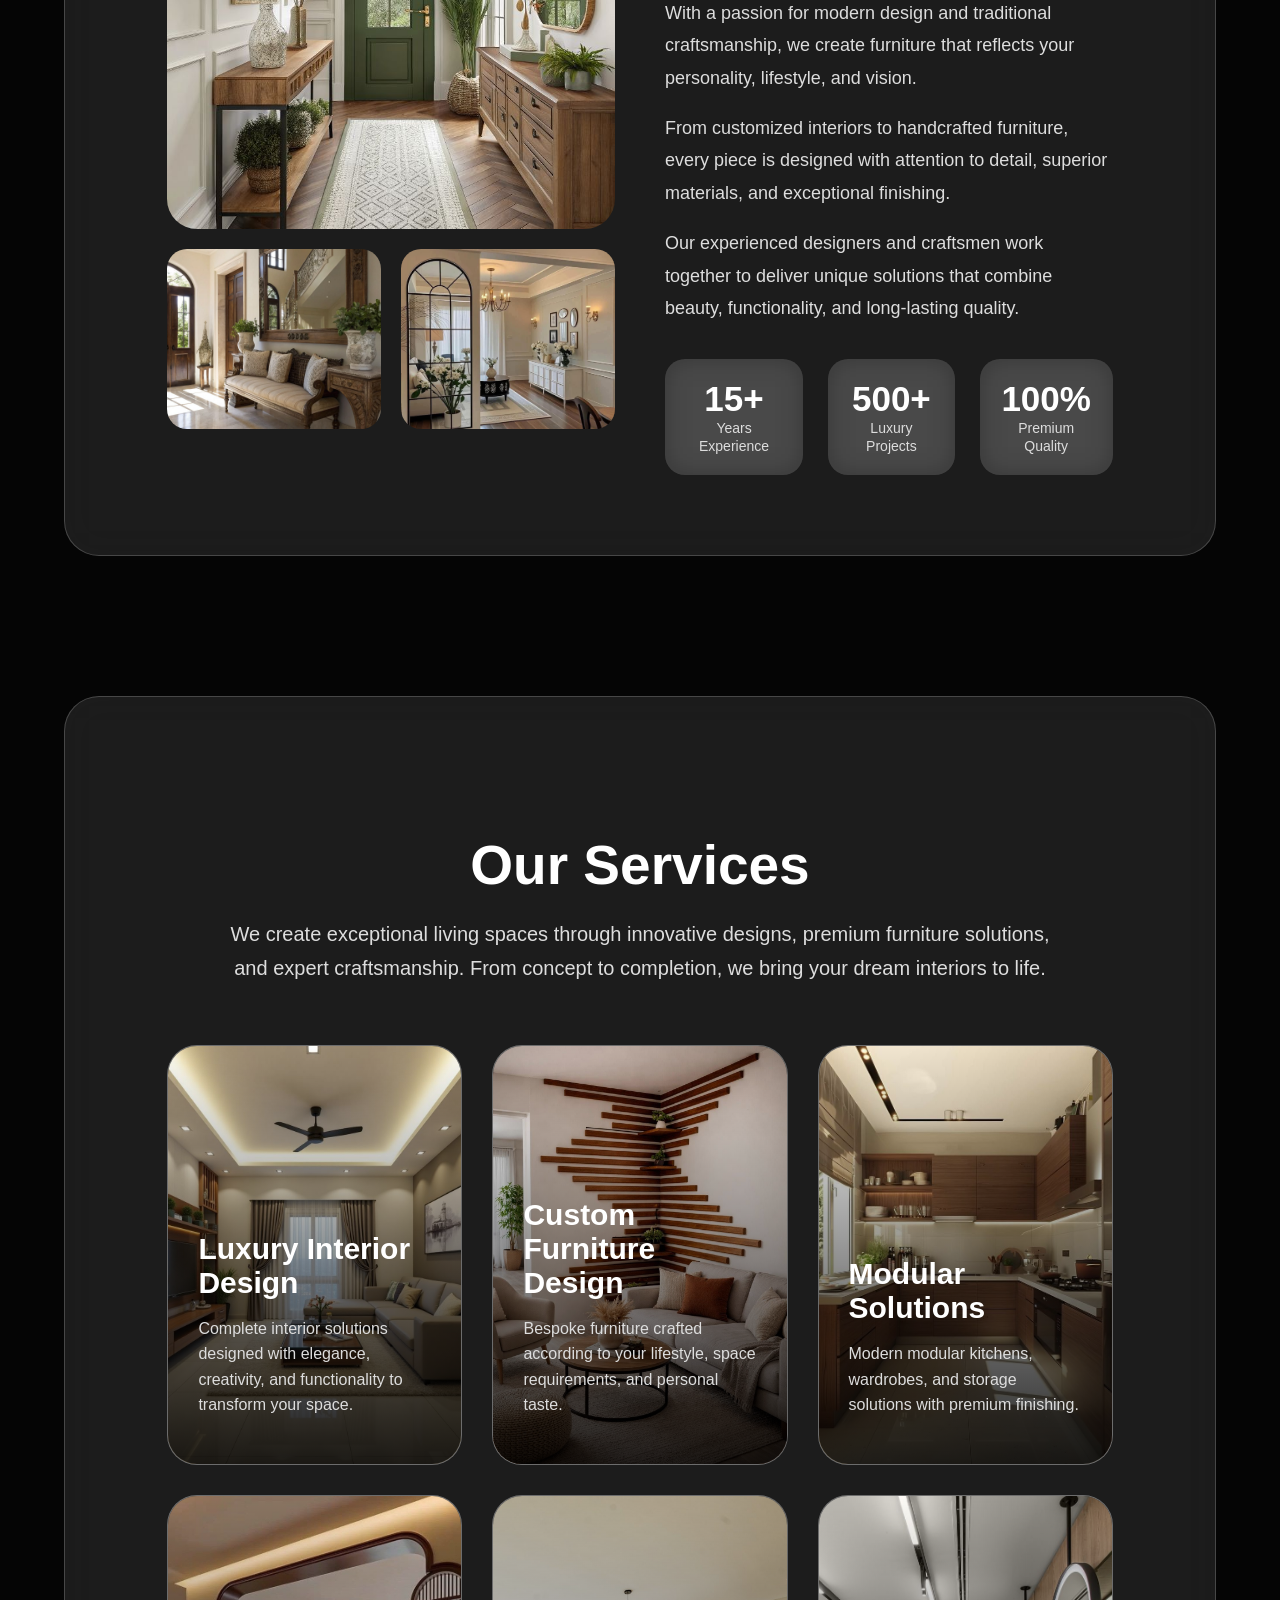
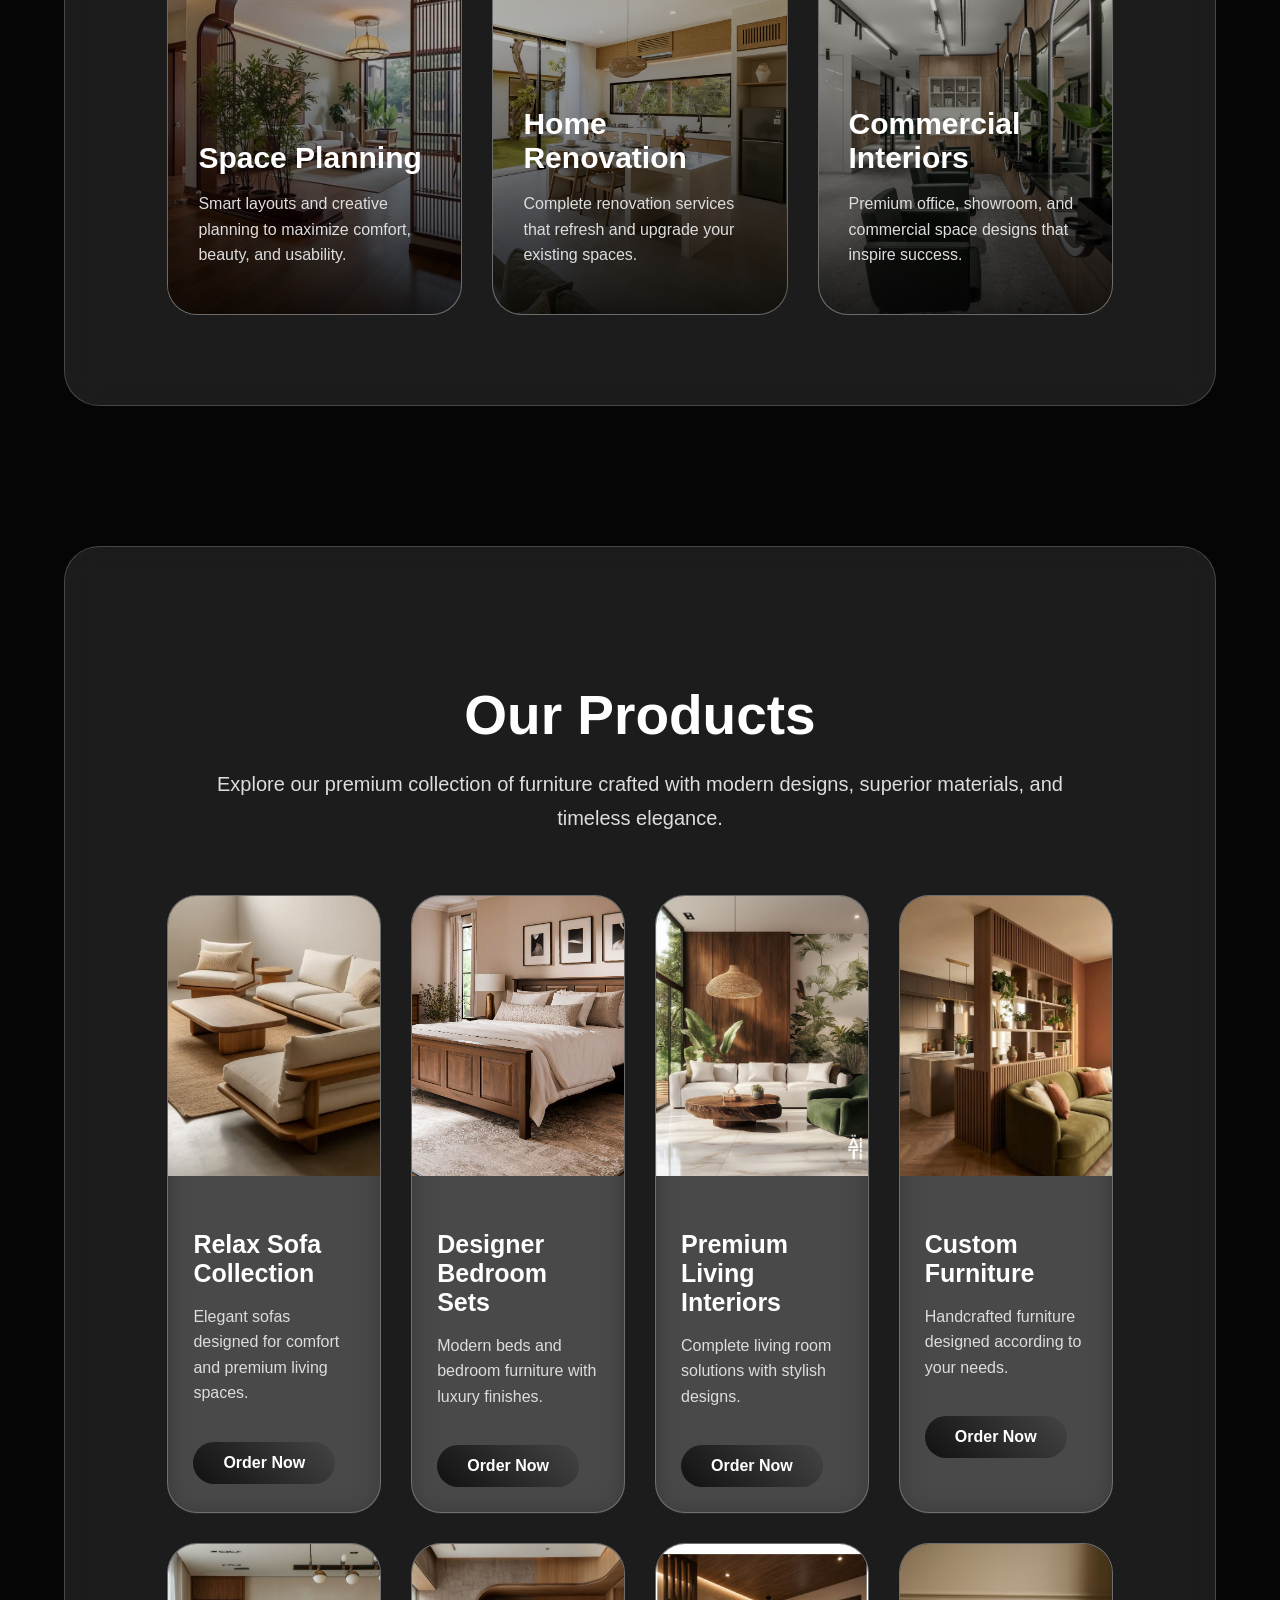
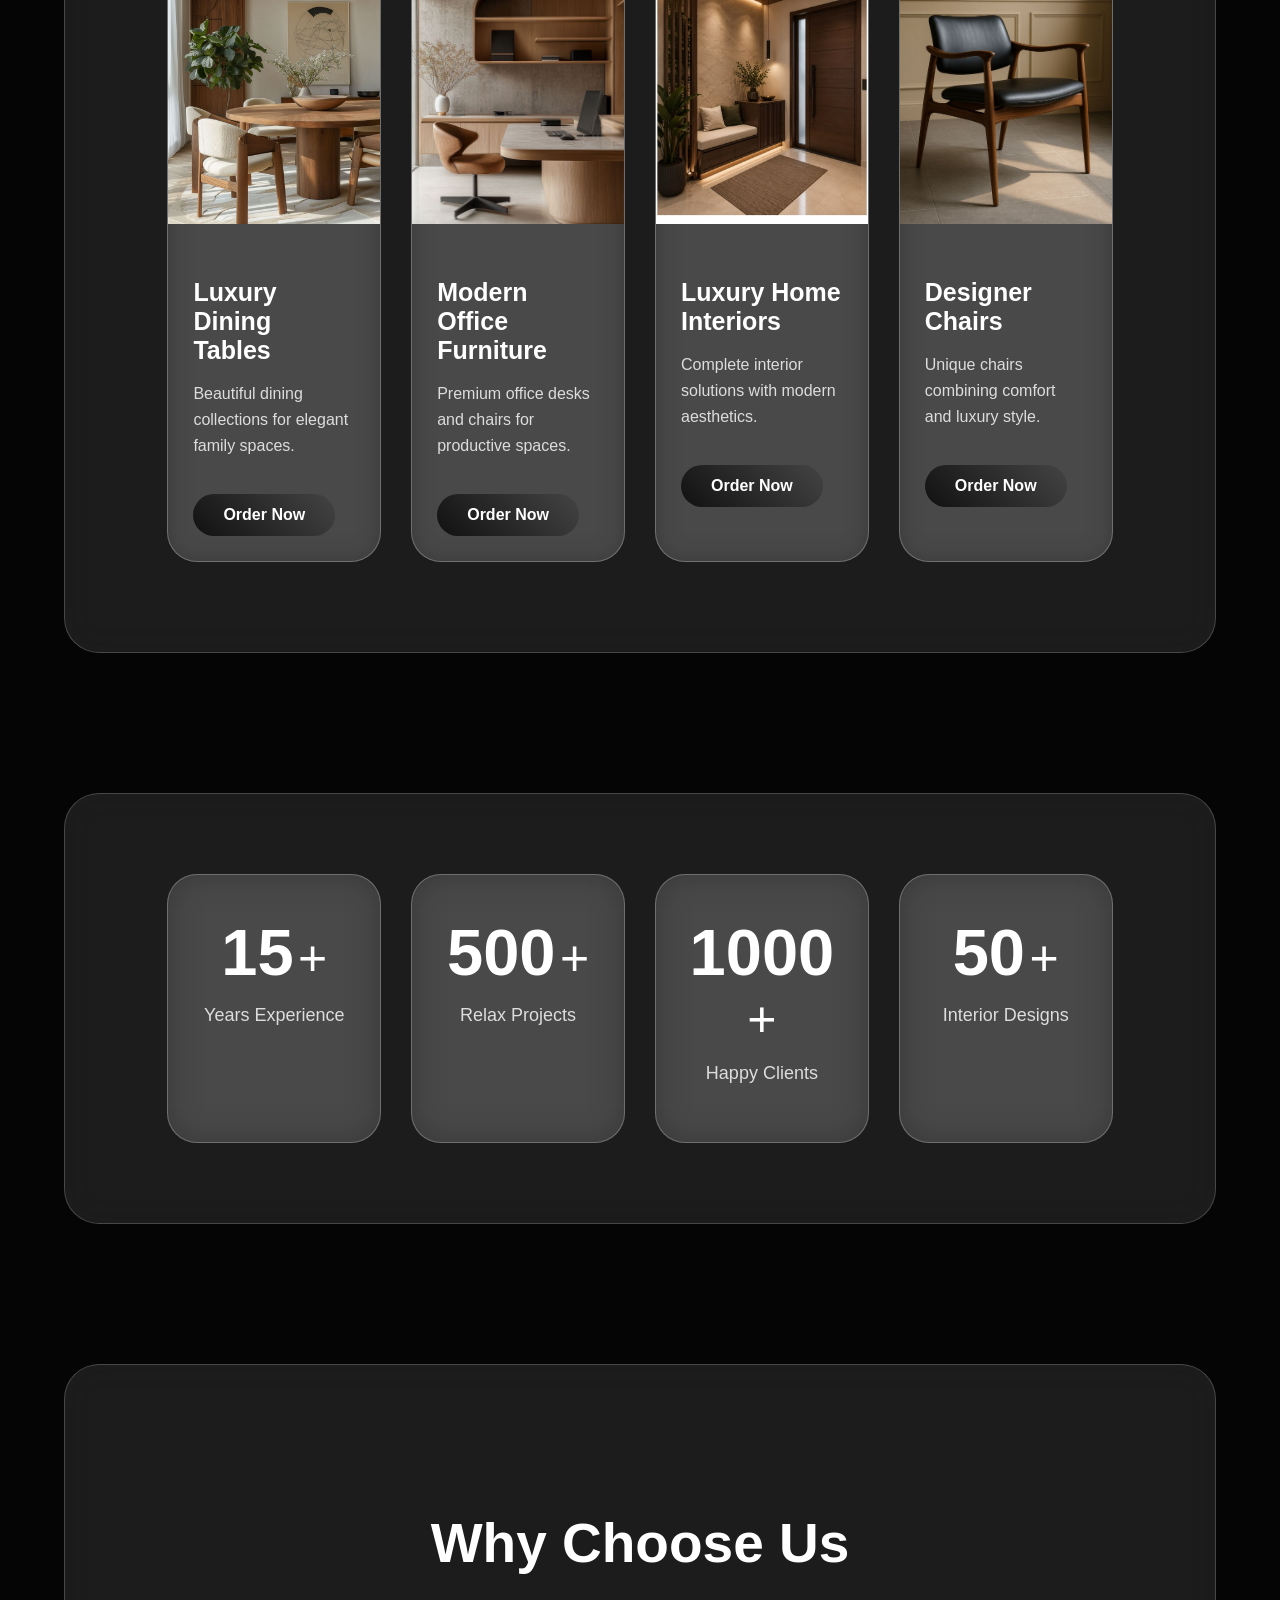
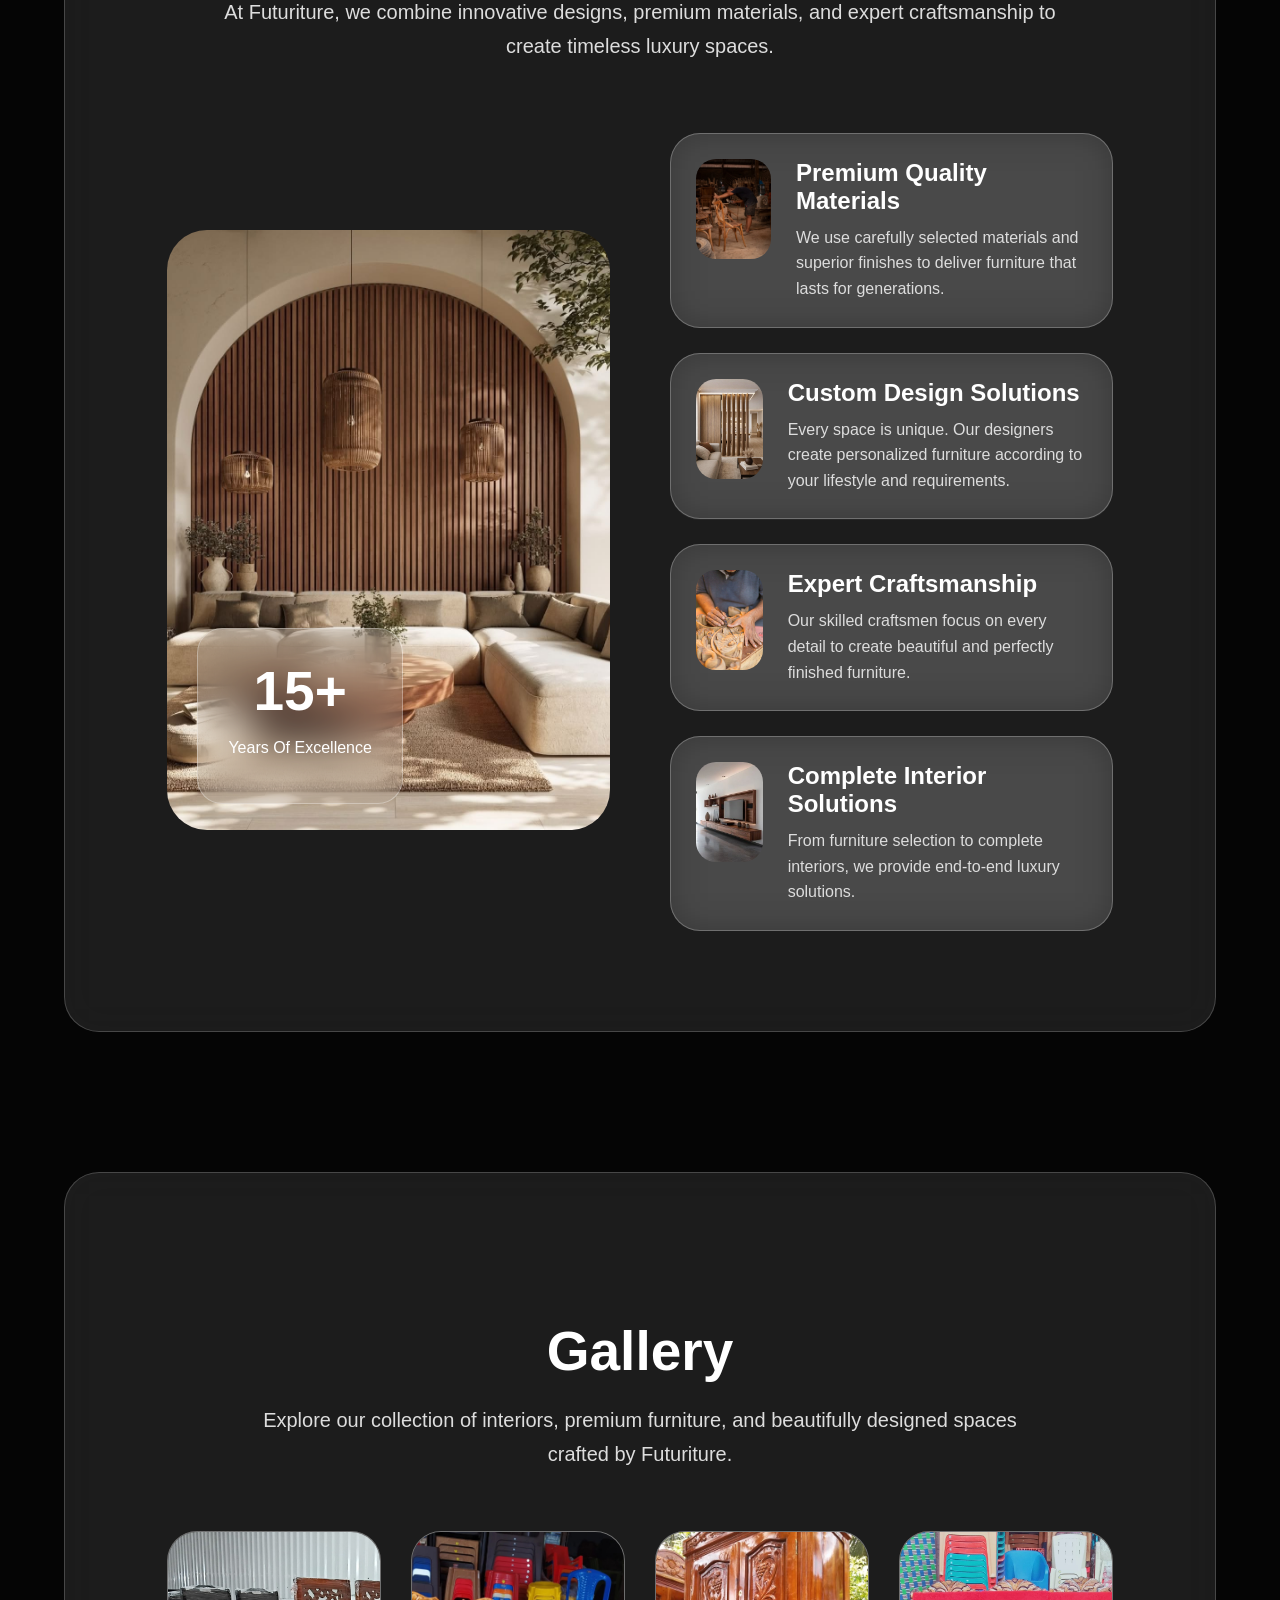
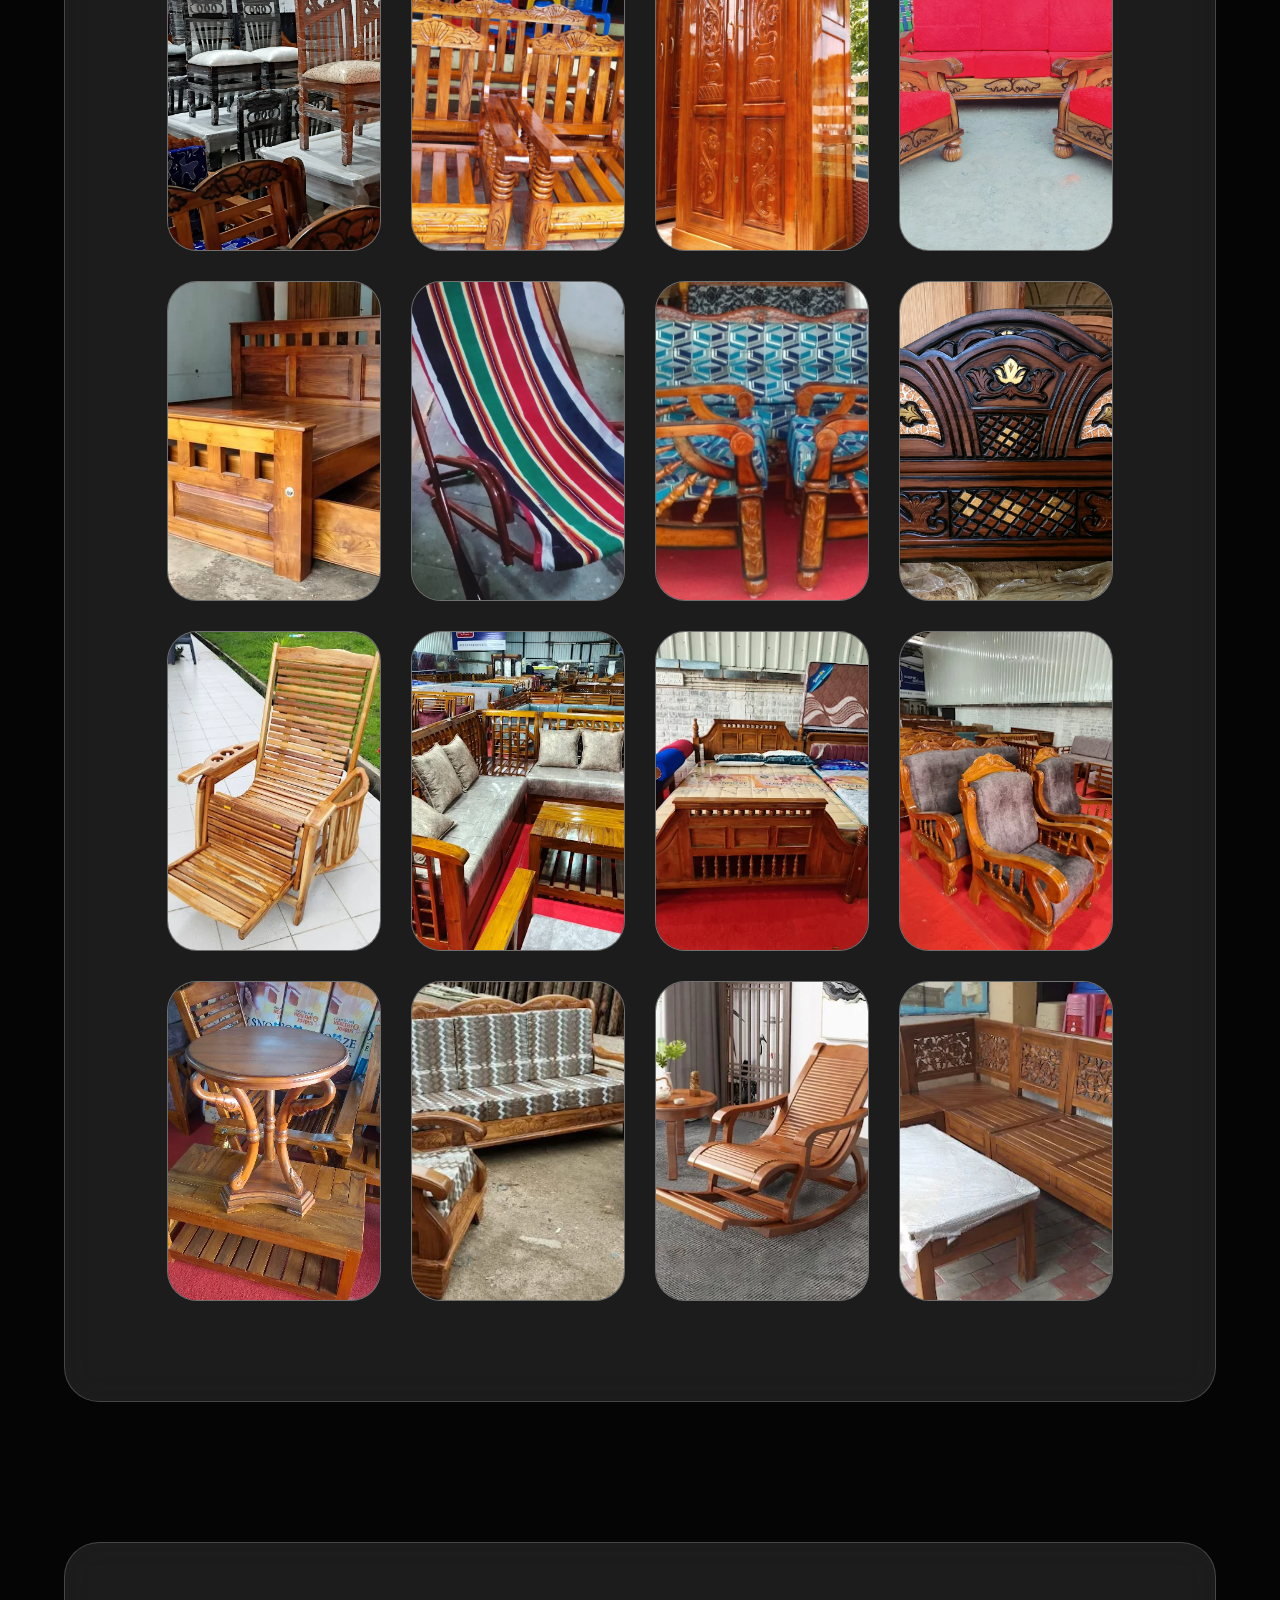
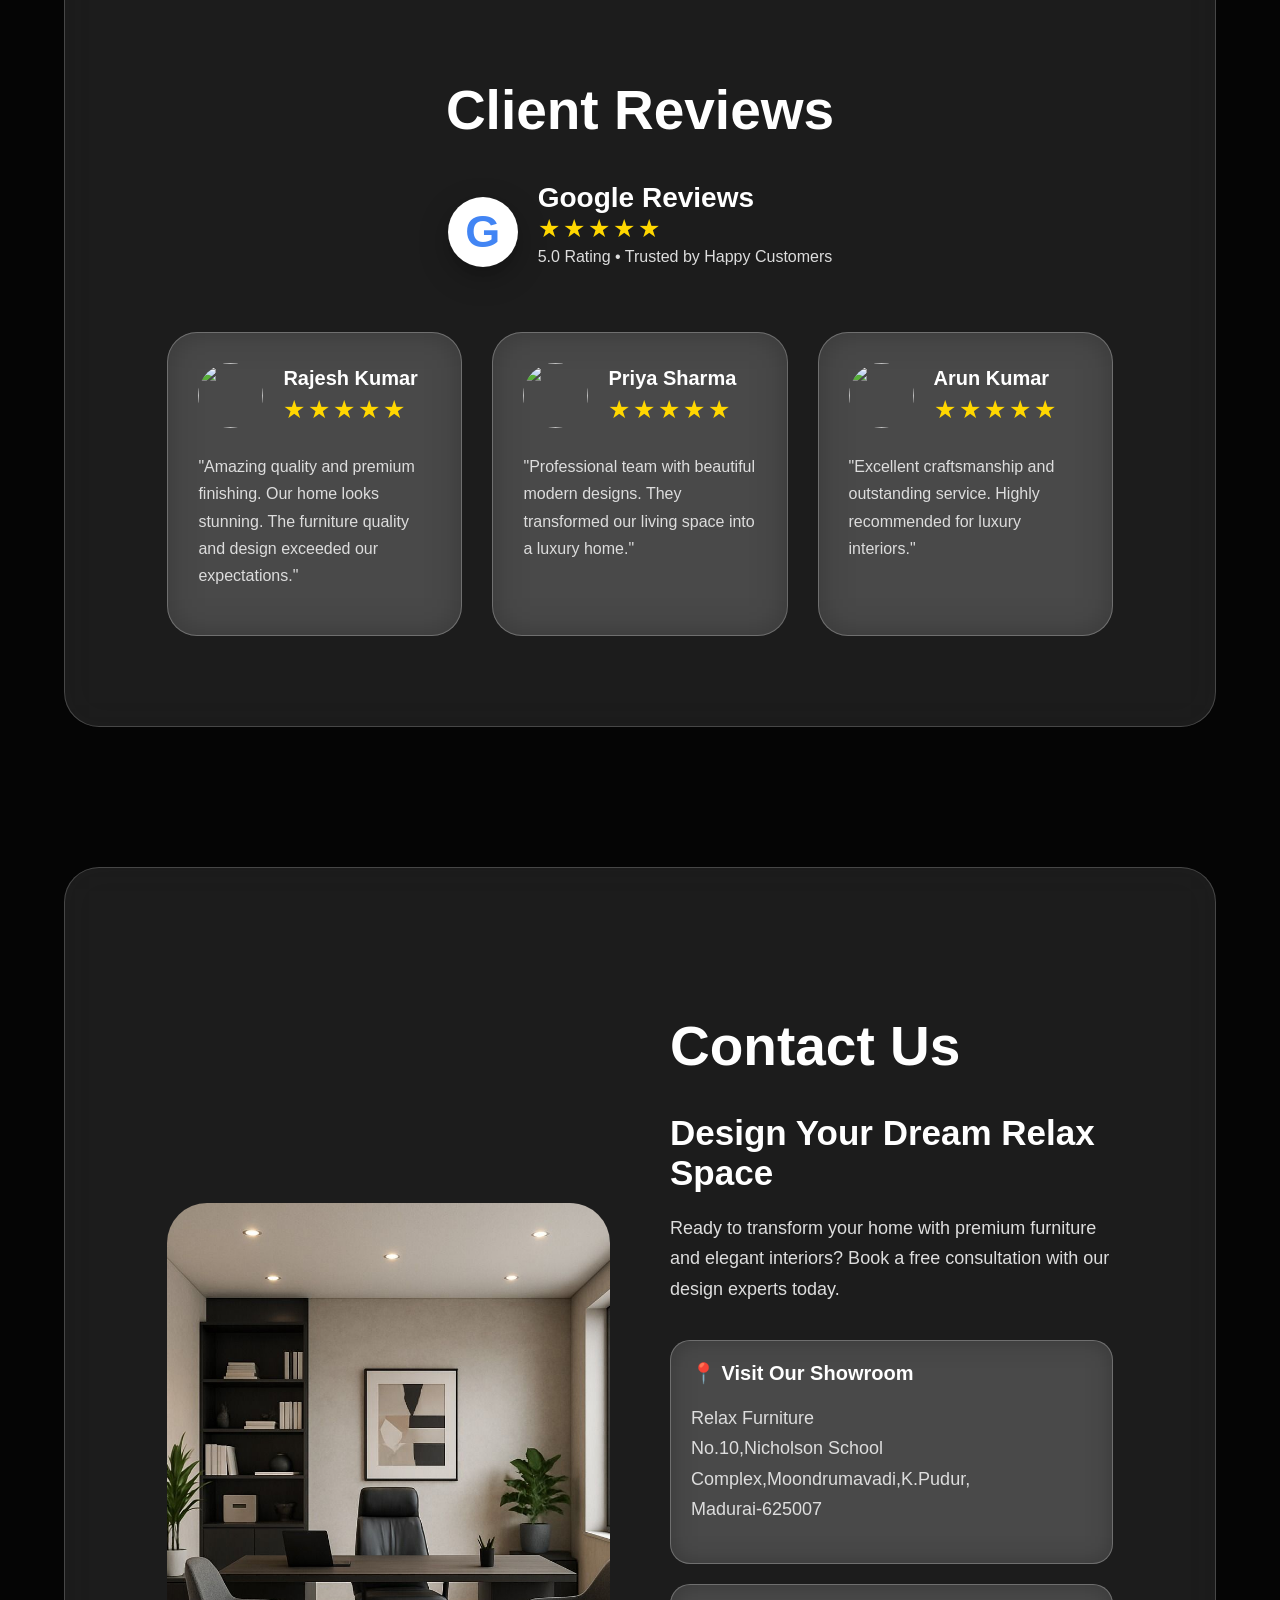
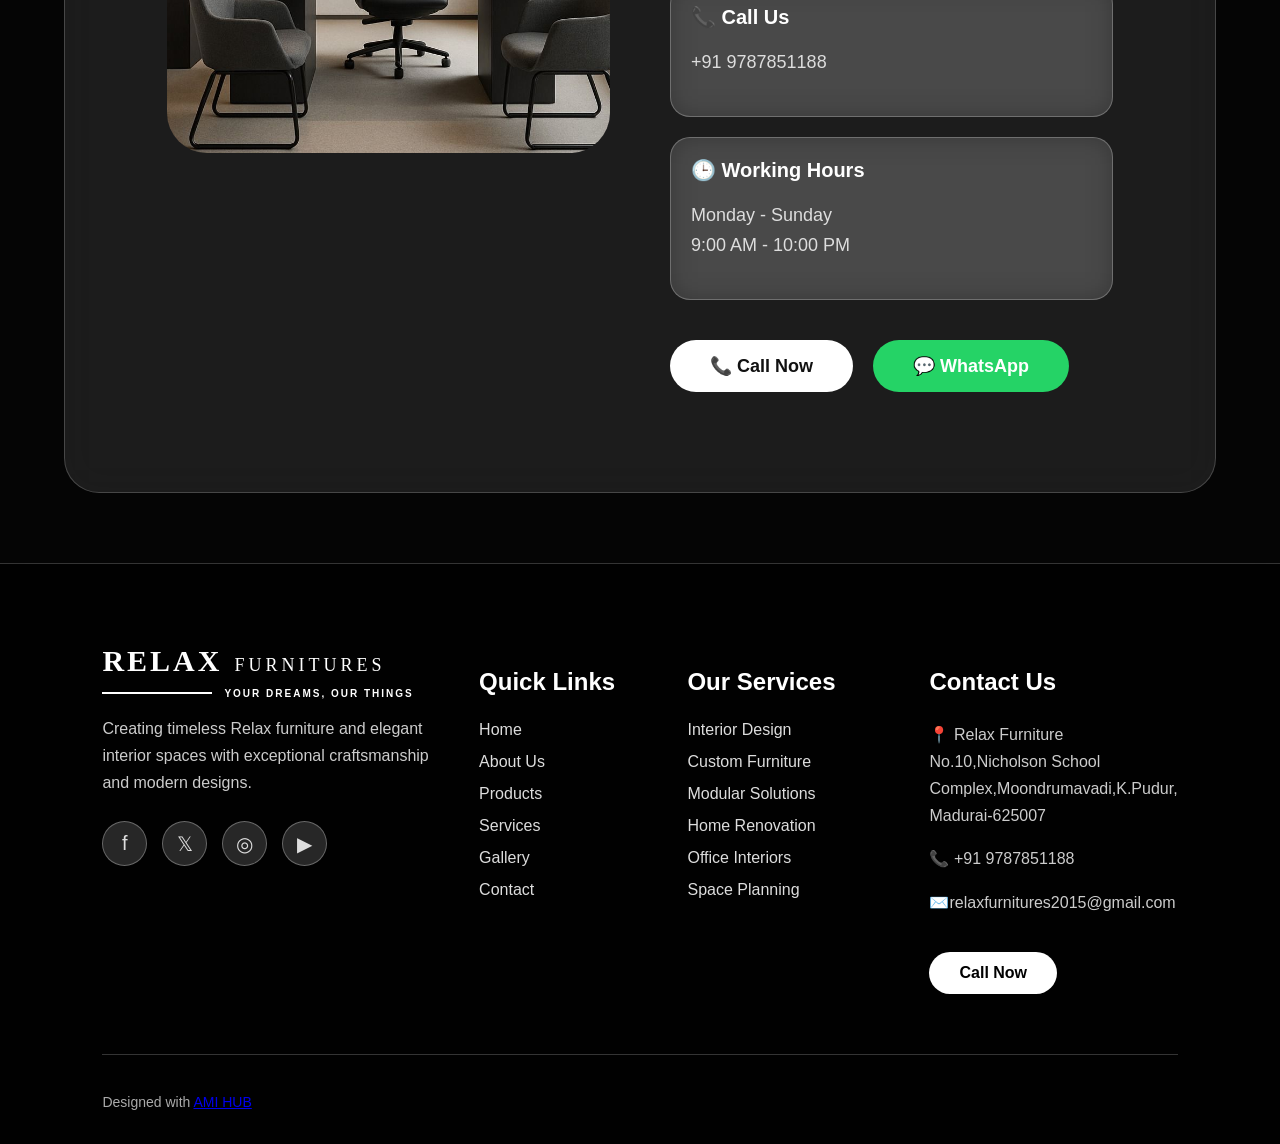
==== commit 90c71356: "video" ====
--- a/index.html
+++ b/index.html
@@ -5,12 +5,16 @@
 <meta name="viewport" content="width=device-width,initial-scale=1.0">
 <title>Relax Furniture</title>
 <link rel="stylesheet" href="style.css">
+<link rel="stylesheet" href="https://cdnjs.cloudflare.com/ajax/libs/font-awesome/6.5.0/css/all.min.css">
 </head>
 <body>
 
-<video class="bg-video" autoplay muted loop playsinline>
-<source src="assets/WhatsApp Video 2026-07-21 at 4.21.11 PM.mp4" type="video/mp4">
+<video class="bg-video"  id="bgVideo" autoplay muted loop playsinline>
+<source src="assets/bg video.mp4" type="video/mp4">
 </video>
+<button class="sound-btn" onclick="toggleSound()">
+    <i class="fa fa-volume-up"></i>
+</button>
 <div class="overlay"></div>
 
 <header>
@@ -1372,6 +1376,24 @@
     });
 
 });
+function toggleSound(){
+
+    const video = document.getElementById("bgVideo");
+    const icon = document.querySelector(".sound-btn i");
+
+    video.muted = !video.muted;
+
+    if(video.muted){
+
+        icon.className="fa fa-volume-xmark";
+
+    }else{
+
+        icon.className="fa fa-volume-up";
+
+    }
+
+}
 </script>
 
 
--- a/style.css
+++ b/style.css
@@ -3897,4 +3897,47 @@
 }
 
 
+}
+.sound-btn{
+
+    position:fixed;
+
+    right:25px;
+
+    bottom:120px;
+
+    width:50px;
+
+    height:50px;
+
+    border-radius:50%;
+
+    border:none;
+
+    background:#D4AF37;
+
+    color:#111;
+
+    font-size:20px;
+
+    display:flex;
+
+    align-items:center;
+
+    justify-content:center;
+
+    cursor:pointer;
+
+    z-index:9999;
+
+    box-shadow:
+    0 0 15px rgba(212,175,55,.6);
+
+}
+
+
+.sound-btn:hover{
+
+    transform:scale(1.1);
+
 }
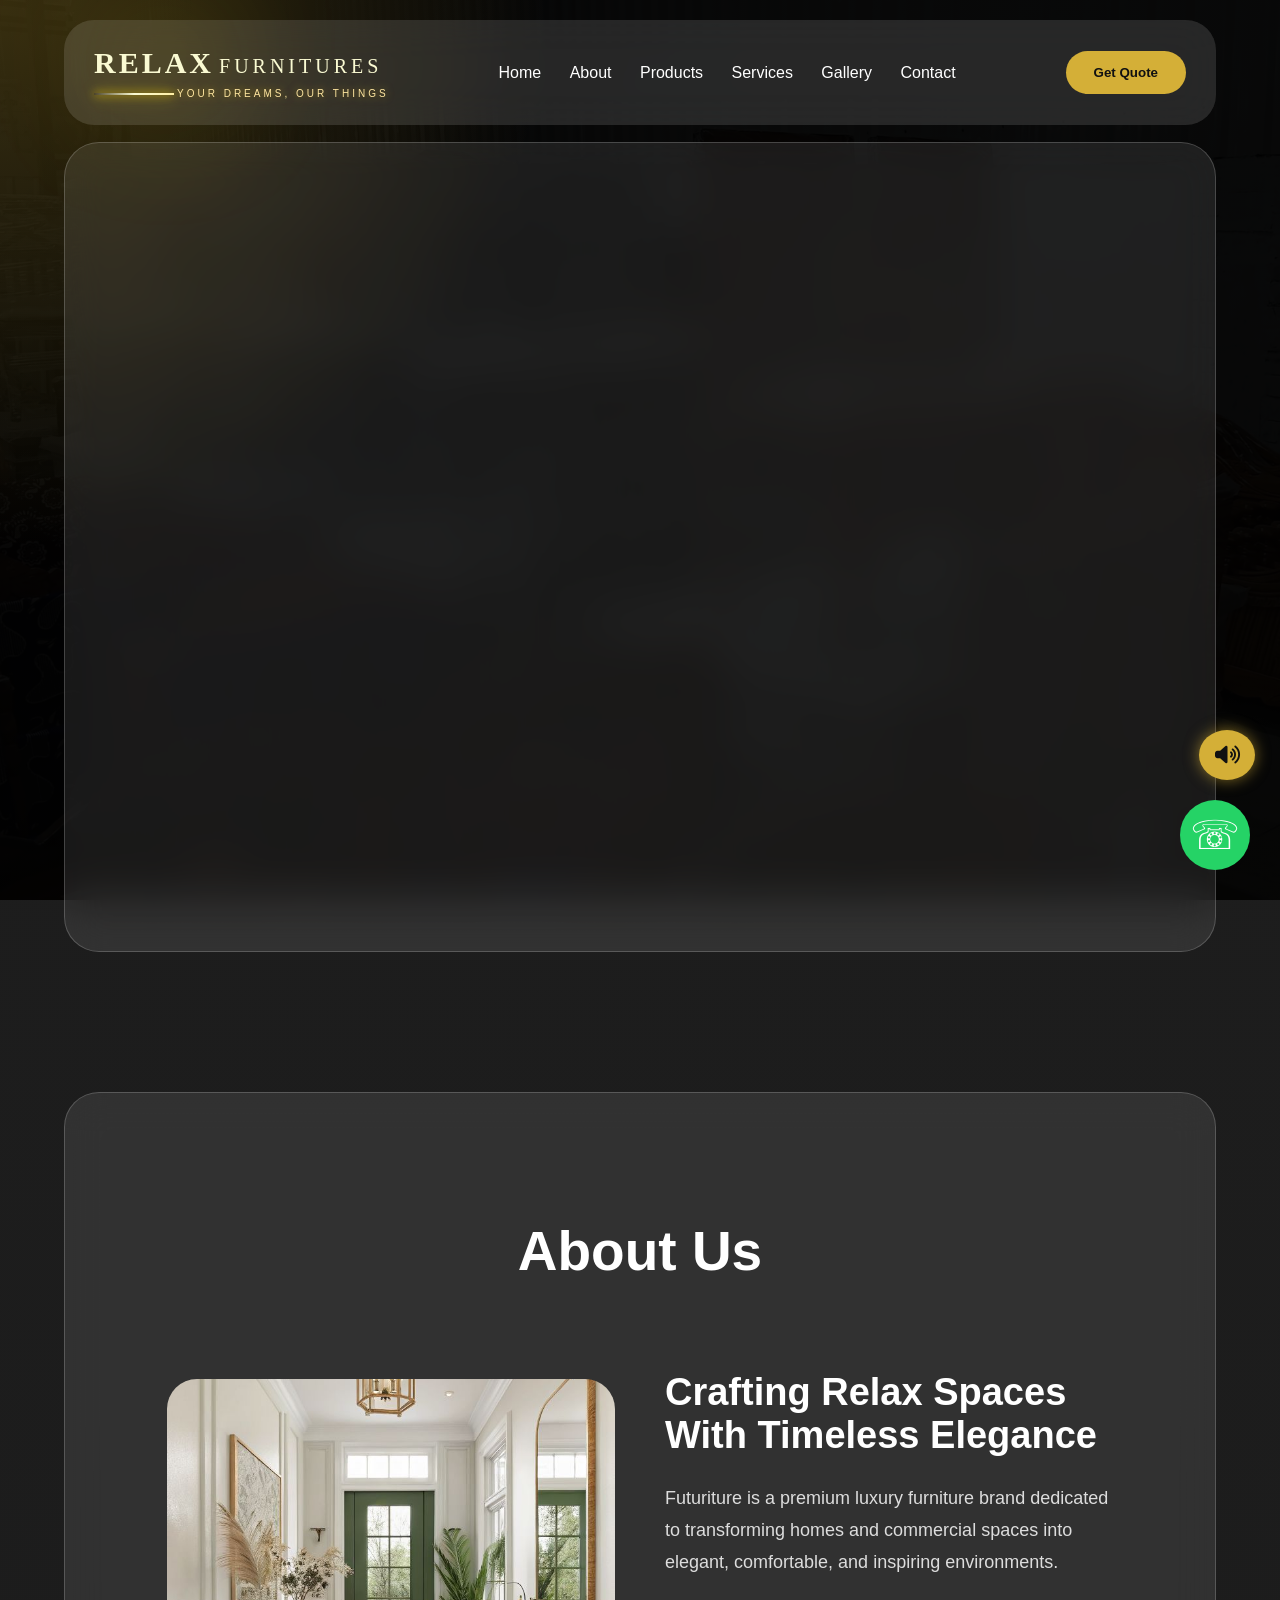
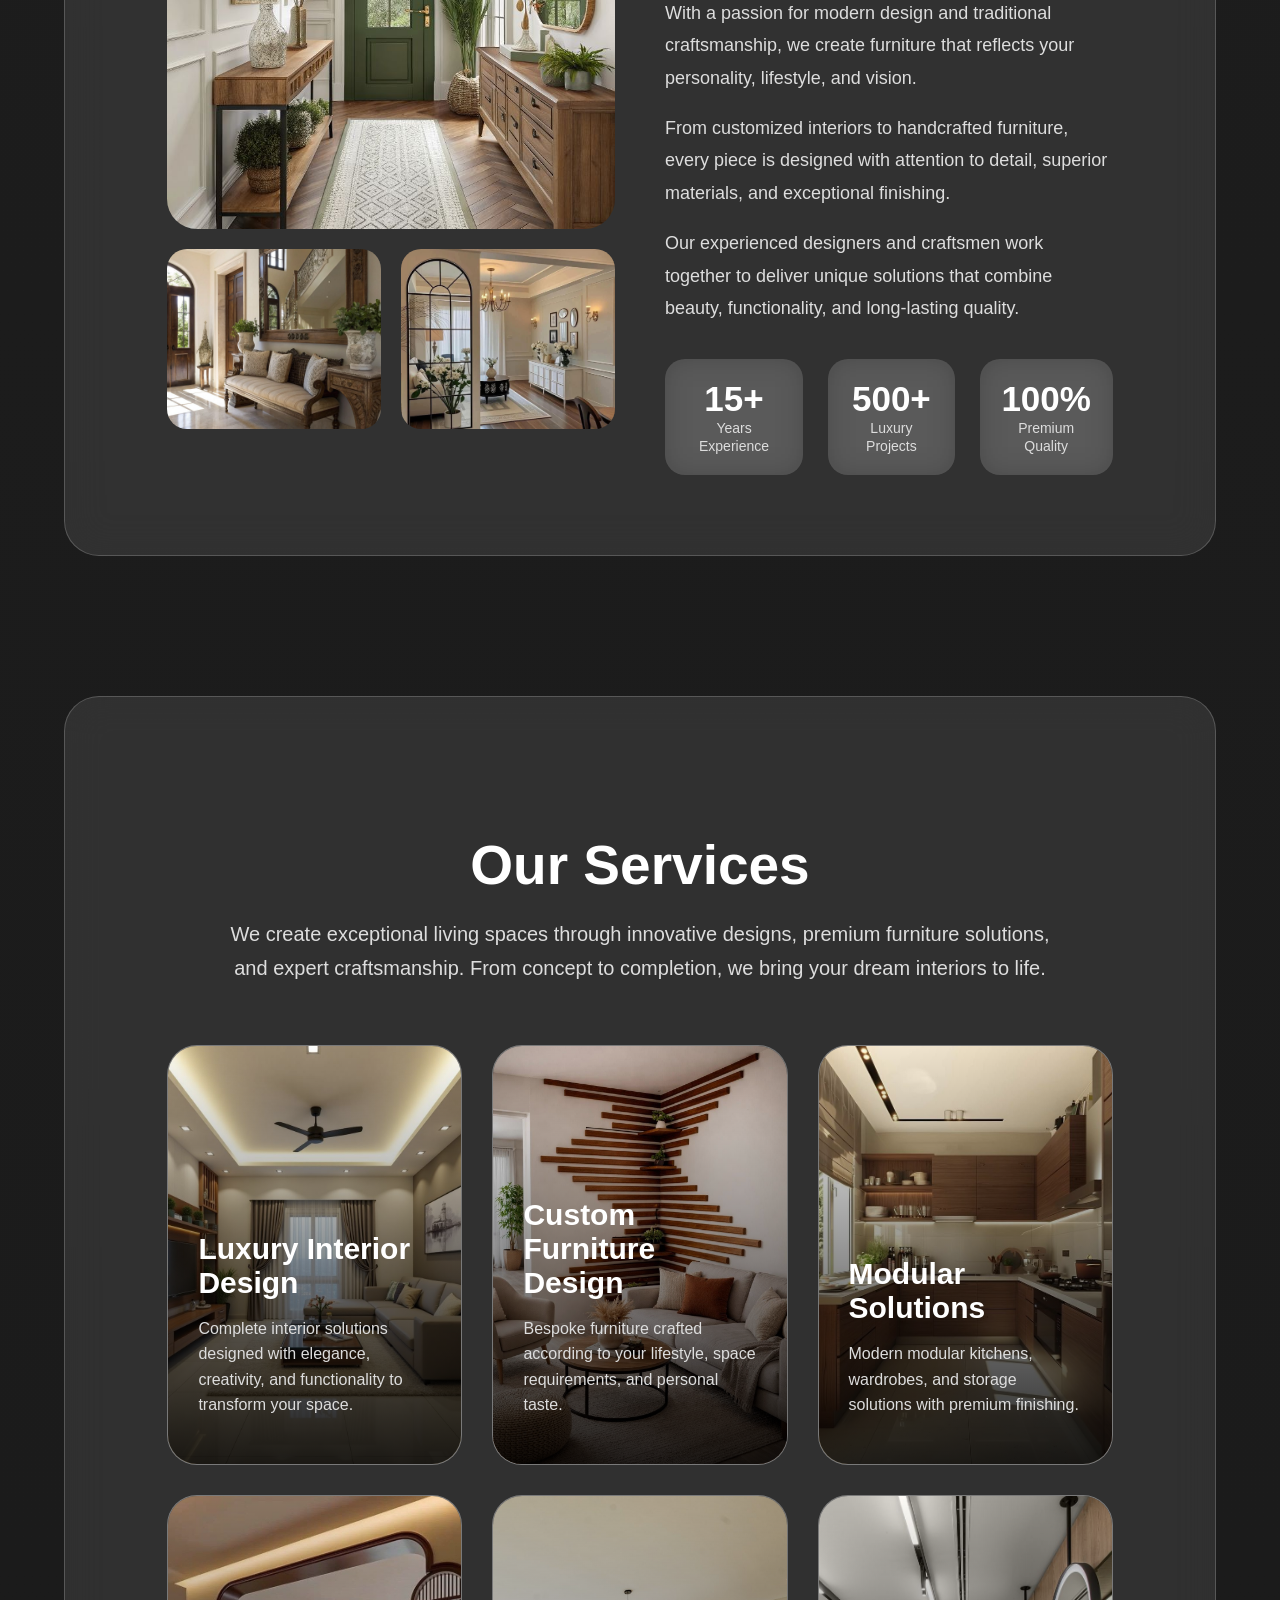
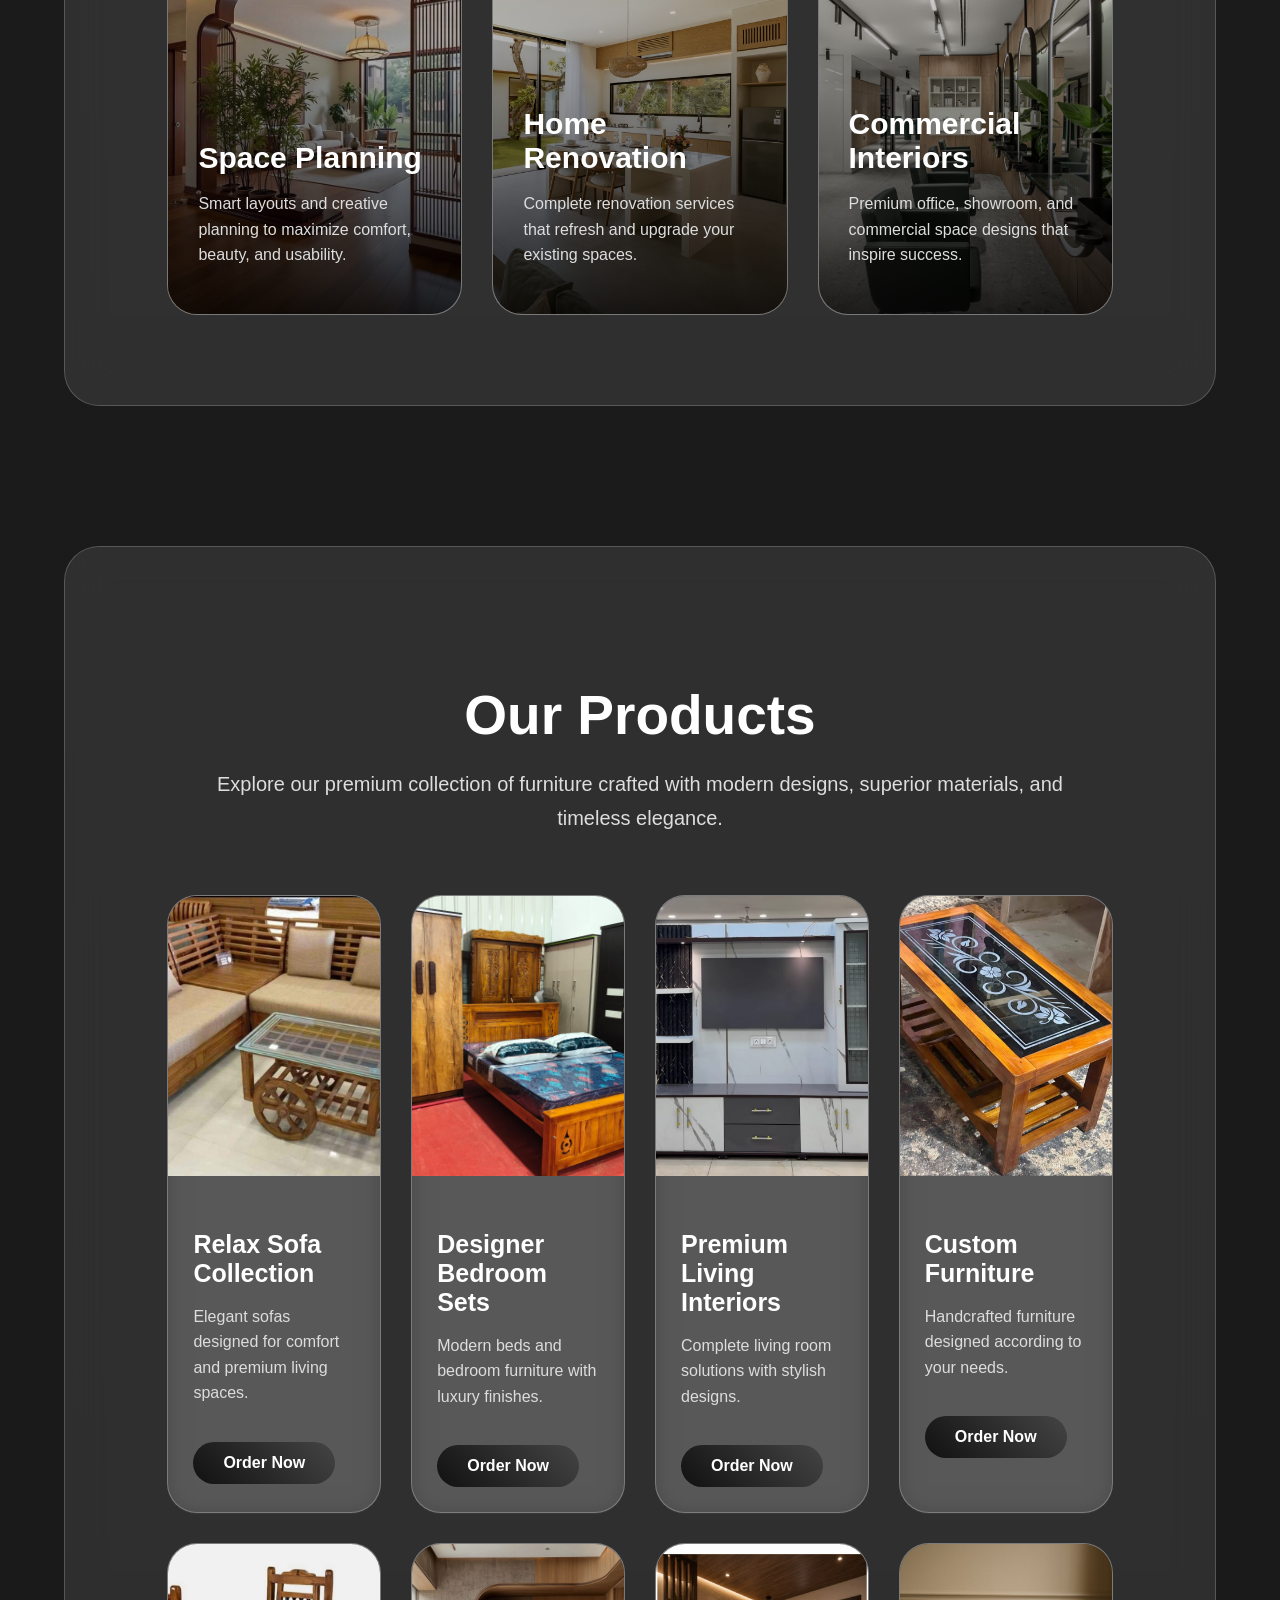
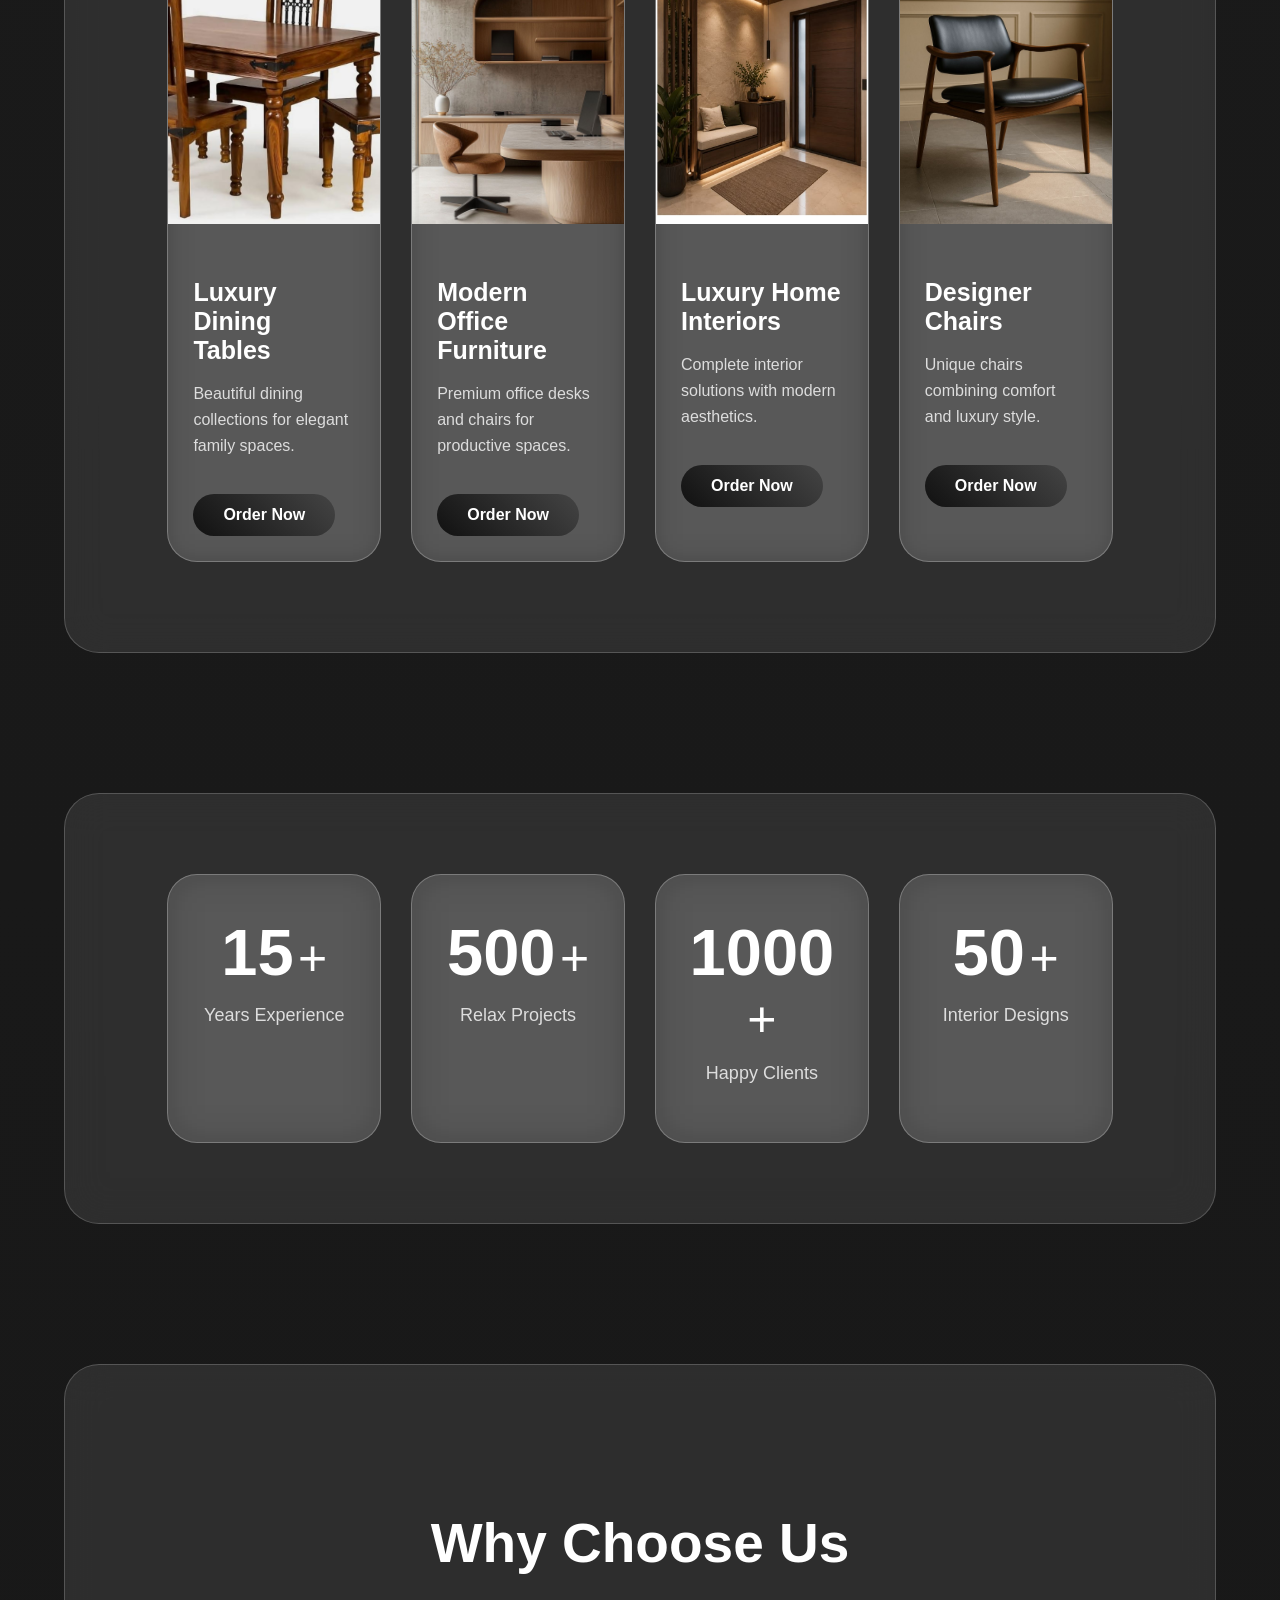
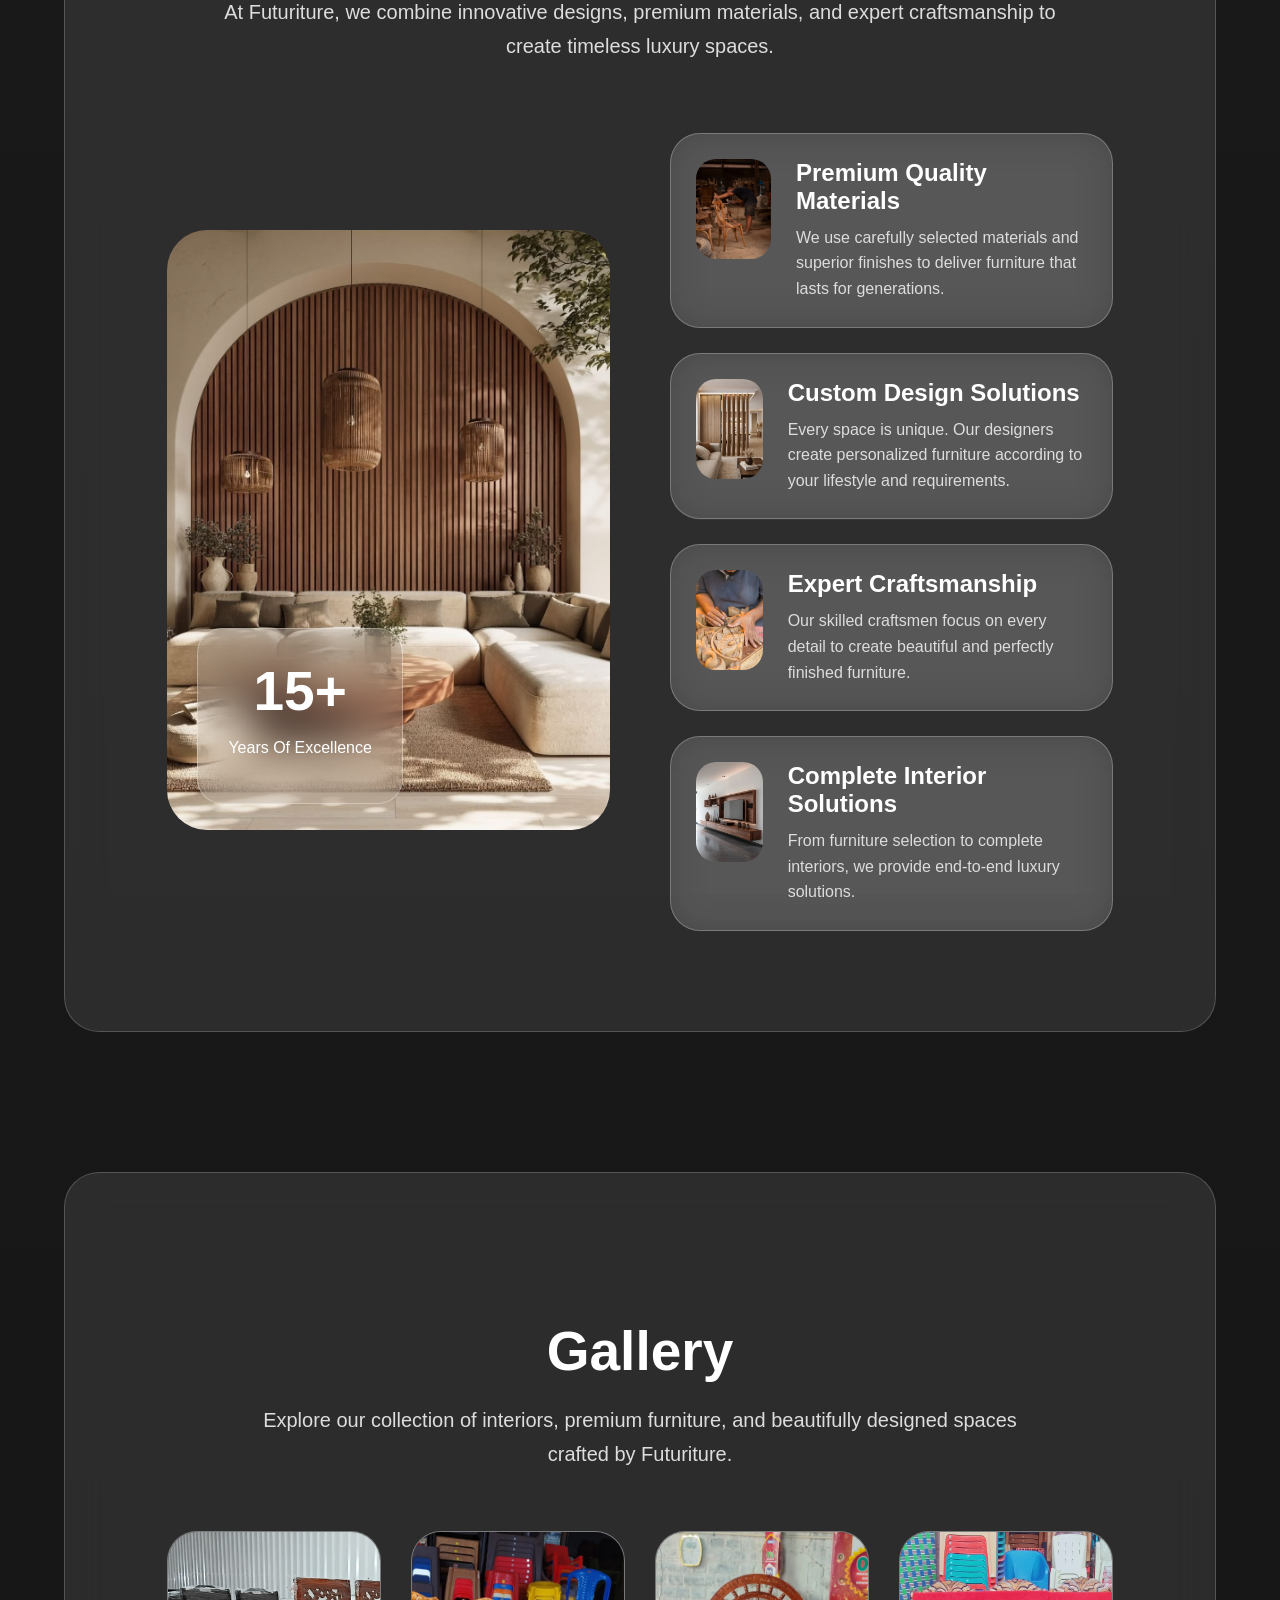
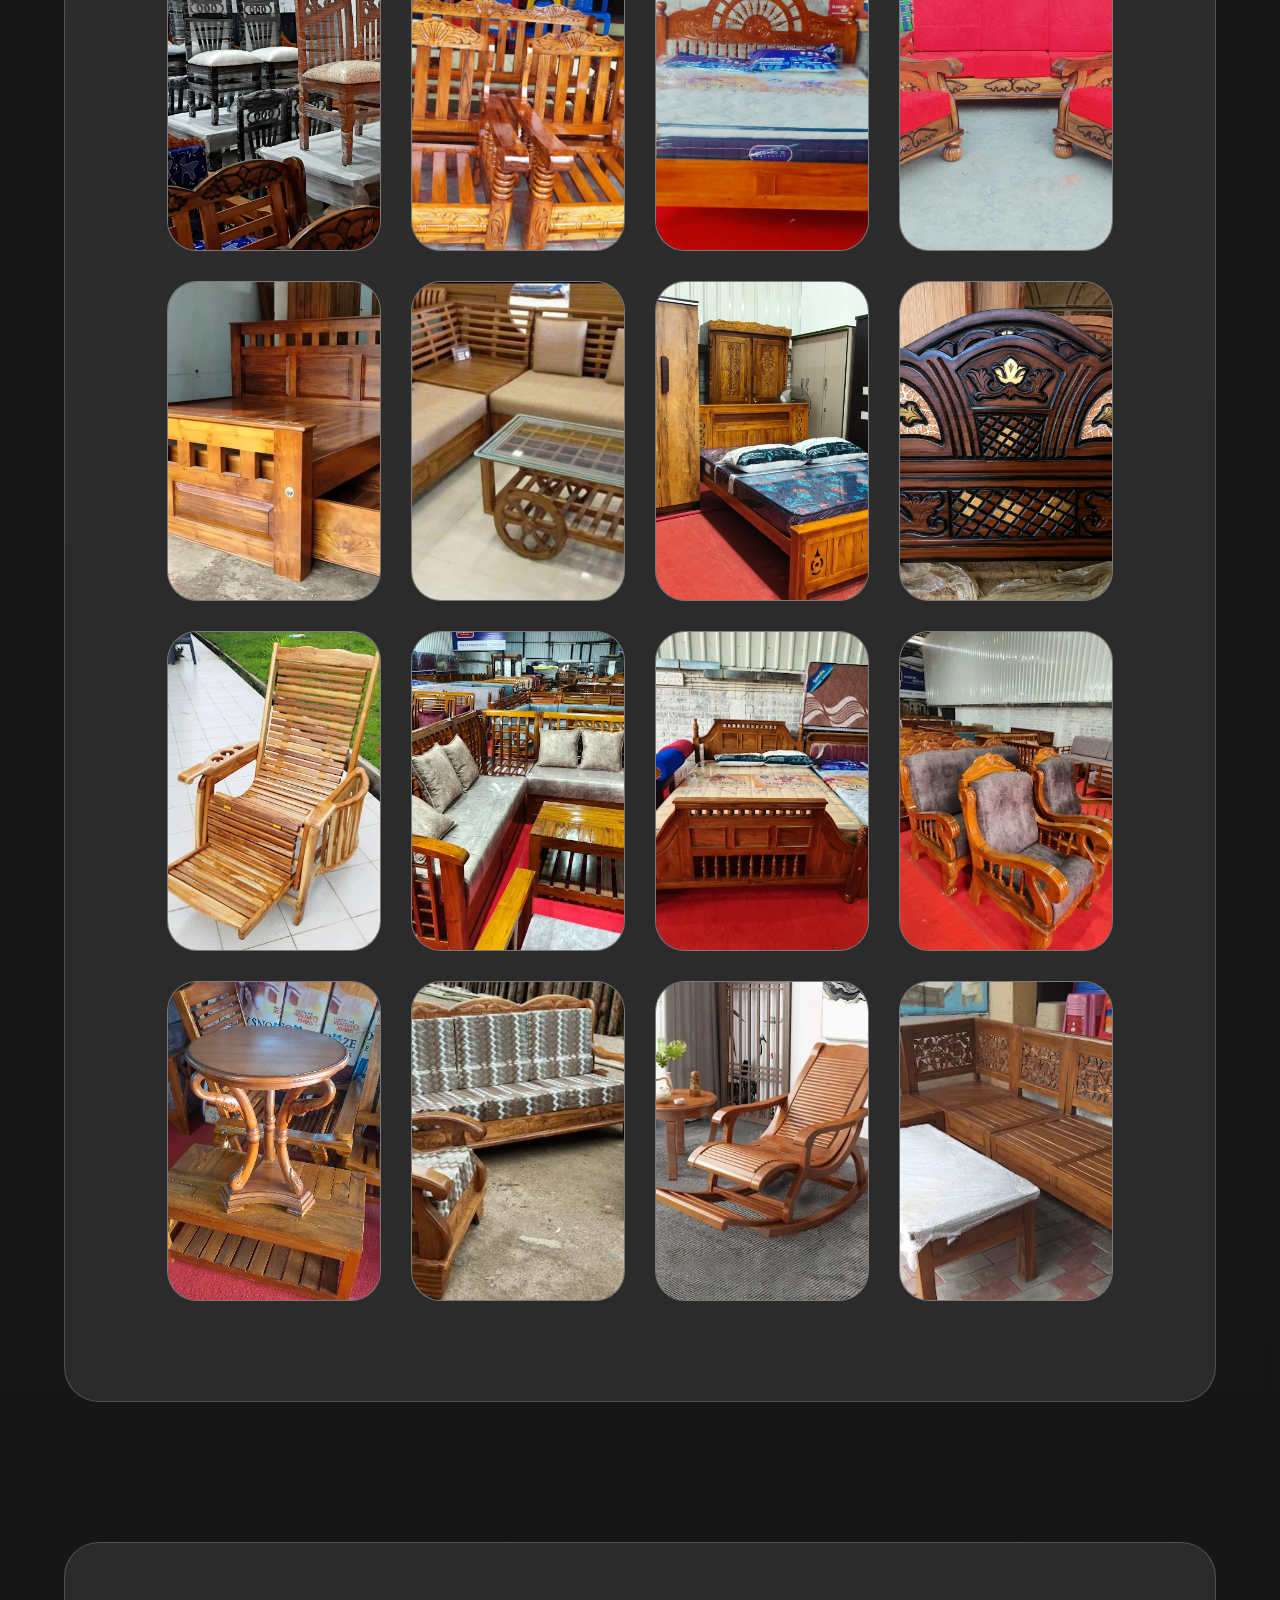
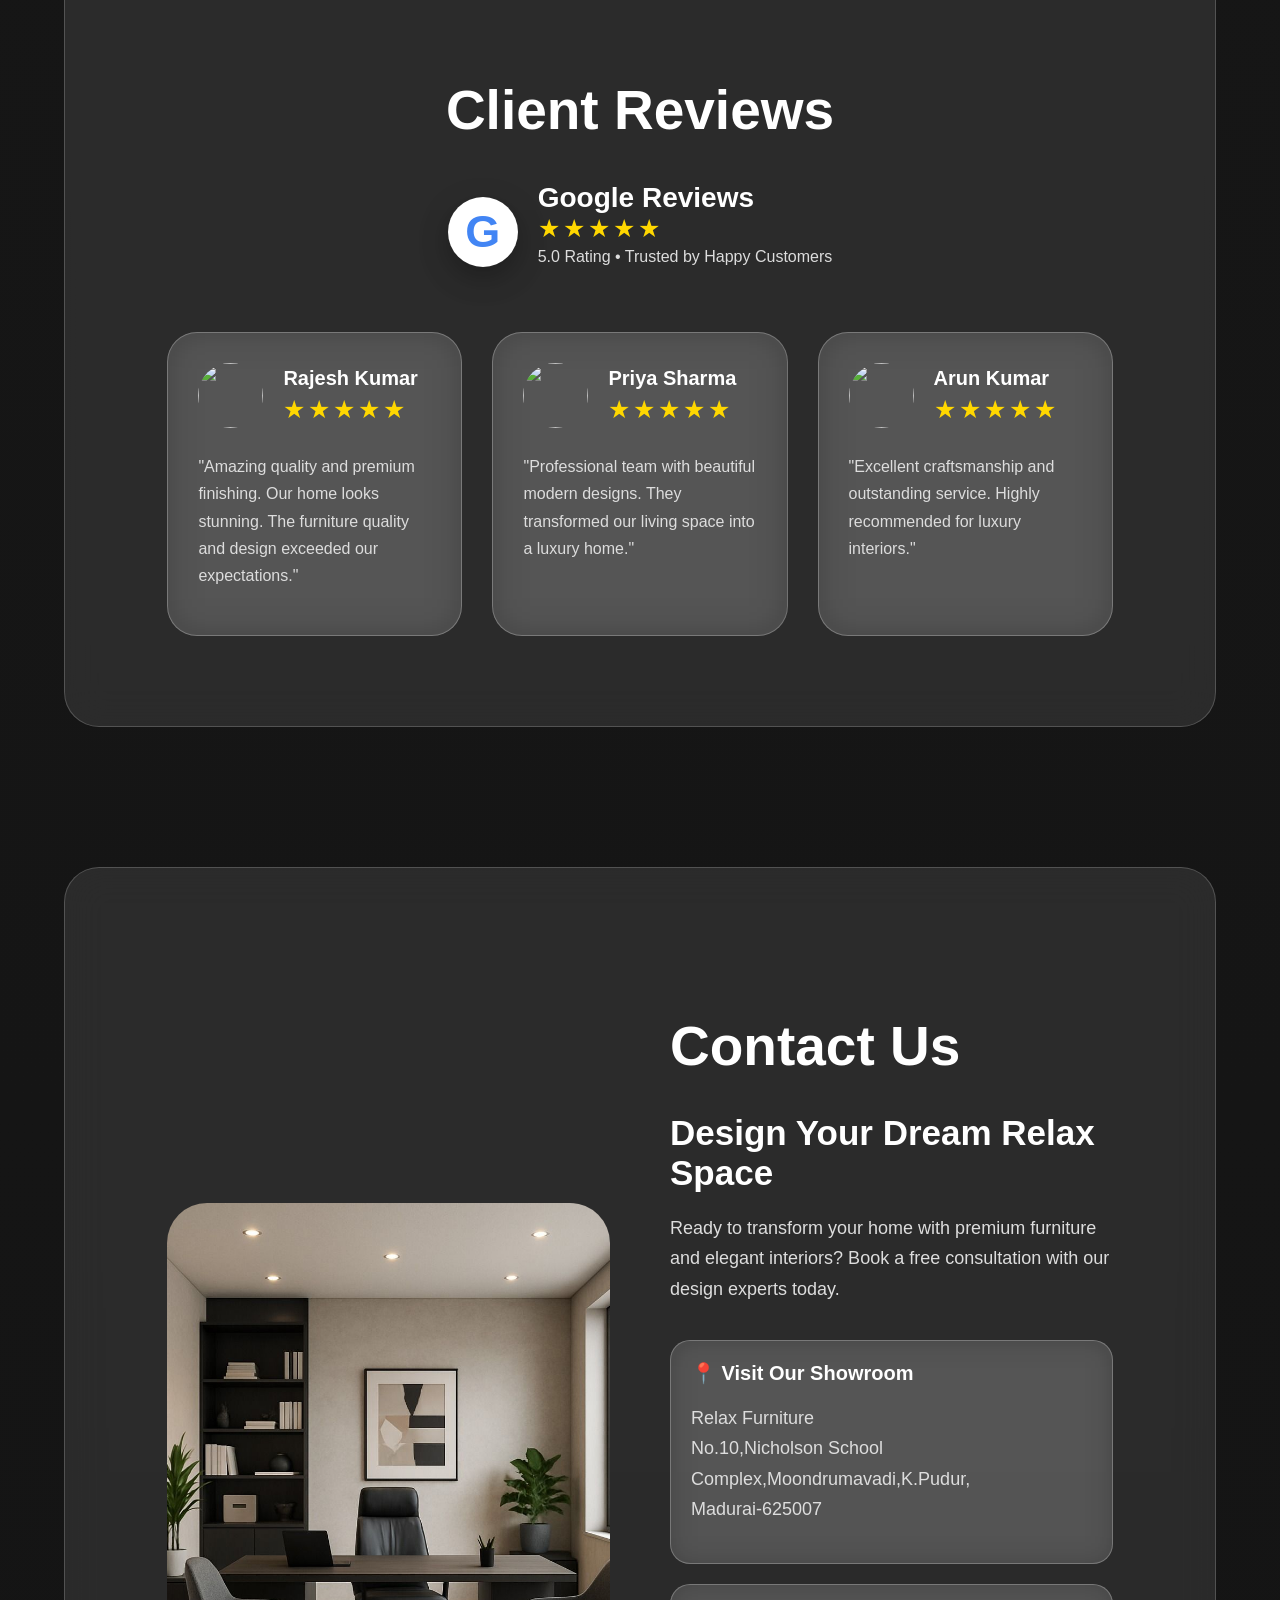
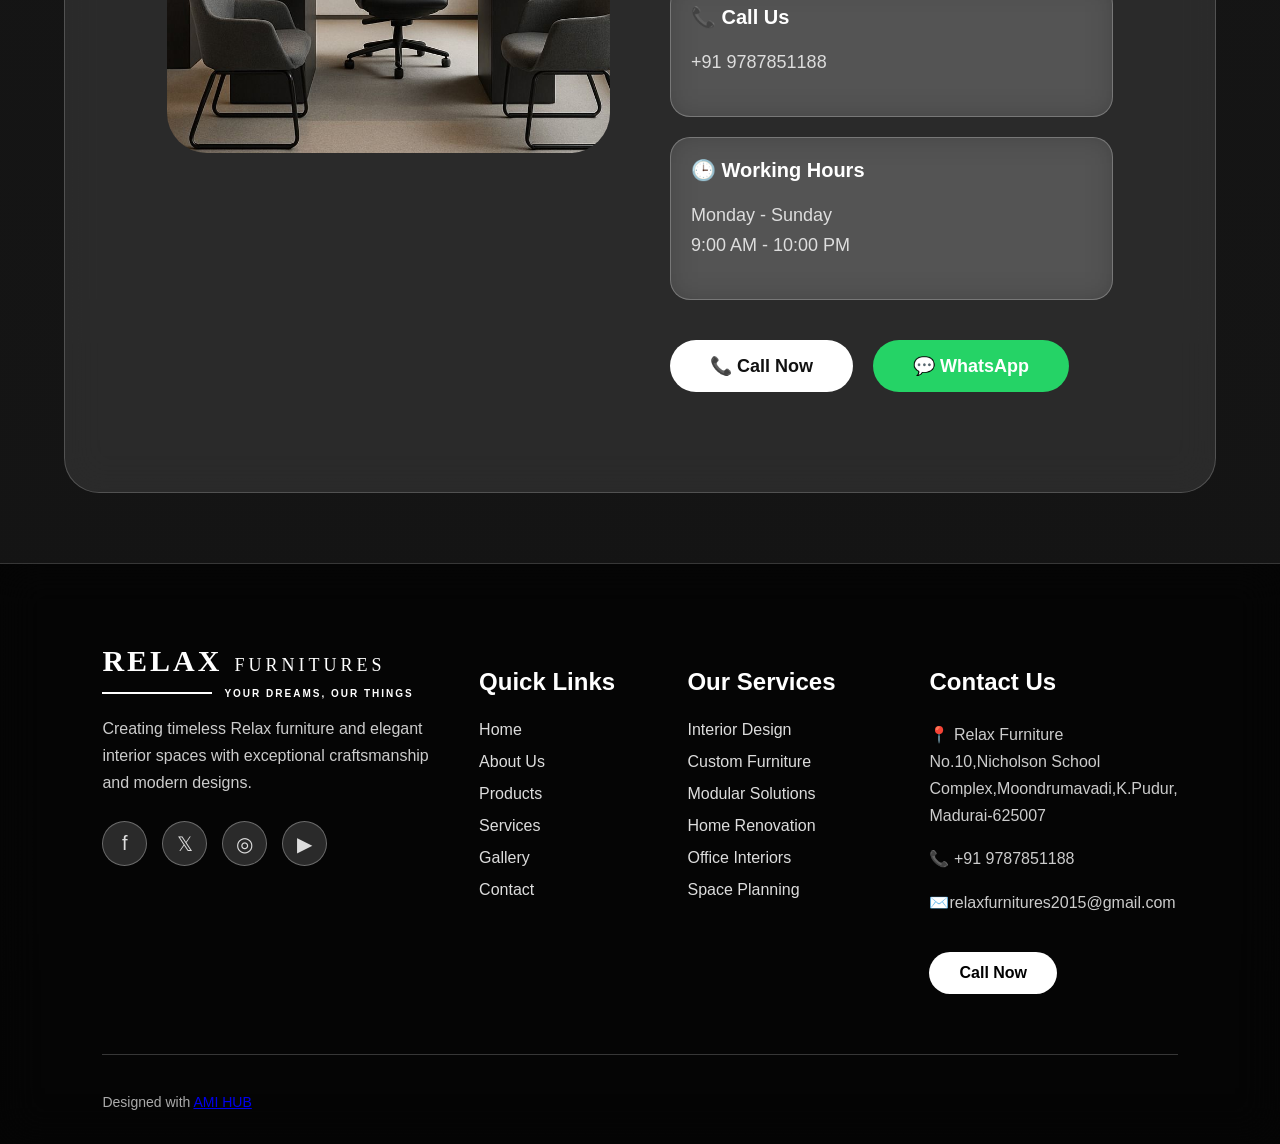
==== commit 9c84320c: "image1" ====
--- a/index.html
+++ b/index.html
@@ -10,7 +10,7 @@
 <body>
 
 <video class="bg-video"  id="bgVideo" autoplay muted loop playsinline>
-<source src="assets/bg video.mp4" type="video/mp4">
+<source src="assets/bg2.mp4" type="video/mp4">
 </video>
 <button class="sound-btn" onclick="toggleSound()">
     <i class="fa fa-volume-up"></i>
@@ -382,7 +382,7 @@
 
 <div class="product-card">
 
-<img src="assets/product1.jpg">
+<img src="assets/g18.png">
 
 <div class="product-content">
 
@@ -392,7 +392,11 @@
 Elegant sofas designed for comfort and premium living spaces.
 </p>
 
-<button>Order Now</button>
+   <button
+    type="button"
+    onclick="openProduct('sofa1')">
+    Order Now
+</button>
 
 </div>
 
@@ -404,7 +408,7 @@
 
 <div class="product-card">
 
-<img src="assets/product2.jpg">
+<img src="assets/g20.png">
 
 <div class="product-content">
 
@@ -413,8 +417,11 @@
 <p>
 Modern beds and bedroom furniture with luxury finishes.
 </p>
-
-<button>Order Now</button>
+<button
+    type="button"
+    onclick="openProduct('bedroom1')">
+    Order Now
+</button>
 
 </div>
 
@@ -426,7 +433,7 @@
 
 <div class="product-card">
 
-<img src="assets/product3.jpg">
+<img src="assets/inter.png">
 
 <div class="product-content">
 
@@ -436,7 +443,12 @@
 Complete living room solutions with stylish designs.
 </p>
 
-<button>Order Now</button>
+ <button
+                    type="button"
+                    onclick="openProduct('living-interior')">
+                    Order Now
+                </button>
+
 
 </div>
 
@@ -449,7 +461,7 @@
 
 <div class="product-card">
 
-<img src="assets/product4.jpg">
+<img src="assets/cus.png">
 
 <div class="product-content">
 
@@ -459,7 +471,11 @@
 Handcrafted furniture designed according to your needs.
 </p>
 
-<button>Order Now</button>
+     <button
+                    type="button"
+                    onclick="openProduct('custom-furniture')">
+                    Order Now
+                </button>
 
 </div>
 
@@ -471,7 +487,7 @@
 
 <div class="product-card">
 
-<img src="assets/product5.jpg">
+<img src="assets/din.png">
 
 <div class="product-content">
 
@@ -481,8 +497,11 @@
 Beautiful dining collections for elegant family spaces.
 </p>
 
-<button>Order Now</button>
-
+<button
+    type="button"
+    onclick="openProduct('dining1')">
+    Order Now
+</button>
 </div>
 
 </div>
@@ -504,7 +523,12 @@
 Premium office desks and chairs for productive spaces.
 </p>
 
-<button>Order Now</button>
+            <button
+                    type="button"
+                    onclick="openProduct('office-furniture')">
+                    Order Now
+                </button>
+
 
 </div>
 
@@ -526,7 +550,11 @@
 Complete interior solutions with modern aesthetics.
 </p>
 
-<button>Order Now</button>
+ <button
+                    type="button"
+                    onclick="openProduct('home-interior')">
+                    Order Now
+                </button>
 
 </div>
 
@@ -548,8 +576,11 @@
 Unique chairs combining comfort and luxury style.
 </p>
 
-<button>Order Now</button>
-
+<button
+    type="button"
+    onclick="openProduct('chair1')">
+    Order Now
+</button>
 </div>
 
 </div>
@@ -798,7 +829,7 @@
 
 
 <div class="gallery-card">
-<img src="assets/g3.jpg">
+<img src="assets/g19.png">
 </div>
 
 
@@ -813,12 +844,12 @@
 
 
 <div class="gallery-card">
-<img src="assets/g7.jpg">
+<img src="assets/g18.png">
 </div>
 
 
 <div class="gallery-card">
-<img src="assets/g8.jpg">
+<img src="assets/g20.png">
 </div>
 
 
@@ -871,6 +902,43 @@
 
 
 </section>
+<div class="gallery-modal" id="galleryModal">
+
+    <button
+        type="button"
+        class="gallery-modal-close"
+        id="galleryModalClose"
+        aria-label="Close gallery image">
+        &times;
+    </button>
+
+    <button
+        type="button"
+        class="gallery-modal-arrow gallery-modal-prev"
+        id="galleryModalPrev"
+        aria-label="Previous image">
+        &#10094;
+    </button>
+
+    <div class="gallery-modal-content">
+        <img
+            src=""
+            id="galleryModalImage"
+            class="gallery-modal-image"
+            alt="Full screen gallery image">
+
+        <div class="gallery-modal-count" id="galleryModalCount"></div>
+    </div>
+
+    <button
+        type="button"
+        class="gallery-modal-arrow gallery-modal-next"
+        id="galleryModalNext"
+        aria-label="Next image">
+        &#10095;
+    </button>
+
+</div>
 
 <section class="glass reviews">
 
@@ -1395,7 +1463,141 @@
 
 }
 </script>
-
-
-
+<script>
+document.addEventListener("DOMContentLoaded", function () {
+
+    const galleryImages = Array.from(
+        document.querySelectorAll(".gallery-card img")
+    );
+
+    const galleryModal = document.getElementById("galleryModal");
+    const galleryModalImage = document.getElementById("galleryModalImage");
+    const galleryModalClose = document.getElementById("galleryModalClose");
+    const galleryModalPrev = document.getElementById("galleryModalPrev");
+    const galleryModalNext = document.getElementById("galleryModalNext");
+    const galleryModalCount = document.getElementById("galleryModalCount");
+
+    let currentImageIndex = 0;
+
+
+    function updateModalImage() {
+
+        const selectedImage = galleryImages[currentImageIndex];
+
+        galleryModalImage.src = selectedImage.src;
+        galleryModalImage.alt =
+            selectedImage.alt || "Futuriture gallery image";
+
+        galleryModalCount.textContent =
+            `${currentImageIndex + 1} / ${galleryImages.length}`;
+    }
+
+
+    function openGalleryModal(index) {
+
+        currentImageIndex = index;
+
+        updateModalImage();
+
+        galleryModal.classList.add("active");
+        document.body.classList.add("gallery-modal-open");
+    }
+
+
+    function closeGalleryModal() {
+
+        galleryModal.classList.remove("active");
+        document.body.classList.remove("gallery-modal-open");
+
+        setTimeout(function () {
+            galleryModalImage.src = "";
+        }, 350);
+    }
+
+
+    function showNextImage() {
+
+        currentImageIndex++;
+
+        if (currentImageIndex >= galleryImages.length) {
+            currentImageIndex = 0;
+        }
+
+        updateModalImage();
+    }
+
+
+    function showPreviousImage() {
+
+        currentImageIndex--;
+
+        if (currentImageIndex < 0) {
+            currentImageIndex = galleryImages.length - 1;
+        }
+
+        updateModalImage();
+    }
+
+
+    galleryImages.forEach(function (image, index) {
+
+        image.addEventListener("click", function () {
+            openGalleryModal(index);
+        });
+
+    });
+
+
+    galleryModalClose.addEventListener("click", closeGalleryModal);
+    galleryModalNext.addEventListener("click", showNextImage);
+    galleryModalPrev.addEventListener("click", showPreviousImage);
+
+
+    /* Close when clicking outside the image */
+
+    galleryModal.addEventListener("click", function (event) {
+
+        if (
+            event.target === galleryModal ||
+            event.target === galleryModal.querySelector(
+                ".gallery-modal-content"
+            )
+        ) {
+            closeGalleryModal();
+        }
+
+    });
+
+
+    /* Keyboard controls */
+
+    document.addEventListener("keydown", function (event) {
+
+        if (!galleryModal.classList.contains("active")) {
+            return;
+        }
+
+        if (event.key === "Escape") {
+            closeGalleryModal();
+        }
+
+        if (event.key === "ArrowRight") {
+            showNextImage();
+        }
+
+        if (event.key === "ArrowLeft") {
+            showPreviousImage();
+        }
+
+    });
+
+});
+</script>
+<script>
+function openProduct(productId) {
+    window.location.href =
+        "product-details.html?product=" +
+        encodeURIComponent(productId);
+}
+</script>
 </html>
--- a/style.css
+++ b/style.css
@@ -3877,7 +3877,6 @@
 
 
 
-/* BOTTOM */
 
 .footer-bottom{
 
@@ -3940,4 +3939,1168 @@
 
     transform:scale(1.1);
 
-}+}
+/* Gallery card image */
+
+.gallery-card {
+    position: relative;
+    overflow: hidden;
+    cursor: pointer;
+}
+
+.gallery-card img {
+    width: 100%;
+    height: 100%;
+    display: block;
+    object-fit: cover;
+    transition: transform 0.5s ease, filter 0.5s ease;
+}
+
+.gallery-card:hover img {
+    transform: scale(1.06);
+    filter: brightness(0.8);
+}
+
+
+/* Fullscreen gallery modal */
+
+.gallery-modal {
+    position: fixed;
+    inset: 0;
+    width: 100%;
+    height: 100%;
+    z-index: 99999;
+
+    display: flex;
+    align-items: center;
+    justify-content: center;
+
+    padding: 30px;
+
+    background: rgba(0, 0, 0, 0.92);
+    backdrop-filter: blur(10px);
+    -webkit-backdrop-filter: blur(10px);
+
+    opacity: 0;
+    visibility: hidden;
+    pointer-events: none;
+
+    transition:
+        opacity 0.35s ease,
+        visibility 0.35s ease;
+}
+
+.gallery-modal.active {
+    opacity: 1;
+    visibility: visible;
+    pointer-events: auto;
+}
+
+
+/* Modal content */
+
+.gallery-modal-content {
+    position: relative;
+
+    width: 100%;
+    height: 100%;
+
+    display: flex;
+    align-items: center;
+    justify-content: center;
+
+    overflow: hidden;
+}
+
+.gallery-modal-image {
+    display: block;
+
+    width: auto;
+    max-width: 95vw;
+
+    height: auto;
+    max-height: 90vh;
+
+    object-fit: contain;
+
+    border-radius: 12px;
+
+    box-shadow:
+        0 25px 80px rgba(0, 0, 0, 0.6);
+
+    transform: scale(0.85);
+    opacity: 0;
+
+    transition:
+        transform 0.4s ease,
+        opacity 0.4s ease;
+}
+
+.gallery-modal.active .gallery-modal-image {
+    transform: scale(1);
+    opacity: 1;
+}
+
+
+/* Close button */
+
+.gallery-modal-close {
+    position: absolute;
+    top: 20px;
+    right: 25px;
+    z-index: 10;
+
+    width: 52px;
+    height: 52px;
+
+    display: flex;
+    align-items: center;
+    justify-content: center;
+
+    padding: 0;
+    border: 1px solid rgba(255, 255, 255, 0.25);
+    border-radius: 50%;
+
+    background: rgba(255, 255, 255, 0.12);
+    color: #ffffff;
+
+    font-size: 38px;
+    font-weight: 300;
+    line-height: 1;
+
+    cursor: pointer;
+
+    transition:
+        background 0.3s ease,
+        transform 0.3s ease;
+}
+
+.gallery-modal-close:hover {
+    background: rgba(255, 255, 255, 0.25);
+    transform: rotate(90deg);
+}
+
+
+/* Previous and next buttons */
+
+.gallery-modal-arrow {
+    position: absolute;
+    top: 50%;
+    z-index: 10;
+
+    width: 55px;
+    height: 55px;
+
+    display: flex;
+    align-items: center;
+    justify-content: center;
+
+    padding: 0;
+    border: 1px solid rgba(255, 255, 255, 0.25);
+    border-radius: 50%;
+
+    background: rgba(255, 255, 255, 0.12);
+    color: #ffffff;
+
+    font-size: 25px;
+
+    cursor: pointer;
+
+    transform: translateY(-50%);
+
+    transition:
+        background 0.3s ease,
+        transform 0.3s ease;
+}
+
+.gallery-modal-arrow:hover {
+    background: rgba(255, 255, 255, 0.28);
+}
+
+.gallery-modal-prev {
+    left: 25px;
+}
+
+.gallery-modal-next {
+    right: 25px;
+}
+
+
+/* Image count */
+
+.gallery-modal-count {
+    position: absolute;
+    left: 50%;
+    bottom: 15px;
+
+    transform: translateX(-50%);
+
+    padding: 7px 16px;
+    border-radius: 50px;
+
+    background: rgba(0, 0, 0, 0.55);
+    color: #ffffff;
+
+    font-size: 14px;
+    letter-spacing: 1px;
+}
+
+
+/* Prevent page scrolling while popup is open */
+
+body.gallery-modal-open {
+    overflow: hidden;
+}
+
+
+/* Mobile responsive */
+
+@media (max-width: 768px) {
+
+    .gallery-modal {
+        padding: 15px;
+    }
+
+    .gallery-modal-image {
+        max-width: 100%;
+        max-height: 82vh;
+        border-radius: 8px;
+    }
+
+    .gallery-modal-close {
+        top: 15px;
+        right: 15px;
+
+        width: 44px;
+        height: 44px;
+
+        font-size: 32px;
+    }
+
+    .gallery-modal-arrow {
+        width: 43px;
+        height: 43px;
+
+        font-size: 20px;
+    }
+
+    .gallery-modal-prev {
+        left: 10px;
+    }
+
+    .gallery-modal-next {
+        right: 10px;
+    }
+
+    .gallery-modal-count {
+        bottom: 10px;
+    }
+}
+
+        * {
+            box-sizing: border-box;
+        }
+
+        body {
+            margin: 0;
+            min-height: 100vh;
+
+            font-family: Arial, Helvetica, sans-serif;
+
+            color: #ffffff;
+
+            background:
+                linear-gradient(
+                    rgba(8, 8, 8, 0.88),
+                    rgba(8, 8, 8, 0.94)
+                ),
+                url("assets/g1.jpg") center / cover fixed;
+        }
+
+        .product-details-page {
+            width: min(1200px, calc(100% - 40px));
+            margin: auto;
+            padding: 40px 0 70px;
+        }
+
+        .back-button {
+            display: inline-flex;
+            align-items: center;
+            gap: 10px;
+
+            margin-bottom: 30px;
+            padding: 12px 22px;
+
+            border: 1px solid rgba(255, 255, 255, 0.25);
+            border-radius: 50px;
+
+            background: rgba(255, 255, 255, 0.1);
+            color: #ffffff;
+
+            font-size: 15px;
+            text-decoration: none;
+
+            backdrop-filter: blur(10px);
+            -webkit-backdrop-filter: blur(10px);
+
+            transition:
+                background 0.3s ease,
+                transform 0.3s ease;
+        }
+
+        .back-button:hover {
+            background: rgba(255, 255, 255, 0.2);
+            transform: translateX(-4px);
+        }
+
+        .product-details-container {
+            display: grid;
+            grid-template-columns: 1.1fr 1fr;
+            gap: 50px;
+            align-items: center;
+
+            padding: 35px;
+
+            border: 1px solid rgba(255, 255, 255, 0.18);
+            border-radius: 28px;
+
+            background: rgba(255, 255, 255, 0.08);
+
+            box-shadow:
+                0 30px 80px rgba(0, 0, 0, 0.35);
+
+            backdrop-filter: blur(20px);
+            -webkit-backdrop-filter: blur(20px);
+        }  
+ /* ======================================
+   PRODUCT DETAILS PAGE
+====================================== */
+
+* {
+    box-sizing: border-box;
+}
+
+body {
+    margin: 0;
+    min-height: 100vh;
+
+    font-family: Arial, Helvetica, sans-serif;
+
+    background:
+        linear-gradient(
+            rgba(5, 5, 5, 0.9),
+            rgba(5, 5, 5, 0.94)
+        ),
+        url("assets/g1.jpg") center / cover fixed;
+
+    color: #ffffff;
+}
+
+.product-details-page {
+    width: min(1200px, calc(100% - 40px));
+    margin: auto;
+    padding: 40px 0 80px;
+}
+
+
+/* Back button */
+
+.back-button {
+    display: inline-flex;
+    align-items: center;
+    justify-content: center;
+
+    margin-bottom: 28px;
+    padding: 12px 22px;
+
+    border: 1px solid rgba(255, 255, 255, 0.25);
+    border-radius: 40px;
+
+    background: rgba(255, 255, 255, 0.08);
+    color: #ffffff;
+
+    font-size: 14px;
+    text-decoration: none;
+
+    backdrop-filter: blur(12px);
+    -webkit-backdrop-filter: blur(12px);
+
+    transition:
+        transform 0.3s ease,
+        background 0.3s ease;
+}
+
+.back-button:hover {
+    transform: translateX(-4px);
+    background: rgba(255, 255, 255, 0.16);
+}
+
+
+/* Main product container */
+
+.product-details-container {
+    display: grid;
+    grid-template-columns: minmax(0, 1.15fr) minmax(320px, 0.85fr);
+    gap: 42px;
+    align-items: start;
+
+    width: 100%;
+    padding: 30px;
+
+    border: 1px solid rgba(255, 255, 255, 0.15);
+    border-radius: 26px;
+
+    background: rgba(20, 20, 20, 0.82);
+
+    box-shadow:
+        0 25px 70px rgba(0, 0, 0, 0.4);
+
+    backdrop-filter: blur(18px);
+    -webkit-backdrop-filter: blur(18px);
+}
+
+
+/* Left image column */
+
+.product-image-column {
+    min-width: 0;
+}
+
+.product-main-image {
+    position: relative;
+
+    display: flex;
+    align-items: center;
+    justify-content: center;
+
+    width: 100%;
+    height: 500px;
+
+    overflow: hidden;
+
+    border-radius: 20px;
+
+    background: #111111;
+}
+
+#productImage {
+    width: 100%;
+    height: 100%;
+    display: block;
+
+    object-fit: contain;
+    object-position: center;
+}
+
+.product-badge {
+    position: absolute;
+    top: 18px;
+    left: 18px;
+    z-index: 2;
+
+    padding: 8px 14px;
+
+    border-radius: 30px;
+
+    background: rgba(0, 0, 0, 0.7);
+    color: #ffffff;
+
+    font-size: 11px;
+    font-weight: 700;
+    letter-spacing: 1px;
+    text-transform: uppercase;
+}
+
+
+/* Thumbnails */
+
+.product-thumbnails {
+    display: grid;
+    grid-template-columns: repeat(4, minmax(0, 1fr));
+    gap: 12px;
+
+    margin-top: 14px;
+}
+
+.product-thumbnail {
+    width: 100%;
+    height: 95px;
+    display: block;
+
+    object-fit: cover;
+    object-position: center;
+
+    border: 2px solid transparent;
+    border-radius: 10px;
+
+    cursor: pointer;
+    opacity: 0.7;
+
+    transition:
+        transform 0.3s ease,
+        opacity 0.3s ease,
+        border-color 0.3s ease;
+}
+
+.product-thumbnail:hover {
+    opacity: 1;
+    transform: translateY(-3px);
+}
+
+.product-thumbnail.active {
+    opacity: 1;
+    border-color: #d7b27a;
+}
+
+
+/* Product information */
+
+.product-information {
+    display: flex;
+    flex-direction: column;
+    align-items: flex-start;
+
+    min-width: 0;
+    padding: 14px 4px;
+}
+
+.product-category {
+    margin-bottom: 14px;
+
+    color: #d7b27a;
+
+    font-size: 13px;
+    font-weight: 700;
+    letter-spacing: 2px;
+    text-transform: uppercase;
+}
+
+.product-information h1 {
+    margin: 0 0 20px;
+
+    font-size: clamp(34px, 4vw, 54px);
+    line-height: 1.08;
+}
+
+.product-description {
+    margin: 0 0 18px;
+
+    color: rgba(255, 255, 255, 0.72);
+
+    font-size: 16px;
+    line-height: 1.8;
+}
+
+.main-product-rating {
+    display: flex;
+    align-items: center;
+    gap: 10px;
+
+    margin-bottom: 16px;
+}
+
+.rating-stars {
+    color: #ff9900;
+    font-size: 20px;
+    letter-spacing: 1px;
+}
+
+#mainReviewCount {
+    color: #c9c9c9;
+    font-size: 14px;
+}
+
+.main-product-price {
+    margin: 0 0 22px;
+
+    color: #ffffff;
+
+    font-size: 26px;
+    font-weight: 700;
+}
+
+.product-features {
+    display: grid;
+    gap: 13px;
+
+    margin: 0 0 30px;
+    padding: 0;
+
+    list-style: none;
+}
+
+.product-features li {
+    position: relative;
+
+    padding-left: 28px;
+
+    color: rgba(255, 255, 255, 0.86);
+
+    font-size: 15px;
+}
+
+.product-features li::before {
+    content: "✓";
+
+    position: absolute;
+    top: 0;
+    left: 0;
+
+    color: #d7b27a;
+    font-weight: 700;
+}
+
+
+/* Buttons */
+
+.product-actions {
+    display: flex;
+    flex-wrap: wrap;
+    gap: 14px;
+
+    width: 100%;
+}
+
+.order-button,
+.call-button {
+    display: inline-flex;
+    align-items: center;
+    justify-content: center;
+
+    min-width: 180px;
+    min-height: 48px;
+    padding: 13px 24px;
+
+    border-radius: 35px;
+
+    font-size: 14px;
+    font-weight: 700;
+    text-align: center;
+    text-decoration: none;
+
+    transition:
+        transform 0.3s ease,
+        box-shadow 0.3s ease;
+}
+
+.order-button {
+    background: #d7b27a;
+    color: #17110a;
+}
+
+.call-button {
+    border: 1px solid rgba(255, 255, 255, 0.28);
+
+    background: rgba(255, 255, 255, 0.08);
+    color: #ffffff;
+}
+
+.order-button:hover,
+.call-button:hover {
+    transform: translateY(-3px);
+
+    box-shadow:
+        0 12px 30px rgba(0, 0, 0, 0.3);
+}
+
+
+/* ======================================
+   GLASS PRODUCT CARDS
+====================================== */
+
+.amazon-products-section {
+    width: 100%;
+    margin-top: 60px;
+    padding: 35px;
+
+    border: 1px solid rgba(255, 255, 255, 0.18);
+    border-radius: 24px;
+
+    background:
+        linear-gradient(
+            135deg,
+            rgba(255, 255, 255, 0.14),
+            rgba(255, 255, 255, 0.06)
+        );
+
+    backdrop-filter: blur(18px);
+    -webkit-backdrop-filter: blur(18px);
+
+    box-shadow:
+        0 20px 60px rgba(0, 0, 0, 0.16);
+
+    color: #ffffff;
+}
+
+
+/* Section heading */
+
+.amazon-section-heading {
+    display: flex;
+    align-items: center;
+    justify-content: space-between;
+    gap: 20px;
+
+    margin-bottom: 26px;
+}
+
+.amazon-section-heading h2 {
+    margin: 0;
+
+    color: #ffffff;
+
+    font-size: 27px;
+    line-height: 1.3;
+}
+
+.amazon-section-heading a {
+    color: rgba(255, 255, 255, 0.75);
+
+    font-size: 14px;
+    text-decoration: none;
+}
+
+.amazon-section-heading a:hover {
+    color: #ffffff;
+}
+
+
+/* Cards grid */
+
+.amazon-products-grid {
+    display: grid;
+    grid-template-columns: repeat(4, minmax(0, 1fr));
+    gap: 16px;
+}
+
+.amazon-product-card {
+    max-width: 260px;
+    width: 100%;
+    min-height: 150px;   /* Reduced from 300px */
+    margin: 0 auto;
+}
+
+.amazon-product-image {
+    height: 130px;
+    padding: 10px;
+}
+
+.amazon-product-body {
+    padding: 14px;
+}
+
+.amazon-product-title {
+    min-height: 40px;
+    font-size: 15px;
+}
+
+.amazon-product-description {
+    min-height: 38px;
+    font-size: 12px;
+    margin-bottom: 10px;
+}
+
+.amazon-category {
+    margin-bottom: 7px;
+    padding: 4px 8px;
+    font-size: 9px;
+}
+
+.amazon-rating {
+    margin-bottom: 8px;
+}
+
+.amazon-stars {
+    font-size: 14px;
+}
+
+.amazon-rating-count {
+    font-size: 11px;
+}
+
+.amazon-price {
+    margin-bottom: 12px;
+    font-size: 16px;
+}
+
+.amazon-whatsapp-button {
+    min-height: 38px;
+    padding: 8px 12px;
+    font-size: 13px;
+}
+
+@media (max-width:600px){
+
+    .product-details-page{
+        width:100%;
+        max-width:100%;
+        padding:0 10px;
+        margin:0;
+    }
+
+    .amazon-products-section{
+        width:100%;
+        margin-top:30px;
+        padding:16px 12px;
+        border-radius:16px;
+    }
+
+}
+/* Glass product card */
+
+.amazon-product-card {
+    position: relative;
+
+    display: flex;
+    flex-direction: column;
+
+    min-width: 0;
+    overflow: hidden;
+
+    border: 1px solid rgba(255, 255, 255, 0.22);
+    border-radius: 22px;
+
+    background:
+        linear-gradient(
+            145deg,
+            rgba(255, 255, 255, 0.18),
+            rgba(255, 255, 255, 0.07)
+        );
+
+    backdrop-filter: blur(18px);
+    -webkit-backdrop-filter: blur(18px);
+
+    box-shadow:
+        0 14px 35px rgba(0, 0, 0, 0.18),
+        inset 0 1px 0 rgba(255, 255, 255, 0.2);
+
+    transition:
+        transform 0.3s ease,
+        box-shadow 0.3s ease,
+        border-color 0.3s ease;
+}
+
+.amazon-product-card::before {
+    content: "";
+
+    position: absolute;
+    top: -80px;
+    right: -80px;
+
+    width: 180px;
+    height: 180px;
+
+    border-radius: 50%;
+
+    background: rgba(255, 255, 255, 0.12);
+    filter: blur(10px);
+
+    pointer-events: none;
+}
+
+.amazon-product-card:hover {
+    transform: translateY(-8px);
+
+    border-color: rgba(255, 255, 255, 0.4);
+
+    box-shadow:
+        0 22px 50px rgba(0, 0, 0, 0.25),
+        inset 0 1px 0 rgba(255, 255, 255, 0.28);
+}
+
+
+/* Product image */
+
+.amazon-product-image {
+    position: relative;
+
+    display: flex;
+    align-items: center;
+    justify-content: center;
+
+    width: 100%;
+    height: 240px;
+    padding: 16px;
+
+    overflow: hidden;
+
+    border-bottom: 1px solid rgba(255, 255, 255, 0.16);
+
+    background:
+        linear-gradient(
+            135deg,
+            rgba(255, 255, 255, 0.17),
+            rgba(255, 255, 255, 0.05)
+        );
+}
+
+.amazon-product-image img {
+    width: 100%;
+    height: 100%;
+    display: block;
+
+    object-fit: contain;
+    object-position: center;
+
+    filter:
+        drop-shadow(0 15px 20px rgba(0, 0, 0, 0.22));
+
+    transition: transform 0.35s ease;
+}
+
+.amazon-product-card:hover .amazon-product-image img {
+    transform: scale(1.06);
+}
+
+
+/* Card content */
+
+.amazon-product-body {
+    position: relative;
+    z-index: 2;
+
+    display: flex;
+    flex-direction: column;
+    flex: 1;
+
+    padding: 20px;
+}
+
+.amazon-category {
+    width: fit-content;
+
+    margin-bottom: 10px;
+    padding: 5px 10px;
+
+    border: 1px solid rgba(255, 255, 255, 0.18);
+    border-radius: 30px;
+
+    background: rgba(255, 255, 255, 0.1);
+
+    color: rgba(255, 255, 255, 0.78);
+
+    font-size: 10px;
+    font-weight: 700;
+    letter-spacing: 1px;
+    text-transform: uppercase;
+}
+
+.amazon-product-title {
+    display: -webkit-box;
+    overflow: hidden;
+
+    min-height: 48px;
+    margin-bottom: 10px;
+
+    color: #ffffff;
+
+    font-size: 18px;
+    font-weight: 700;
+    line-height: 1.35;
+    text-decoration: none;
+
+    -webkit-box-orient: vertical;
+    -webkit-line-clamp: 2;
+}
+
+.amazon-product-title:hover {
+    color: #ffffff;
+}
+
+.amazon-rating {
+    display: flex;
+    align-items: center;
+    gap: 8px;
+
+    margin-bottom: 12px;
+}
+
+.amazon-stars {
+    color: #ffc107;
+
+    font-size: 16px;
+    letter-spacing: 1px;
+}
+
+.amazon-rating-count {
+    color: rgba(255, 255, 255, 0.65);
+
+    font-size: 12px;
+}
+
+.amazon-product-description {
+    display: -webkit-box;
+    overflow: hidden;
+
+    min-height: 44px;
+    margin: 0 0 16px;
+
+    color: rgba(255, 255, 255, 0.7);
+
+    font-size: 13px;
+    line-height: 1.6;
+
+    -webkit-box-orient: vertical;
+    -webkit-line-clamp: 2;
+}
+
+.amazon-price {
+    margin-top: auto;
+    margin-bottom: 16px;
+
+    color: #ffffff;
+
+    font-size: 18px;
+    font-weight: 700;
+}
+
+
+/* Only WhatsApp button */
+
+.amazon-card-actions {
+    display: block;
+}
+
+.amazon-whatsapp-button {
+    display: flex;
+    align-items: center;
+    justify-content: center;
+    gap: 8px;
+
+    width: 100%;
+    min-height: 44px;
+    padding: 11px 16px;
+
+    border: 1px solid rgba(37, 211, 102, 0.8);
+    border-radius: 30px;
+
+    background:
+        linear-gradient(
+            135deg,
+            #25d366,
+            #1ebe5d
+        );
+
+    color: #ffffff;
+
+    font-size: 14px;
+    font-weight: 700;
+    text-align: center;
+    text-decoration: none;
+
+    box-shadow:
+        0 10px 25px rgba(37, 211, 102, 0.25);
+
+    transition:
+        transform 0.25s ease,
+        box-shadow 0.25s ease,
+        background 0.25s ease;
+}
+
+.amazon-whatsapp-button:hover {
+    transform: translateY(-2px);
+
+    background:
+        linear-gradient(
+            135deg,
+            #20c763,
+            #17a94e
+        );
+
+    box-shadow:
+        0 14px 30px rgba(37, 211, 102, 0.35);
+}
+
+
+/* Remove View button completely */
+
+.amazon-view-button {
+    display: none;
+}
+
+
+/* Product not found */
+
+.product-not-found {
+    display: none;
+
+    padding: 60px 25px;
+
+    border: 1px solid rgba(255, 255, 255, 0.18);
+    border-radius: 22px;
+
+    background: rgba(255, 255, 255, 0.08);
+
+    backdrop-filter: blur(16px);
+    -webkit-backdrop-filter: blur(16px);
+
+    color: #ffffff;
+    text-align: center;
+}
+
+
+/* Tablet */
+
+@media (max-width: 950px) {
+
+    .amazon-products-grid {
+        grid-template-columns: repeat(2, minmax(0, 1fr));
+    }
+
+}
+
+
+/* Mobile */
+
+@media (max-width: 600px) {
+
+    .amazon-products-section {
+        margin-top: 40px;
+        padding: 22px 14px;
+
+        border-radius: 18px;
+    }
+
+    .amazon-section-heading {
+        align-items: flex-start;
+    }
+
+    .amazon-section-heading h2 {
+        font-size: 22px;
+    }
+
+    .amazon-products-grid {
+        display: flex;
+        gap: 15px;
+
+        overflow-x: auto;
+        padding-bottom: 12px;
+
+        scroll-snap-type: x mandatory;
+        scrollbar-width: none;
+    }
+
+    .amazon-products-grid::-webkit-scrollbar {
+        display: none;
+    }
+
+    .amazon-product-card {
+        min-width: 320px;
+
+        scroll-snap-align: start;
+    }
+
+    .amazon-product-image {
+        height: 215px;
+    }
+
+    .amazon-product-body {
+        padding: 17px;
+    }
+
+    .amazon-product-title {
+        font-size: 17px;
+    }
+
+}
+
